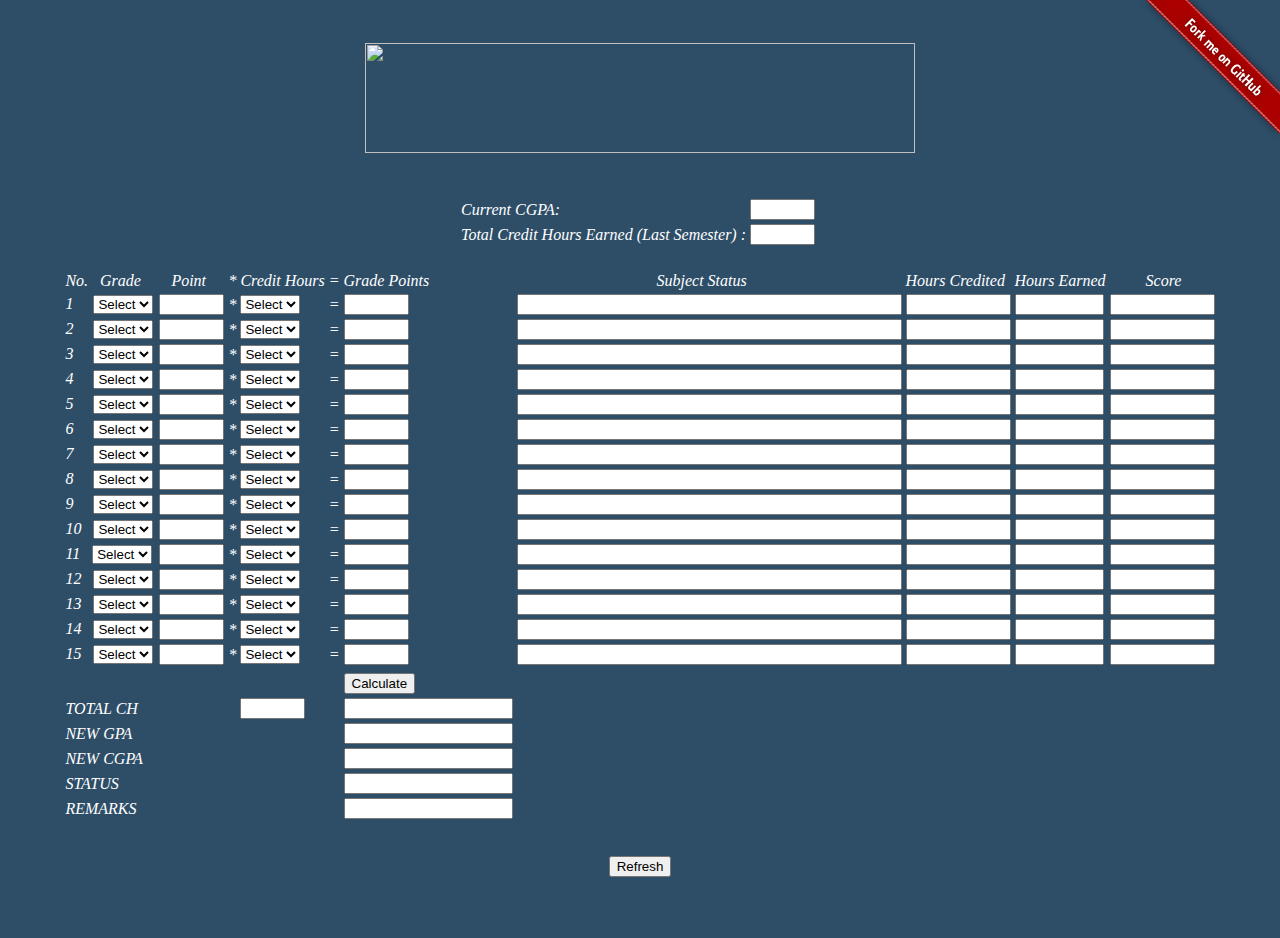
==== index.html @ fe978555 "Testing new meta 2" ====
<!--Copyright zamzameir ©2018--><!DOCTYPE html><html><head><title>IIUM CGPA CALC</title><meta name="description" content="website"><meta property="og:title" content="iiumcgpa" /><meta property="og:url" content="https://zamzameir.github.io/iiumcgpa/" /><meta property="og:description" content="description of your website/webpage"><meta property="og:image" content="https://zamzameir.github.io/images/icon.ico"><meta property="og:type" content="webpage" /><meta property="og:locale" content="en_UK" /><link rel="shortcut icon" href="https://zamzameir.github.io/iiumcgpa/images/icon.ico"/><style>body,html{height:100%;margin:0;padding:1%}.bg{background-color:#2E4E68;height:100%;background-position:center;background-repeat:no-repeat;background-size:cover}</style></head><body class="bg"><a href="https://github.com/zamzameir/iiumcgpa/" target="_blank"><img style="position: absolute; top: 0; right: 0; border: 0; z-index: 999999;" src="https://zamzameir.github.io/iiumcgpa/images/ribbon.png" alt="Fork me on GitHub"></a><center><font color="#ffffff"><em><form class="formborder" name="gpa_info" action="" method="post"><br><img src="https://zamzameir.github.io/iiumcgpa/images/banner_white.png" alt="" border="0" width="550" height="110"><br><br><br><table class="tableborderzero"><tbody><tr><td class="tableborderzero"><table class="tableborderzero"><tbody><tr><td class="tableborderzero">Current CGPA: </td><td class="tableborderzero"><input size="5" name="gpa"> </td></tr><tr><td class="tableborderzero">Total Credit Hours Earned (Last Semester) : </td><td class="tableborderzero"><input size="5" name="doned"> </td></tr></tbody></table></td><td class="tableborderzero"></td></tr></tbody></table></form><br></em><form class="formborder" name="forrm" action="" method="post"><em><table class="tableborderzero"><tbody><tr><td class="tableborderzero" width="90">No.&nbsp;&nbsp; Grade </td><td class="tableborderzero">&nbsp;&nbsp;&nbsp;Point </td><td class="tableborderzero">* </td><td class="tableborderzero">Credit Hours </td><td class="tableborderzero">=</td><td class="tableborderzero">Grade Points </td><td class="tableborderzero">&nbsp;&nbsp;&nbsp;&nbsp;&nbsp;&nbsp;&nbsp;&nbsp;&nbsp;&nbsp;&nbsp;&nbsp;&nbsp;&nbsp;&nbsp;&nbsp;&nbsp;&nbsp;&nbsp;&nbsp;&nbsp;&nbsp;&nbsp;&nbsp;&nbsp;&nbsp;&nbsp;&nbsp;&nbsp;&nbsp;&nbsp;&nbsp;&nbsp;&nbsp;&nbsp;Subject Status </td><td class="tableborderzero">Hours Credited </td><td class="tableborderzero">Hours Earned </td><td class="tableborderzero">&nbsp;&nbsp;&nbsp;&nbsp;&nbsp;&nbsp;&nbsp;&nbsp;&nbsp;Score </td></tr><tr><td class="tableborderzero" width="90">1 &nbsp;&nbsp;&nbsp; <select onchange="update_gp(1, this.options[this.selectedIndex].value)" name="grade_1"> <option value="" selected="">Select</option> <option value="4.00">A</option> <option value="3.67">A-</option> <option value="3.33">B+</option> <option value="3.00">B</option> <option value="2.67">B-</option> <option value="2.33">C+</option> <option value="2.00">C</option> <option value="1.67">D</option> <option value="1.33">D-</option> <option value="1.00">E</option> <option value="0.00">F</option></select> </td><td class="tableborderzero"><input size="5" name="grade_gp_1"> </td><td class="tableborderzero">* </td><td class="tableborderzero"><select onchange="update_hours(1, this.options[this.selectedIndex].value)" name="points_1"> <option value="-0.5" selected="">Select</option> <option value="0.5">0.5</option> <option value="1.0">1</option> <option value="2.0">2</option> <option value="3.0">3</option> <option value="4.0">4</option> <option value="5.0">5</option> <option value="6.0">6</option> <option value="9.0">9</option></select></td><td class="tableborderzero">=</td><td class="tableborderzero"><input size="5" name="gp_1"> </td><td class="tableborderzero"><input size="45" name="status_1"> </td><td class="tableborderzero"><input size="10" name="credited_1"> </td><td class="tableborderzero"><input size="8" name="earned_1"> </td><td class="tableborderzero"><input size="10" name="score_1"> </td></tr><tr><td class="tableborderzero" width="90">2 &nbsp;&nbsp;&nbsp; <select onchange="update_gp(2, this.options[this.selectedIndex].value)" name="grade_2"> <option value="" selected="">Select</option> <option value="4.00">A</option> <option value="3.67">A-</option> <option value="3.33">B+</option> <option value="3.00">B</option> <option value="2.67">B-</option> <option value="2.33">C+</option> <option value="2.00">C</option> <option value="1.67">D</option> <option value="1.33">D-</option> <option value="1.00">E</option> <option value="0.00">F</option></select> </td><td class="tableborderzero"><input size="5" name="grade_gp_2"> </td><td class="tableborderzero">* </td><td class="tableborderzero"><select onchange="update_hours(2, this.options[this.selectedIndex].value)" name="points_2"> <option value="-0.5" selected="">Select</option> <option value="0.5">0.5</option> <option value="1.0">1</option> <option value="2.0">2</option> <option value="3.0">3</option> <option value="4.0">4</option> <option value="5.0">5</option> <option value="6.0">6</option> <option value="9.0">9</option></select></td><td class="tableborderzero">=</td><td class="tableborderzero"><input size="5" name="gp_2"> </td><td class="tableborderzero"><input size="45" name="status_2"> </td><td class="tableborderzero"><input size="10" name="credited_2"> </td><td class="tableborderzero"><input size="8" name="earned_2"> </td><td class="tableborderzero"><input size="10" name="score_2"> </td></tr><tr><td class="tableborderzero" width="90">3 &nbsp;&nbsp;&nbsp; <select onchange="update_gp(3, this.options[this.selectedIndex].value)" name="grade_3"> <option value="" selected="">Select</option> <option value="4.00">A</option> <option value="3.67">A-</option> <option value="3.33">B+</option> <option value="3.00">B</option> <option value="2.67">B-</option> <option value="2.33">C+</option> <option value="2.00">C</option> <option value="1.67">D</option> <option value="1.33">D-</option> <option value="1.00">E</option> <option value="0.00">F</option></select> </td><td class="tableborderzero"><input size="5" name="grade_gp_3"> </td><td class="tableborderzero">* </td><td class="tableborderzero"><select onchange="update_hours(3, this.options[this.selectedIndex].value)" name="points_3"> <option value="-0.5" selected="">Select</option> <option value="0.5">0.5</option> <option value="1.0">1</option> <option value="2.0">2</option> <option value="3.0">3</option> <option value="4.0">4</option> <option value="5.0">5</option> <option value="6.0">6</option> <option value="9.0">9</option></select></td><td class="tableborderzero">=</td><td class="tableborderzero"><input size="5" name="gp_3"> </td><td class="tableborderzero"><input size="45" name="status_3"> </td><td class="tableborderzero"><input size="10" name="credited_3"> </td><td class="tableborderzero"><input size="8" name="earned_3"> </td><td class="tableborderzero"><input size="10" name="score_3"> </td></tr><tr><td class="tableborderzero" width="90">4 &nbsp;&nbsp;&nbsp; <select onchange="update_gp(4, this.options[this.selectedIndex].value)" name="grade_4"> <option value="" selected="">Select</option> <option value="4.00">A</option> <option value="3.67">A-</option> <option value="3.33">B+</option> <option value="3.00">B</option> <option value="2.67">B-</option> <option value="2.33">C+</option> <option value="2.00">C</option> <option value="1.67">D</option> <option value="1.33">D-</option> <option value="1.00">E</option> <option value="0.00">F</option></select> </td><td class="tableborderzero"><input size="5" name="grade_gp_4"> </td><td class="tableborderzero">* </td><td class="tableborderzero"><select onchange="update_hours(4, this.options[this.selectedIndex].value)" name="points_4"> <option value="-0.5" selected="">Select</option> <option value="0.5">0.5</option> <option value="1.0">1</option> <option value="2.0">2</option> <option value="3.0">3</option> <option value="4.0">4</option> <option value="5.0">5</option> <option value="6.0">6</option> <option value="9.0">9</option></select></td><td class="tableborderzero">=</td><td class="tableborderzero"><input size="5" name="gp_4"> </td><td class="tableborderzero"><input size="45" name="status_4"> </td><td class="tableborderzero"><input size="10" name="credited_4"> </td><td class="tableborderzero"><input size="8" name="earned_4"> </td><td class="tableborderzero"><input size="10" name="score_4"> </td></tr><tr><td class="tableborderzero" width="90">5 &nbsp;&nbsp;&nbsp; <select onchange="update_gp(5, this.options[this.selectedIndex].value)" name="grade_5"> <option value="" selected="">Select</option> <option value="4.00">A</option> <option value="3.67">A-</option> <option value="3.33">B+</option> <option value="3.00">B</option> <option value="2.67">B-</option> <option value="2.33">C+</option> <option value="2.00">C</option> <option value="1.67">D</option> <option value="1.33">D-</option> <option value="1.00">E</option> <option value="0.00">F</option></select> </td><td class="tableborderzero"><input size="5" name="grade_gp_5"> </td><td class="tableborderzero">* </td><td class="tableborderzero"><select onchange="update_hours(5, this.options[this.selectedIndex].value)" name="points_5"> <option value="-0.5" selected="">Select</option> <option value="0.5">0.5</option> <option value="1.0">1</option> <option value="2.0">2</option> <option value="3.0">3</option> <option value="4.0">4</option> <option value="5.0">5</option> <option value="6.0">6</option> <option value="9.0">9</option></select></td><td class="tableborderzero">=</td><td class="tableborderzero"><input size="5" name="gp_5"> </td><td class="tableborderzero"><input size="45" name="status_5"> </td><td class="tableborderzero"><input size="10" name="credited_5"> </td><td class="tableborderzero"><input size="8" name="earned_5"> </td><td class="tableborderzero"><input size="10" name="score_5"> </td></tr><tr><td class="tableborderzero" width="90">6 &nbsp;&nbsp;&nbsp; <select onchange="update_gp(6, this.options[this.selectedIndex].value)" name="grade_6"> <option value="" selected="">Select</option> <option value="4.00">A</option> <option value="3.67">A-</option> <option value="3.33">B+</option> <option value="3.00">B</option> <option value="2.67">B-</option> <option value="2.33">C+</option> <option value="2.00">C</option> <option value="1.67">D</option> <option value="1.33">D-</option> <option value="1.00">E</option> <option value="0.00">F</option></select> </td><td class="tableborderzero"><input size="5" name="grade_gp_6"> </td><td class="tableborderzero">* </td><td class="tableborderzero"><select onchange="update_hours(6, this.options[this.selectedIndex].value)" name="points_6"> <option value="-0.5" selected="">Select</option> <option value="0.5">0.5</option> <option value="1.0">1</option> <option value="2.0">2</option> <option value="3.0">3</option> <option value="4.0">4</option> <option value="5.0">5</option> <option value="6.0">6</option> <option value="9.0">9</option></select></td><td class="tableborderzero">=</td><td class="tableborderzero"><input size="5" name="gp_6"> </td><td class="tableborderzero"><input size="45" name="status_6"> </td><td class="tableborderzero"><input size="10" name="credited_6"> </td><td class="tableborderzero"><input size="8" name="earned_6"> </td><td class="tableborderzero"><input size="10" name="score_6"> </td></tr><tr><td class="tableborderzero" width="90">7 &nbsp;&nbsp;&nbsp; <select onchange="update_gp(7, this.options[this.selectedIndex].value)" name="grade_7"> <option value="" selected="">Select</option> <option value="4.00">A</option> <option value="3.67">A-</option> <option value="3.33">B+</option> <option value="3.00">B</option> <option value="2.67">B-</option> <option value="2.33">C+</option> <option value="2.00">C</option> <option value="1.67">D</option> <option value="1.33">D-</option> <option value="1.00">E</option> <option value="0.00">F</option></select> </td><td class="tableborderzero"><input size="5" name="grade_gp_7"> </td><td class="tableborderzero">* </td><td class="tableborderzero"><select onchange="update_hours(7, this.options[this.selectedIndex].value)" name="points_7"> <option value="-0.5" selected="">Select</option> <option value="0.5">0.5</option> <option value="1.0">1</option> <option value="2.0">2</option> <option value="3.0">3</option> <option value="4.0">4</option> <option value="5.0">5</option> <option value="6.0">6</option> <option value="9.0">9</option></select></td><td class="tableborderzero">=</td><td class="tableborderzero"><input size="5" name="gp_7"> </td><td class="tableborderzero"><input size="45" name="status_7"> </td><td class="tableborderzero"><input size="10" name="credited_7"> </td><td class="tableborderzero"><input size="8" name="earned_7"> </td><td class="tableborderzero"><input size="10" name="score_7"> </td></tr><tr><td class="tableborderzero" width="90">8 &nbsp;&nbsp;&nbsp; <select onchange="update_gp(8, this.options[this.selectedIndex].value)" name="grade_8"> <option value="" selected="">Select</option> <option value="4.00">A</option> <option value="3.67">A-</option> <option value="3.33">B+</option> <option value="3.00">B</option> <option value="2.67">B-</option> <option value="2.33">C+</option> <option value="2.00">C</option> <option value="1.67">D</option> <option value="1.33">D-</option> <option value="1.00">E</option> <option value="0.00">F</option></select> </td><td class="tableborderzero"><input size="5" name="grade_gp_8"> </td><td class="tableborderzero">* </td><td class="tableborderzero"><select onchange="update_hours(8, this.options[this.selectedIndex].value)" name="points_8"> <option value="-0.5" selected="">Select</option> <option value="0.5">0.5</option> <option value="1.0">1</option> <option value="2.0">2</option> <option value="3.0">3</option> <option value="4.0">4</option> <option value="5.0">5</option> <option value="6.0">6</option> <option value="9.0">9</option></select></td><td class="tableborderzero">=</td><td class="tableborderzero"><input size="5" name="gp_8"> </td><td class="tableborderzero"><input size="45" name="status_8"> </td><td class="tableborderzero"><input size="10" name="credited_8"> </td><td class="tableborderzero"><input size="8" name="earned_8"> </td><td class="tableborderzero"><input size="10" name="score_8"> </td></tr><tr><td class="tableborderzero" width="90">9 &nbsp;&nbsp;&nbsp; <select onchange="update_gp(9, this.options[this.selectedIndex].value)" name="grade_9"> <option value="" selected="">Select</option> <option value="4.00">A</option> <option value="3.67">A-</option> <option value="3.33">B+</option> <option value="3.00">B</option> <option value="2.67">B-</option> <option value="2.33">C+</option> <option value="2.00">C</option> <option value="1.67">D</option> <option value="1.33">D-</option> <option value="1.00">E</option> <option value="0.00">F</option></select> </td><td class="tableborderzero"><input size="5" name="grade_gp_9"> </td><td class="tableborderzero">* </td><td class="tableborderzero"><select onchange="update_hours(9, this.options[this.selectedIndex].value)" name="points_9"> <option value="-0.5" selected="">Select</option> <option value="0.5">0.5</option> <option value="1.0">1</option> <option value="2.0">2</option> <option value="3.0">3</option> <option value="4.0">4</option> <option value="5.0">5</option> <option value="6.0">6</option> <option value="9.0">9</option></select></td><td class="tableborderzero">=</td><td class="tableborderzero"><input size="5" name="gp_9"> </td><td class="tableborderzero"><input size="45" name="status_9"> </td><td class="tableborderzero"><input size="10" name="credited_9"> </td><td class="tableborderzero"><input size="8" name="earned_9"> </td><td class="tableborderzero"><input size="10" name="score_9"> </td></tr><tr><td class="tableborderzero" width="90">10 &nbsp; <select onchange="update_gp(10, this.options[this.selectedIndex].value)" name="grade_10"> <option value="" selected="">Select</option> <option value="4.00">A</option> <option value="3.67">A-</option> <option value="3.33">B+</option> <option value="3.00">B</option> <option value="2.67">B-</option> <option value="2.33">C+</option> <option value="2.00">C</option> <option value="1.67">D</option> <option value="1.33">D-</option> <option value="1.00">E</option> <option value="0.00">F</option></select> </td><td class="tableborderzero"><input size="5" name="grade_gp_10"> </td><td class="tableborderzero"> * </td><td class="tableborderzero"><select onchange="update_hours(10, this.options[this.selectedIndex].value)" name="points_10"> <option value="-0.5" selected="">Select</option> <option value="0.5">0.5</option> <option value="1.0">1</option> <option value="2.0">2</option> <option value="3.0">3</option> <option value="4.0">4</option> <option value="5.0">5</option> <option value="6.0">6</option> <option value="9.0">9</option></select></td><td class="tableborderzero">=</td><td class="tableborderzero"><input size="5" name="gp_10"> </td><td class="tableborderzero"><input size="45" name="status_10"> </td><td class="tableborderzero"><input size="10" name="credited_10"> </td><td class="tableborderzero"><input size="8" name="earned_10"> </td><td class="tableborderzero"><input size="10" name="score_10"> </td></tr><tr><td class="tableborderzero" width="90">11 &nbsp; <select onchange="update_gp(11, this.options[this.selectedIndex].value)" name="grade_11"> <option value="" selected="">Select</option> <option value="4.00">A</option> <option value="3.67">A-</option> <option value="3.33">B+</option> <option value="3.00">B</option> <option value="2.67">B-</option> <option value="2.33">C+</option> <option value="2.00">C</option> <option value="1.67">D</option> <option value="1.33">D-</option> <option value="1.00">E</option> <option value="0.00">F</option></select> </td><td class="tableborderzero"><input size="5" name="grade_gp_11"> </td><td class="tableborderzero"> * </td><td class="tableborderzero"><select onchange="update_hours(11, this.options[this.selectedIndex].value)" name="points_11"> <option value="-0.5" selected="">Select</option> <option value="0.5">0.5</option> <option value="1.0">1</option> <option value="2.0">2</option> <option value="3.0">3</option> <option value="4.0">4</option> <option value="5.0">5</option> <option value="6.0">6</option> <option value="9.0">9</option></select></td><td class="tableborderzero">=</td><td class="tableborderzero"><input size="5" name="gp_11"> </td><td class="tableborderzero"><input size="45" name="status_11"> </td><td class="tableborderzero"><input size="10" name="credited_11"> </td><td class="tableborderzero"><input size="8" name="earned_11"> </td><td class="tableborderzero"><input size="10" name="score_11"> </td></tr><tr><td class="tableborderzero" width="90">12 &nbsp; <select onchange="update_gp(12, this.options[this.selectedIndex].value)" name="grade_12"> <option value="" selected="">Select</option> <option value="4.00">A</option> <option value="3.67">A-</option> <option value="3.33">B+</option> <option value="3.00">B</option> <option value="2.67">B-</option> <option value="2.33">C+</option> <option value="2.00">C</option> <option value="1.67">D</option> <option value="1.33">D-</option> <option value="1.00">E</option> <option value="0.00">F</option></select> </td><td class="tableborderzero"><input size="5" name="grade_gp_12"> </td><td class="tableborderzero"> * </td><td class="tableborderzero"><select onchange="update_hours(12, this.options[this.selectedIndex].value)" name="points_12"> <option value="-0.5" selected="">Select</option> <option value="0.5">0.5</option> <option value="1.0">1</option> <option value="2.0">2</option> <option value="3.0">3</option> <option value="4.0">4</option> <option value="5.0">5</option> <option value="6.0">6</option> <option value="9.0">9</option></select></td><td class="tableborderzero">=</td><td class="tableborderzero"><input size="5" name="gp_12"> </td><td class="tableborderzero"><input size="45" name="status_12"> </td><td class="tableborderzero"><input size="10" name="credited_12"> </td><td class="tableborderzero"><input size="8" name="earned_12"> </td><td class="tableborderzero"><input size="10" name="score_12"> </td></tr><tr><td class="tableborderzero" width="90">13 &nbsp; <select onchange="update_gp(13, this.options[this.selectedIndex].value)" name="grade_13"> <option value="" selected="">Select</option> <option value="4.00">A</option> <option value="3.67">A-</option> <option value="3.33">B+</option> <option value="3.00">B</option> <option value="2.67">B-</option> <option value="2.33">C+</option> <option value="2.00">C</option> <option value="1.67">D</option> <option value="1.33">D-</option> <option value="1.00">E</option> <option value="0.00">F</option></select> </td><td class="tableborderzero"><input size="5" name="grade_gp_13"> </td><td class="tableborderzero"> * </td><td class="tableborderzero"><select onchange="update_hours(13, this.options[this.selectedIndex].value)" name="points_13"> <option value="-0.5" selected="">Select</option> <option value="0.5">0.5</option> <option value="1.0">1</option> <option value="2.0">2</option> <option value="3.0">3</option> <option value="4.0">4</option> <option value="5.0">5</option> <option value="6.0">6</option> <option value="9.0">9</option></select></td><td class="tableborderzero">=</td><td class="tableborderzero"><input size="5" name="gp_13"> </td><td class="tableborderzero"><input size="45" name="status_13"> </td><td class="tableborderzero"><input size="10" name="credited_13"> </td><td class="tableborderzero"><input size="8" name="earned_13"> </td><td class="tableborderzero"><input size="10" name="score_13"> </td></tr><tr><td class="tableborderzero" width="90">14 &nbsp; <select onchange="update_gp(14, this.options[this.selectedIndex].value)" name="grade_14"> <option value="" selected="">Select</option> <option value="4.00">A</option> <option value="3.67">A-</option> <option value="3.33">B+</option> <option value="3.00">B</option> <option value="2.67">B-</option> <option value="2.33">C+</option> <option value="2.00">C</option> <option value="1.67">D</option> <option value="1.33">D-</option> <option value="1.00">E</option> <option value="0.00">F</option></select> </td><td class="tableborderzero"><input size="5" name="grade_gp_14"> </td><td class="tableborderzero"> * </td><td class="tableborderzero"><select onchange="update_hours(14, this.options[this.selectedIndex].value)" name="points_14"> <option value="-0.5" selected="">Select</option> <option value="0.5">0.5</option> <option value="1.0">1</option> <option value="2.0">2</option> <option value="3.0">3</option> <option value="4.0">4</option> <option value="5.0">5</option> <option value="6.0">6</option> <option value="9.0">9</option></select></td><td class="tableborderzero">=</td><td class="tableborderzero"><input size="5" name="gp_14"> </td><td class="tableborderzero"><input size="45" name="status_14"> </td><td class="tableborderzero"><input size="10" name="credited_14"> </td><td class="tableborderzero"><input size="8" name="earned_14"> </td><td class="tableborderzero"><input size="10" name="score_14"> </td></tr><tr><td class="tableborderzero" width="90">15 &nbsp; <select onchange="update_gp(15, this.options[this.selectedIndex].value)" name="grade_15"> <option value="" selected="">Select</option> <option value="4.00">A</option> <option value="3.67">A-</option> <option value="3.33">B+</option> <option value="3.00">B</option> <option value="2.67">B-</option> <option value="2.33">C+</option> <option value="2.00">C</option> <option value="1.67">D</option> <option value="1.33">D-</option> <option value="1.00">E</option> <option value="0.00">F</option></select> </td><td class="tableborderzero"><input size="5" name="grade_gp_15"> </td><td class="tableborderzero"> * </td><td class="tableborderzero"><select onchange="update_hours(15, this.options[this.selectedIndex].value)" name="points_15"> <option value="-0.5" selected="">Select</option> <option value="0.5">0.5</option> <option value="1.0">1</option> <option value="2.0">2</option> <option value="3.0">3</option> <option value="4.0">4</option> <option value="5.0">5</option> <option value="6.0">6</option> <option value="9.0">9</option></select></td><td class="tableborderzero">=</td><td class="tableborderzero"><input size="5" name="gp_15"> </td><td class="tableborderzero"><input size="45" name="status_15"> </td><td class="tableborderzero"><input size="10" name="credited_15"> </td><td class="tableborderzero"><input size="8" name="earned_15"> </td><td class="tableborderzero"><input size="10" name="score_15"> </td></tr><tr><td class="tableborderzero" width="90"></td></tr><tr><td></td><td></td><td></td><td></td><td></td><td class="tableborderzero" width="90"><font color="#000000"><input onclick="update_gpas()" type="button" value="Calculate" font=""></font></td></tr><tr><td class="tableborderzero" width="90">TOTAL CH </td><td class="tableborderzero"></td><td class="tableborderzero"></td><td class="tableborderzero"><input size="5" name="sum_credit_hours"> </td><td class="tableborderzero"></td><td class="tableborderzero"><input size="18" name="sum_grade_points"> </td></tr><tr><td class="tableborderzero" width="90">NEW GPA </td><td class="tableborderzero"></td><td class="tableborderzero"></td><td class="tableborderzero"></td><td class="tableborderzero"></td><td class="tableborderzero"><input size="18" name="term_gpa"> </td></tr><tr><td class="tableborderzero" width="90">NEW CGPA </td><td class="tableborderzero"></td><td class="tableborderzero"></td><td class="tableborderzero"></td><td class="tableborderzero"></td><td class="tableborderzero"><input size="18" name="cumulative_gpa"> </td></tr><tr><td class="tableborderzero" width="90">STATUS </td><td class="tableborderzero"></td><td class="tableborderzero"></td><td class="tableborderzero"></td><td class="tableborderzero"></td><td class="tableborderzero"><input size="18" name="status"> </td></tr><tr><td class="tableborderzero" width="90">REMARKS </td><td class="tableborderzero"></td><td class="tableborderzero"></td><td class="tableborderzero"></td><td class="tableborderzero"></td><td class="tableborderzero"><input size="18" name="remarks"> </td></tr></tbody></table></em><em><p></p><script>function update_gp(e,m){var r="grade_gp_"+e;document.forms.forrm.elements[r].value=m,update_hours(e)}function update_hours(e){var m,r,o,t,s,n;o="points_"+e,m="gp_"+e,t="grade_gp_"+e,r="status_"+e,creditedfield="credited_"+e,earnedfield="earned_"+e,scorefield="score_"+e,n=document.forms.forrm.elements[o].options[document.forms.forrm.elements[o].selectedIndex].value,4==(s=document.forms.forrm.elements[t].value)?(document.forms.forrm.elements[scorefield].value="80 - 100",document.forms.forrm.elements[r].value="PASSED - EXCELLENT"):3.67==s?(document.forms.forrm.elements[scorefield].value="75 - 79",document.forms.forrm.elements[r].value="PASSED - EXTREMELY GOOD"):3.33==s?(document.forms.forrm.elements[scorefield].value="70 - 74",document.forms.forrm.elements[r].value="PASSED - VERY GOOD"):3==s?(document.forms.forrm.elements[scorefield].value="65 - 69",document.forms.forrm.elements[r].value="PASSED - GOOD"):2.67==s?(document.forms.forrm.elements[scorefield].value="60 - 64",document.forms.forrm.elements[r].value="CONDITIONAL PASS - FAIRLY GOOD"):2.33==s?(document.forms.forrm.elements[scorefield].value="55 - 59",document.forms.forrm.elements[r].value="CONDITIONAL PASS - SATISFACTORY"):2==s?(document.forms.forrm.elements[scorefield].value="50 - 54",document.forms.forrm.elements[r].value="CONDITIONAL PASS - QUITE SATISFACTORY"):1.67==s?(document.forms.forrm.elements[scorefield].value="45 - 49",document.forms.forrm.elements[r].value="FAILED / REPEAT - POOR"):1.33==s?(document.forms.forrm.elements[scorefield].value="40 - 44",document.forms.forrm.elements[r].value="FAILED / REPEAT - VERY POOR"):1==s?(document.forms.forrm.elements[scorefield].value="35 - 39",document.forms.forrm.elements[r].value="FAILED / REPEAT - EXTREMELY POOR"):0==s&&(document.forms.forrm.elements[scorefield].value="0 - 34",document.forms.forrm.elements[r].value="FAILED / REPEAT"),-.5!=n?""==s?(document.forms.forrm.elements[m].value="",document.forms.forrm.elements[r].value="",document.forms.forrm.elements[creditedfield].value="",document.forms.forrm.elements[earnedfield].value="",document.forms.forrm.elements[scorefield].value=""):""!=s&&(s>1.67&&s<=4?(document.forms.forrm.elements[m].value=Math.round(s*n*100)/100,document.forms.forrm.elements[creditedfield].value="YES",document.forms.forrm.elements[earnedfield].value="YES"):s<=1.67&&(document.forms.forrm.elements[m].value=Math.round(s*n*100)/100,document.forms.forrm.elements[creditedfield].value="YES",document.forms.forrm.elements[earnedfield].value="NO")):-.5==n&&(""==s?(document.forms.forrm.elements[m].value="",document.forms.forrm.elements[r].value="",document.forms.forrm.elements[creditedfield].value="",document.forms.forrm.elements[earnedfield].value="",document.forms.forrm.elements[scorefield].value=""):""!=s&&(s>1.67&&s<=4?(document.forms.forrm.elements[m].value="",document.forms.forrm.elements[creditedfield].value="YES",document.forms.forrm.elements[earnedfield].value="YES"):s<=1.67&&(document.forms.forrm.elements[m].value="",document.forms.forrm.elements[creditedfield].value="YES",document.forms.forrm.elements[earnedfield].value="NO")))}function update_gpas(){var e,m="",r="",o=0,t=0,s=0,n=0,f=0,l=1*document.forms.gpa_info.elements.doned.value,u=1*document.forms.gpa_info.elements.gpa.value;for(f=1;f<=15;)e="grade_"+f,update_gp(f,document.forms.forrm.elements[e].options[document.forms.forrm.elements[e].selectedIndex].value),m="gp_"+f,r="points_"+f,t=document.forms.forrm.elements[r].options[document.forms.forrm.elements[r].selectedIndex].value,""!=(o=document.forms.forrm.elements[m].value)&&""!=t&&(s+=1*t),n+=1*o,f++;document.forms.forrm.elements.sum_credit_hours.value=s,document.forms.forrm.elements.sum_grade_points.value=n,s>0?(document.forms.forrm.elements.term_gpa.value=Math.round(n/s*1e3)/1e3,s>=15?Math.round(n/s*1e3)/1e3>=3.5?(document.forms.forrm.elements.status.value="PASS",document.forms.forrm.elements.remarks.value="DEAN'S LIST"):Math.round(n/s*1e3)/1e3>=2?(document.forms.forrm.elements.status.value="PASS",document.forms.forrm.elements.remarks.value="N/A"):Math.round(n/s*1e3)/1e3<2&&(document.forms.forrm.elements.status.value="CONDITIONAL PASS",document.forms.forrm.elements.remarks.value="N/A"):s>0&&s<15&&(Math.round(n/s*1e3)/1e3>=2?(document.forms.forrm.elements.status.value="PASS",document.forms.forrm.elements.remarks.value="N/A"):Math.round(n/s*1e3)/1e3<2&&(document.forms.forrm.elements.status.value="CONDITIONAL PASS",document.forms.forrm.elements.remarks.value="N/A"))):(document.forms.forrm.elements.term_gpa.value="",document.forms.forrm.elements.remarks.value=""),document.forms.forrm.elements.cumulative_gpa.value=Math.round(1e3*(n+u*l)/(l+s))/1e3,Math.round(1e3*(n+u*l)/(l+s))/1e3<2&&(document.forms.forrm.elements.status.value="DISMISS",document.forms.forrm.elements.remarks.value="N/A")}</script><br><input onclick="window.location.reload()" type="button" value="Refresh" font=""></font></center></body></html>
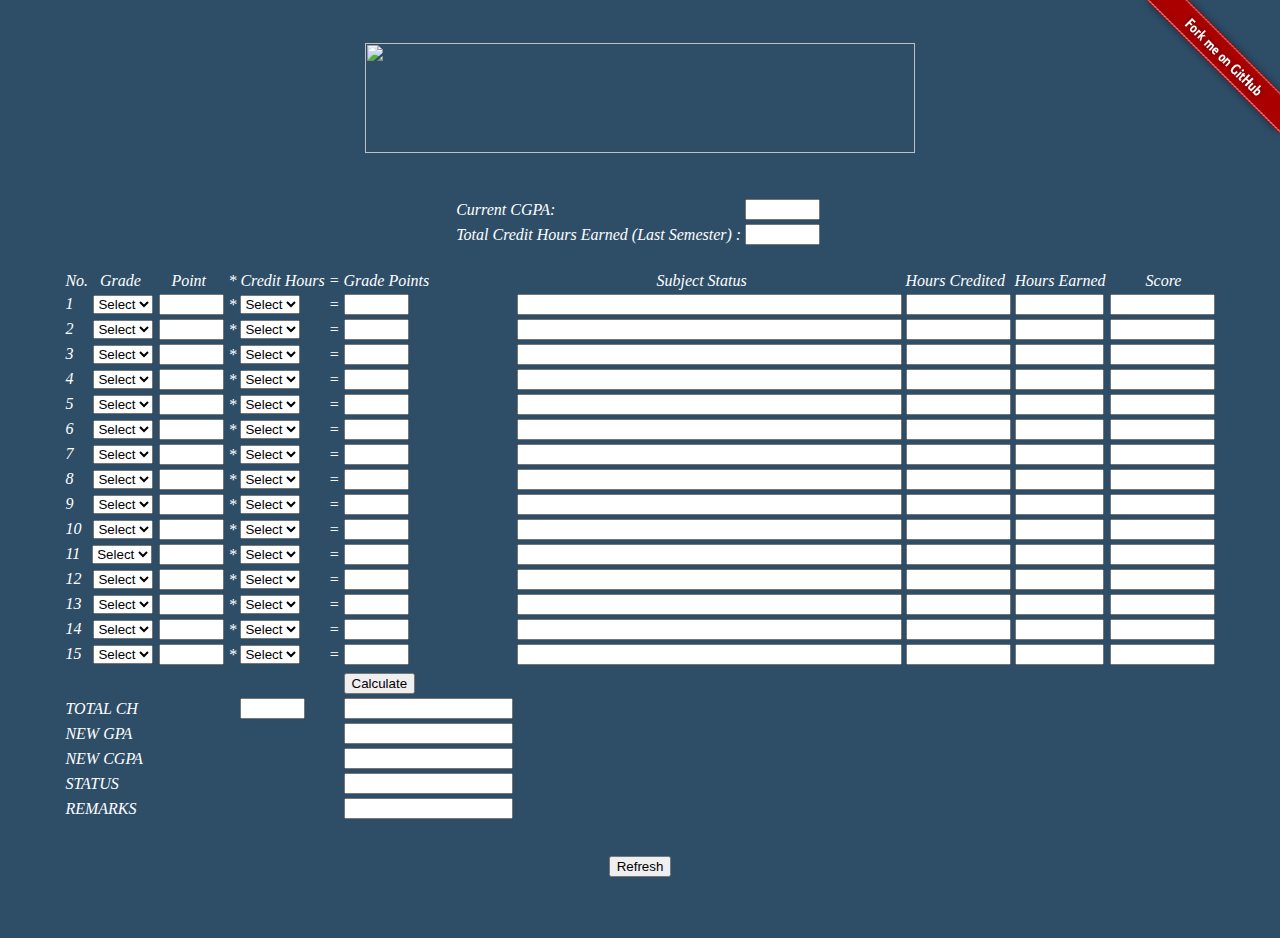
==== commit 07f37960: "New social media preview meta-tag description" ====
--- a/index.html
+++ b/index.html
@@ -1 +1 @@
-<!--Copyright zamzameir ©2018--><!DOCTYPE html><html><head><title>IIUM CGPA CALC</title><meta name="description" content="website"><meta property="og:title" content="iiumcgpa" /><meta property="og:url" content="https://zamzameir.github.io/iiumcgpa/" /><meta property="og:description" content="description of your website/webpage"><meta property="og:image" content="https://zamzameir.github.io/images/icon.ico"><meta property="og:type" content="webpage" /><meta property="og:locale" content="en_UK" /><link rel="shortcut icon" href="https://zamzameir.github.io/iiumcgpa/images/icon.ico"/><style>body,html{height:100%;margin:0;padding:1%}.bg{background-color:#2E4E68;height:100%;background-position:center;background-repeat:no-repeat;background-size:cover}</style></head><body class="bg"><a href="https://github.com/zamzameir/iiumcgpa/" target="_blank"><img style="position: absolute; top: 0; right: 0; border: 0; z-index: 999999;" src="https://zamzameir.github.io/iiumcgpa/images/ribbon.png" alt="Fork me on GitHub"></a><center><font color="#ffffff"><em><form class="formborder" name="gpa_info" action="" method="post"><br><img src="https://zamzameir.github.io/iiumcgpa/images/banner_white.png" alt="" border="0" width="550" height="110"><br><br><br><table class="tableborderzero"><tbody><tr><td class="tableborderzero"><table class="tableborderzero"><tbody><tr><td class="tableborderzero">Current CGPA: </td><td class="tableborderzero"><input size="5" name="gpa"> </td></tr><tr><td class="tableborderzero">Total Credit Hours Earned (Last Semester) : </td><td class="tableborderzero"><input size="5" name="doned"> </td></tr></tbody></table></td><td class="tableborderzero"></td></tr></tbody></table></form><br></em><form class="formborder" name="forrm" action="" method="post"><em><table class="tableborderzero"><tbody><tr><td class="tableborderzero" width="90">No.&nbsp;&nbsp; Grade </td><td class="tableborderzero">&nbsp;&nbsp;&nbsp;Point </td><td class="tableborderzero">* </td><td class="tableborderzero">Credit Hours </td><td class="tableborderzero">=</td><td class="tableborderzero">Grade Points </td><td class="tableborderzero">&nbsp;&nbsp;&nbsp;&nbsp;&nbsp;&nbsp;&nbsp;&nbsp;&nbsp;&nbsp;&nbsp;&nbsp;&nbsp;&nbsp;&nbsp;&nbsp;&nbsp;&nbsp;&nbsp;&nbsp;&nbsp;&nbsp;&nbsp;&nbsp;&nbsp;&nbsp;&nbsp;&nbsp;&nbsp;&nbsp;&nbsp;&nbsp;&nbsp;&nbsp;&nbsp;Subject Status </td><td class="tableborderzero">Hours Credited </td><td class="tableborderzero">Hours Earned </td><td class="tableborderzero">&nbsp;&nbsp;&nbsp;&nbsp;&nbsp;&nbsp;&nbsp;&nbsp;&nbsp;Score </td></tr><tr><td class="tableborderzero" width="90">1 &nbsp;&nbsp;&nbsp; <select onchange="update_gp(1, this.options[this.selectedIndex].value)" name="grade_1"> <option value="" selected="">Select</option> <option value="4.00">A</option> <option value="3.67">A-</option> <option value="3.33">B+</option> <option value="3.00">B</option> <option value="2.67">B-</option> <option value="2.33">C+</option> <option value="2.00">C</option> <option value="1.67">D</option> <option value="1.33">D-</option> <option value="1.00">E</option> <option value="0.00">F</option></select> </td><td class="tableborderzero"><input size="5" name="grade_gp_1"> </td><td class="tableborderzero">* </td><td class="tableborderzero"><select onchange="update_hours(1, this.options[this.selectedIndex].value)" name="points_1"> <option value="-0.5" selected="">Select</option> <option value="0.5">0.5</option> <option value="1.0">1</option> <option value="2.0">2</option> <option value="3.0">3</option> <option value="4.0">4</option> <option value="5.0">5</option> <option value="6.0">6</option> <option value="9.0">9</option></select></td><td class="tableborderzero">=</td><td class="tableborderzero"><input size="5" name="gp_1"> </td><td class="tableborderzero"><input size="45" name="status_1"> </td><td class="tableborderzero"><input size="10" name="credited_1"> </td><td class="tableborderzero"><input size="8" name="earned_1"> </td><td class="tableborderzero"><input size="10" name="score_1"> </td></tr><tr><td class="tableborderzero" width="90">2 &nbsp;&nbsp;&nbsp; <select onchange="update_gp(2, this.options[this.selectedIndex].value)" name="grade_2"> <option value="" selected="">Select</option> <option value="4.00">A</option> <option value="3.67">A-</option> <option value="3.33">B+</option> <option value="3.00">B</option> <option value="2.67">B-</option> <option value="2.33">C+</option> <option value="2.00">C</option> <option value="1.67">D</option> <option value="1.33">D-</option> <option value="1.00">E</option> <option value="0.00">F</option></select> </td><td class="tableborderzero"><input size="5" name="grade_gp_2"> </td><td class="tableborderzero">* </td><td class="tableborderzero"><select onchange="update_hours(2, this.options[this.selectedIndex].value)" name="points_2"> <option value="-0.5" selected="">Select</option> <option value="0.5">0.5</option> <option value="1.0">1</option> <option value="2.0">2</option> <option value="3.0">3</option> <option value="4.0">4</option> <option value="5.0">5</option> <option value="6.0">6</option> <option value="9.0">9</option></select></td><td class="tableborderzero">=</td><td class="tableborderzero"><input size="5" name="gp_2"> </td><td class="tableborderzero"><input size="45" name="status_2"> </td><td class="tableborderzero"><input size="10" name="credited_2"> </td><td class="tableborderzero"><input size="8" name="earned_2"> </td><td class="tableborderzero"><input size="10" name="score_2"> </td></tr><tr><td class="tableborderzero" width="90">3 &nbsp;&nbsp;&nbsp; <select onchange="update_gp(3, this.options[this.selectedIndex].value)" name="grade_3"> <option value="" selected="">Select</option> <option value="4.00">A</option> <option value="3.67">A-</option> <option value="3.33">B+</option> <option value="3.00">B</option> <option value="2.67">B-</option> <option value="2.33">C+</option> <option value="2.00">C</option> <option value="1.67">D</option> <option value="1.33">D-</option> <option value="1.00">E</option> <option value="0.00">F</option></select> </td><td class="tableborderzero"><input size="5" name="grade_gp_3"> </td><td class="tableborderzero">* </td><td class="tableborderzero"><select onchange="update_hours(3, this.options[this.selectedIndex].value)" name="points_3"> <option value="-0.5" selected="">Select</option> <option value="0.5">0.5</option> <option value="1.0">1</option> <option value="2.0">2</option> <option value="3.0">3</option> <option value="4.0">4</option> <option value="5.0">5</option> <option value="6.0">6</option> <option value="9.0">9</option></select></td><td class="tableborderzero">=</td><td class="tableborderzero"><input size="5" name="gp_3"> </td><td class="tableborderzero"><input size="45" name="status_3"> </td><td class="tableborderzero"><input size="10" name="credited_3"> </td><td class="tableborderzero"><input size="8" name="earned_3"> </td><td class="tableborderzero"><input size="10" name="score_3"> </td></tr><tr><td class="tableborderzero" width="90">4 &nbsp;&nbsp;&nbsp; <select onchange="update_gp(4, this.options[this.selectedIndex].value)" name="grade_4"> <option value="" selected="">Select</option> <option value="4.00">A</option> <option value="3.67">A-</option> <option value="3.33">B+</option> <option value="3.00">B</option> <option value="2.67">B-</option> <option value="2.33">C+</option> <option value="2.00">C</option> <option value="1.67">D</option> <option value="1.33">D-</option> <option value="1.00">E</option> <option value="0.00">F</option></select> </td><td class="tableborderzero"><input size="5" name="grade_gp_4"> </td><td class="tableborderzero">* </td><td class="tableborderzero"><select onchange="update_hours(4, this.options[this.selectedIndex].value)" name="points_4"> <option value="-0.5" selected="">Select</option> <option value="0.5">0.5</option> <option value="1.0">1</option> <option value="2.0">2</option> <option value="3.0">3</option> <option value="4.0">4</option> <option value="5.0">5</option> <option value="6.0">6</option> <option value="9.0">9</option></select></td><td class="tableborderzero">=</td><td class="tableborderzero"><input size="5" name="gp_4"> </td><td class="tableborderzero"><input size="45" name="status_4"> </td><td class="tableborderzero"><input size="10" name="credited_4"> </td><td class="tableborderzero"><input size="8" name="earned_4"> </td><td class="tableborderzero"><input size="10" name="score_4"> </td></tr><tr><td class="tableborderzero" width="90">5 &nbsp;&nbsp;&nbsp; <select onchange="update_gp(5, this.options[this.selectedIndex].value)" name="grade_5"> <option value="" selected="">Select</option> <option value="4.00">A</option> <option value="3.67">A-</option> <option value="3.33">B+</option> <option value="3.00">B</option> <option value="2.67">B-</option> <option value="2.33">C+</option> <option value="2.00">C</option> <option value="1.67">D</option> <option value="1.33">D-</option> <option value="1.00">E</option> <option value="0.00">F</option></select> </td><td class="tableborderzero"><input size="5" name="grade_gp_5"> </td><td class="tableborderzero">* </td><td class="tableborderzero"><select onchange="update_hours(5, this.options[this.selectedIndex].value)" name="points_5"> <option value="-0.5" selected="">Select</option> <option value="0.5">0.5</option> <option value="1.0">1</option> <option value="2.0">2</option> <option value="3.0">3</option> <option value="4.0">4</option> <option value="5.0">5</option> <option value="6.0">6</option> <option value="9.0">9</option></select></td><td class="tableborderzero">=</td><td class="tableborderzero"><input size="5" name="gp_5"> </td><td class="tableborderzero"><input size="45" name="status_5"> </td><td class="tableborderzero"><input size="10" name="credited_5"> </td><td class="tableborderzero"><input size="8" name="earned_5"> </td><td class="tableborderzero"><input size="10" name="score_5"> </td></tr><tr><td class="tableborderzero" width="90">6 &nbsp;&nbsp;&nbsp; <select onchange="update_gp(6, this.options[this.selectedIndex].value)" name="grade_6"> <option value="" selected="">Select</option> <option value="4.00">A</option> <option value="3.67">A-</option> <option value="3.33">B+</option> <option value="3.00">B</option> <option value="2.67">B-</option> <option value="2.33">C+</option> <option value="2.00">C</option> <option value="1.67">D</option> <option value="1.33">D-</option> <option value="1.00">E</option> <option value="0.00">F</option></select> </td><td class="tableborderzero"><input size="5" name="grade_gp_6"> </td><td class="tableborderzero">* </td><td class="tableborderzero"><select onchange="update_hours(6, this.options[this.selectedIndex].value)" name="points_6"> <option value="-0.5" selected="">Select</option> <option value="0.5">0.5</option> <option value="1.0">1</option> <option value="2.0">2</option> <option value="3.0">3</option> <option value="4.0">4</option> <option value="5.0">5</option> <option value="6.0">6</option> <option value="9.0">9</option></select></td><td class="tableborderzero">=</td><td class="tableborderzero"><input size="5" name="gp_6"> </td><td class="tableborderzero"><input size="45" name="status_6"> </td><td class="tableborderzero"><input size="10" name="credited_6"> </td><td class="tableborderzero"><input size="8" name="earned_6"> </td><td class="tableborderzero"><input size="10" name="score_6"> </td></tr><tr><td class="tableborderzero" width="90">7 &nbsp;&nbsp;&nbsp; <select onchange="update_gp(7, this.options[this.selectedIndex].value)" name="grade_7"> <option value="" selected="">Select</option> <option value="4.00">A</option> <option value="3.67">A-</option> <option value="3.33">B+</option> <option value="3.00">B</option> <option value="2.67">B-</option> <option value="2.33">C+</option> <option value="2.00">C</option> <option value="1.67">D</option> <option value="1.33">D-</option> <option value="1.00">E</option> <option value="0.00">F</option></select> </td><td class="tableborderzero"><input size="5" name="grade_gp_7"> </td><td class="tableborderzero">* </td><td class="tableborderzero"><select onchange="update_hours(7, this.options[this.selectedIndex].value)" name="points_7"> <option value="-0.5" selected="">Select</option> <option value="0.5">0.5</option> <option value="1.0">1</option> <option value="2.0">2</option> <option value="3.0">3</option> <option value="4.0">4</option> <option value="5.0">5</option> <option value="6.0">6</option> <option value="9.0">9</option></select></td><td class="tableborderzero">=</td><td class="tableborderzero"><input size="5" name="gp_7"> </td><td class="tableborderzero"><input size="45" name="status_7"> </td><td class="tableborderzero"><input size="10" name="credited_7"> </td><td class="tableborderzero"><input size="8" name="earned_7"> </td><td class="tableborderzero"><input size="10" name="score_7"> </td></tr><tr><td class="tableborderzero" width="90">8 &nbsp;&nbsp;&nbsp; <select onchange="update_gp(8, this.options[this.selectedIndex].value)" name="grade_8"> <option value="" selected="">Select</option> <option value="4.00">A</option> <option value="3.67">A-</option> <option value="3.33">B+</option> <option value="3.00">B</option> <option value="2.67">B-</option> <option value="2.33">C+</option> <option value="2.00">C</option> <option value="1.67">D</option> <option value="1.33">D-</option> <option value="1.00">E</option> <option value="0.00">F</option></select> </td><td class="tableborderzero"><input size="5" name="grade_gp_8"> </td><td class="tableborderzero">* </td><td class="tableborderzero"><select onchange="update_hours(8, this.options[this.selectedIndex].value)" name="points_8"> <option value="-0.5" selected="">Select</option> <option value="0.5">0.5</option> <option value="1.0">1</option> <option value="2.0">2</option> <option value="3.0">3</option> <option value="4.0">4</option> <option value="5.0">5</option> <option value="6.0">6</option> <option value="9.0">9</option></select></td><td class="tableborderzero">=</td><td class="tableborderzero"><input size="5" name="gp_8"> </td><td class="tableborderzero"><input size="45" name="status_8"> </td><td class="tableborderzero"><input size="10" name="credited_8"> </td><td class="tableborderzero"><input size="8" name="earned_8"> </td><td class="tableborderzero"><input size="10" name="score_8"> </td></tr><tr><td class="tableborderzero" width="90">9 &nbsp;&nbsp;&nbsp; <select onchange="update_gp(9, this.options[this.selectedIndex].value)" name="grade_9"> <option value="" selected="">Select</option> <option value="4.00">A</option> <option value="3.67">A-</option> <option value="3.33">B+</option> <option value="3.00">B</option> <option value="2.67">B-</option> <option value="2.33">C+</option> <option value="2.00">C</option> <option value="1.67">D</option> <option value="1.33">D-</option> <option value="1.00">E</option> <option value="0.00">F</option></select> </td><td class="tableborderzero"><input size="5" name="grade_gp_9"> </td><td class="tableborderzero">* </td><td class="tableborderzero"><select onchange="update_hours(9, this.options[this.selectedIndex].value)" name="points_9"> <option value="-0.5" selected="">Select</option> <option value="0.5">0.5</option> <option value="1.0">1</option> <option value="2.0">2</option> <option value="3.0">3</option> <option value="4.0">4</option> <option value="5.0">5</option> <option value="6.0">6</option> <option value="9.0">9</option></select></td><td class="tableborderzero">=</td><td class="tableborderzero"><input size="5" name="gp_9"> </td><td class="tableborderzero"><input size="45" name="status_9"> </td><td class="tableborderzero"><input size="10" name="credited_9"> </td><td class="tableborderzero"><input size="8" name="earned_9"> </td><td class="tableborderzero"><input size="10" name="score_9"> </td></tr><tr><td class="tableborderzero" width="90">10 &nbsp; <select onchange="update_gp(10, this.options[this.selectedIndex].value)" name="grade_10"> <option value="" selected="">Select</option> <option value="4.00">A</option> <option value="3.67">A-</option> <option value="3.33">B+</option> <option value="3.00">B</option> <option value="2.67">B-</option> <option value="2.33">C+</option> <option value="2.00">C</option> <option value="1.67">D</option> <option value="1.33">D-</option> <option value="1.00">E</option> <option value="0.00">F</option></select> </td><td class="tableborderzero"><input size="5" name="grade_gp_10"> </td><td class="tableborderzero"> * </td><td class="tableborderzero"><select onchange="update_hours(10, this.options[this.selectedIndex].value)" name="points_10"> <option value="-0.5" selected="">Select</option> <option value="0.5">0.5</option> <option value="1.0">1</option> <option value="2.0">2</option> <option value="3.0">3</option> <option value="4.0">4</option> <option value="5.0">5</option> <option value="6.0">6</option> <option value="9.0">9</option></select></td><td class="tableborderzero">=</td><td class="tableborderzero"><input size="5" name="gp_10"> </td><td class="tableborderzero"><input size="45" name="status_10"> </td><td class="tableborderzero"><input size="10" name="credited_10"> </td><td class="tableborderzero"><input size="8" name="earned_10"> </td><td class="tableborderzero"><input size="10" name="score_10"> </td></tr><tr><td class="tableborderzero" width="90">11 &nbsp; <select onchange="update_gp(11, this.options[this.selectedIndex].value)" name="grade_11"> <option value="" selected="">Select</option> <option value="4.00">A</option> <option value="3.67">A-</option> <option value="3.33">B+</option> <option value="3.00">B</option> <option value="2.67">B-</option> <option value="2.33">C+</option> <option value="2.00">C</option> <option value="1.67">D</option> <option value="1.33">D-</option> <option value="1.00">E</option> <option value="0.00">F</option></select> </td><td class="tableborderzero"><input size="5" name="grade_gp_11"> </td><td class="tableborderzero"> * </td><td class="tableborderzero"><select onchange="update_hours(11, this.options[this.selectedIndex].value)" name="points_11"> <option value="-0.5" selected="">Select</option> <option value="0.5">0.5</option> <option value="1.0">1</option> <option value="2.0">2</option> <option value="3.0">3</option> <option value="4.0">4</option> <option value="5.0">5</option> <option value="6.0">6</option> <option value="9.0">9</option></select></td><td class="tableborderzero">=</td><td class="tableborderzero"><input size="5" name="gp_11"> </td><td class="tableborderzero"><input size="45" name="status_11"> </td><td class="tableborderzero"><input size="10" name="credited_11"> </td><td class="tableborderzero"><input size="8" name="earned_11"> </td><td class="tableborderzero"><input size="10" name="score_11"> </td></tr><tr><td class="tableborderzero" width="90">12 &nbsp; <select onchange="update_gp(12, this.options[this.selectedIndex].value)" name="grade_12"> <option value="" selected="">Select</option> <option value="4.00">A</option> <option value="3.67">A-</option> <option value="3.33">B+</option> <option value="3.00">B</option> <option value="2.67">B-</option> <option value="2.33">C+</option> <option value="2.00">C</option> <option value="1.67">D</option> <option value="1.33">D-</option> <option value="1.00">E</option> <option value="0.00">F</option></select> </td><td class="tableborderzero"><input size="5" name="grade_gp_12"> </td><td class="tableborderzero"> * </td><td class="tableborderzero"><select onchange="update_hours(12, this.options[this.selectedIndex].value)" name="points_12"> <option value="-0.5" selected="">Select</option> <option value="0.5">0.5</option> <option value="1.0">1</option> <option value="2.0">2</option> <option value="3.0">3</option> <option value="4.0">4</option> <option value="5.0">5</option> <option value="6.0">6</option> <option value="9.0">9</option></select></td><td class="tableborderzero">=</td><td class="tableborderzero"><input size="5" name="gp_12"> </td><td class="tableborderzero"><input size="45" name="status_12"> </td><td class="tableborderzero"><input size="10" name="credited_12"> </td><td class="tableborderzero"><input size="8" name="earned_12"> </td><td class="tableborderzero"><input size="10" name="score_12"> </td></tr><tr><td class="tableborderzero" width="90">13 &nbsp; <select onchange="update_gp(13, this.options[this.selectedIndex].value)" name="grade_13"> <option value="" selected="">Select</option> <option value="4.00">A</option> <option value="3.67">A-</option> <option value="3.33">B+</option> <option value="3.00">B</option> <option value="2.67">B-</option> <option value="2.33">C+</option> <option value="2.00">C</option> <option value="1.67">D</option> <option value="1.33">D-</option> <option value="1.00">E</option> <option value="0.00">F</option></select> </td><td class="tableborderzero"><input size="5" name="grade_gp_13"> </td><td class="tableborderzero"> * </td><td class="tableborderzero"><select onchange="update_hours(13, this.options[this.selectedIndex].value)" name="points_13"> <option value="-0.5" selected="">Select</option> <option value="0.5">0.5</option> <option value="1.0">1</option> <option value="2.0">2</option> <option value="3.0">3</option> <option value="4.0">4</option> <option value="5.0">5</option> <option value="6.0">6</option> <option value="9.0">9</option></select></td><td class="tableborderzero">=</td><td class="tableborderzero"><input size="5" name="gp_13"> </td><td class="tableborderzero"><input size="45" name="status_13"> </td><td class="tableborderzero"><input size="10" name="credited_13"> </td><td class="tableborderzero"><input size="8" name="earned_13"> </td><td class="tableborderzero"><input size="10" name="score_13"> </td></tr><tr><td class="tableborderzero" width="90">14 &nbsp; <select onchange="update_gp(14, this.options[this.selectedIndex].value)" name="grade_14"> <option value="" selected="">Select</option> <option value="4.00">A</option> <option value="3.67">A-</option> <option value="3.33">B+</option> <option value="3.00">B</option> <option value="2.67">B-</option> <option value="2.33">C+</option> <option value="2.00">C</option> <option value="1.67">D</option> <option value="1.33">D-</option> <option value="1.00">E</option> <option value="0.00">F</option></select> </td><td class="tableborderzero"><input size="5" name="grade_gp_14"> </td><td class="tableborderzero"> * </td><td class="tableborderzero"><select onchange="update_hours(14, this.options[this.selectedIndex].value)" name="points_14"> <option value="-0.5" selected="">Select</option> <option value="0.5">0.5</option> <option value="1.0">1</option> <option value="2.0">2</option> <option value="3.0">3</option> <option value="4.0">4</option> <option value="5.0">5</option> <option value="6.0">6</option> <option value="9.0">9</option></select></td><td class="tableborderzero">=</td><td class="tableborderzero"><input size="5" name="gp_14"> </td><td class="tableborderzero"><input size="45" name="status_14"> </td><td class="tableborderzero"><input size="10" name="credited_14"> </td><td class="tableborderzero"><input size="8" name="earned_14"> </td><td class="tableborderzero"><input size="10" name="score_14"> </td></tr><tr><td class="tableborderzero" width="90">15 &nbsp; <select onchange="update_gp(15, this.options[this.selectedIndex].value)" name="grade_15"> <option value="" selected="">Select</option> <option value="4.00">A</option> <option value="3.67">A-</option> <option value="3.33">B+</option> <option value="3.00">B</option> <option value="2.67">B-</option> <option value="2.33">C+</option> <option value="2.00">C</option> <option value="1.67">D</option> <option value="1.33">D-</option> <option value="1.00">E</option> <option value="0.00">F</option></select> </td><td class="tableborderzero"><input size="5" name="grade_gp_15"> </td><td class="tableborderzero"> * </td><td class="tableborderzero"><select onchange="update_hours(15, this.options[this.selectedIndex].value)" name="points_15"> <option value="-0.5" selected="">Select</option> <option value="0.5">0.5</option> <option value="1.0">1</option> <option value="2.0">2</option> <option value="3.0">3</option> <option value="4.0">4</option> <option value="5.0">5</option> <option value="6.0">6</option> <option value="9.0">9</option></select></td><td class="tableborderzero">=</td><td class="tableborderzero"><input size="5" name="gp_15"> </td><td class="tableborderzero"><input size="45" name="status_15"> </td><td class="tableborderzero"><input size="10" name="credited_15"> </td><td class="tableborderzero"><input size="8" name="earned_15"> </td><td class="tableborderzero"><input size="10" name="score_15"> </td></tr><tr><td class="tableborderzero" width="90"></td></tr><tr><td></td><td></td><td></td><td></td><td></td><td class="tableborderzero" width="90"><font color="#000000"><input onclick="update_gpas()" type="button" value="Calculate" font=""></font></td></tr><tr><td class="tableborderzero" width="90">TOTAL CH </td><td class="tableborderzero"></td><td class="tableborderzero"></td><td class="tableborderzero"><input size="5" name="sum_credit_hours"> </td><td class="tableborderzero"></td><td class="tableborderzero"><input size="18" name="sum_grade_points"> </td></tr><tr><td class="tableborderzero" width="90">NEW GPA </td><td class="tableborderzero"></td><td class="tableborderzero"></td><td class="tableborderzero"></td><td class="tableborderzero"></td><td class="tableborderzero"><input size="18" name="term_gpa"> </td></tr><tr><td class="tableborderzero" width="90">NEW CGPA </td><td class="tableborderzero"></td><td class="tableborderzero"></td><td class="tableborderzero"></td><td class="tableborderzero"></td><td class="tableborderzero"><input size="18" name="cumulative_gpa"> </td></tr><tr><td class="tableborderzero" width="90">STATUS </td><td class="tableborderzero"></td><td class="tableborderzero"></td><td class="tableborderzero"></td><td class="tableborderzero"></td><td class="tableborderzero"><input size="18" name="status"> </td></tr><tr><td class="tableborderzero" width="90">REMARKS </td><td class="tableborderzero"></td><td class="tableborderzero"></td><td class="tableborderzero"></td><td class="tableborderzero"></td><td class="tableborderzero"><input size="18" name="remarks"> </td></tr></tbody></table></em><em><p></p><script>function update_gp(e,m){var r="grade_gp_"+e;document.forms.forrm.elements[r].value=m,update_hours(e)}function update_hours(e){var m,r,o,t,s,n;o="points_"+e,m="gp_"+e,t="grade_gp_"+e,r="status_"+e,creditedfield="credited_"+e,earnedfield="earned_"+e,scorefield="score_"+e,n=document.forms.forrm.elements[o].options[document.forms.forrm.elements[o].selectedIndex].value,4==(s=document.forms.forrm.elements[t].value)?(document.forms.forrm.elements[scorefield].value="80 - 100",document.forms.forrm.elements[r].value="PASSED - EXCELLENT"):3.67==s?(document.forms.forrm.elements[scorefield].value="75 - 79",document.forms.forrm.elements[r].value="PASSED - EXTREMELY GOOD"):3.33==s?(document.forms.forrm.elements[scorefield].value="70 - 74",document.forms.forrm.elements[r].value="PASSED - VERY GOOD"):3==s?(document.forms.forrm.elements[scorefield].value="65 - 69",document.forms.forrm.elements[r].value="PASSED - GOOD"):2.67==s?(document.forms.forrm.elements[scorefield].value="60 - 64",document.forms.forrm.elements[r].value="CONDITIONAL PASS - FAIRLY GOOD"):2.33==s?(document.forms.forrm.elements[scorefield].value="55 - 59",document.forms.forrm.elements[r].value="CONDITIONAL PASS - SATISFACTORY"):2==s?(document.forms.forrm.elements[scorefield].value="50 - 54",document.forms.forrm.elements[r].value="CONDITIONAL PASS - QUITE SATISFACTORY"):1.67==s?(document.forms.forrm.elements[scorefield].value="45 - 49",document.forms.forrm.elements[r].value="FAILED / REPEAT - POOR"):1.33==s?(document.forms.forrm.elements[scorefield].value="40 - 44",document.forms.forrm.elements[r].value="FAILED / REPEAT - VERY POOR"):1==s?(document.forms.forrm.elements[scorefield].value="35 - 39",document.forms.forrm.elements[r].value="FAILED / REPEAT - EXTREMELY POOR"):0==s&&(document.forms.forrm.elements[scorefield].value="0 - 34",document.forms.forrm.elements[r].value="FAILED / REPEAT"),-.5!=n?""==s?(document.forms.forrm.elements[m].value="",document.forms.forrm.elements[r].value="",document.forms.forrm.elements[creditedfield].value="",document.forms.forrm.elements[earnedfield].value="",document.forms.forrm.elements[scorefield].value=""):""!=s&&(s>1.67&&s<=4?(document.forms.forrm.elements[m].value=Math.round(s*n*100)/100,document.forms.forrm.elements[creditedfield].value="YES",document.forms.forrm.elements[earnedfield].value="YES"):s<=1.67&&(document.forms.forrm.elements[m].value=Math.round(s*n*100)/100,document.forms.forrm.elements[creditedfield].value="YES",document.forms.forrm.elements[earnedfield].value="NO")):-.5==n&&(""==s?(document.forms.forrm.elements[m].value="",document.forms.forrm.elements[r].value="",document.forms.forrm.elements[creditedfield].value="",document.forms.forrm.elements[earnedfield].value="",document.forms.forrm.elements[scorefield].value=""):""!=s&&(s>1.67&&s<=4?(document.forms.forrm.elements[m].value="",document.forms.forrm.elements[creditedfield].value="YES",document.forms.forrm.elements[earnedfield].value="YES"):s<=1.67&&(document.forms.forrm.elements[m].value="",document.forms.forrm.elements[creditedfield].value="YES",document.forms.forrm.elements[earnedfield].value="NO")))}function update_gpas(){var e,m="",r="",o=0,t=0,s=0,n=0,f=0,l=1*document.forms.gpa_info.elements.doned.value,u=1*document.forms.gpa_info.elements.gpa.value;for(f=1;f<=15;)e="grade_"+f,update_gp(f,document.forms.forrm.elements[e].options[document.forms.forrm.elements[e].selectedIndex].value),m="gp_"+f,r="points_"+f,t=document.forms.forrm.elements[r].options[document.forms.forrm.elements[r].selectedIndex].value,""!=(o=document.forms.forrm.elements[m].value)&&""!=t&&(s+=1*t),n+=1*o,f++;document.forms.forrm.elements.sum_credit_hours.value=s,document.forms.forrm.elements.sum_grade_points.value=n,s>0?(document.forms.forrm.elements.term_gpa.value=Math.round(n/s*1e3)/1e3,s>=15?Math.round(n/s*1e3)/1e3>=3.5?(document.forms.forrm.elements.status.value="PASS",document.forms.forrm.elements.remarks.value="DEAN'S LIST"):Math.round(n/s*1e3)/1e3>=2?(document.forms.forrm.elements.status.value="PASS",document.forms.forrm.elements.remarks.value="N/A"):Math.round(n/s*1e3)/1e3<2&&(document.forms.forrm.elements.status.value="CONDITIONAL PASS",document.forms.forrm.elements.remarks.value="N/A"):s>0&&s<15&&(Math.round(n/s*1e3)/1e3>=2?(document.forms.forrm.elements.status.value="PASS",document.forms.forrm.elements.remarks.value="N/A"):Math.round(n/s*1e3)/1e3<2&&(document.forms.forrm.elements.status.value="CONDITIONAL PASS",document.forms.forrm.elements.remarks.value="N/A"))):(document.forms.forrm.elements.term_gpa.value="",document.forms.forrm.elements.remarks.value=""),document.forms.forrm.elements.cumulative_gpa.value=Math.round(1e3*(n+u*l)/(l+s))/1e3,Math.round(1e3*(n+u*l)/(l+s))/1e3<2&&(document.forms.forrm.elements.status.value="DISMISS",document.forms.forrm.elements.remarks.value="N/A")}</script><br><input onclick="window.location.reload()" type="button" value="Refresh" font=""></font></center></body></html>+<!--Copyright zamzameir ©2018--><!DOCTYPE html><html><head><title>IIUM CGPA CALC</title><meta name="description" content="website"><meta property="og:title" content="iiumcgpa" /><meta property="og:url" content="https://zamzameir.github.io/iiumcgpa/" /><meta property="og:description" content="A GPA & CGPA calculator for IIUM"><meta property="og:image" content="https://zamzameir.github.io/iiumcgpa/images/logo.png"><meta property="og:type" content="webpage" /><meta property="og:locale" content="en_UK" /><link rel="shortcut icon" href="https://zamzameir.github.io/iiumcgpa/images/icon.ico"/><link rel="stylesheet" type="text/css" href="style/iiumcgpa.css"></head><body class="bg"><a href="https://github.com/zamzameir/iiumcgpa/" target="_blank"><img style="position: absolute; top: 0; right: 0; border: 0; z-index: 999999;" src="https://zamzameir.github.io/iiumcgpa/images/ribbon.png" alt="Fork me on GitHub"></a><center><font color="#ffffff"><em><form class="formborder" name="gpa_info" action="" method="post"><br><img src="https://zamzameir.github.io/iiumcgpa/images/banner_white.png" alt="" border="0" width="550" height="110"><br><br><br><table class="tableborderzero"><tbody><tr><td class="tableborderzero"><table class="tableborderzero"><tbody><tr><td class="tableborderzero">Current CGPA: </td><td class="tableborderzero"><input type="number" min="0" max="4" onkeyup="if(this.value > 4) this.value = null;" step="any" name="gpa" style="width: 5em" required> </td></tr><tr><td class="tableborderzero">Total Credit Hours Earned (Last Semester) : </td><td class="tableborderzero"><input type="number" min="0" step="any" name="doned" style="width: 5em" required> </td></tr></tbody></table></td><td class="tableborderzero"></td></tr></tbody></table></form><br></em><form class="formborder" name="forrm" action="" method="post"><em><table class="tableborderzero"><tbody><tr><td class="tableborderzero" width="90">No.&nbsp;&nbsp; Grade </td><td class="tableborderzero">&nbsp;&nbsp;&nbsp;Point </td><td class="tableborderzero">* </td><td class="tableborderzero">Credit Hours </td><td class="tableborderzero">=</td><td class="tableborderzero">Grade Points </td><td class="tableborderzero">&nbsp;&nbsp;&nbsp;&nbsp;&nbsp;&nbsp;&nbsp;&nbsp;&nbsp;&nbsp;&nbsp;&nbsp;&nbsp;&nbsp;&nbsp;&nbsp;&nbsp;&nbsp;&nbsp;&nbsp;&nbsp;&nbsp;&nbsp;&nbsp;&nbsp;&nbsp;&nbsp;&nbsp;&nbsp;&nbsp;&nbsp;&nbsp;&nbsp;&nbsp;&nbsp;Subject Status </td><td class="tableborderzero">Hours Credited </td><td class="tableborderzero">Hours Earned </td><td class="tableborderzero">&nbsp;&nbsp;&nbsp;&nbsp;&nbsp;&nbsp;&nbsp;&nbsp;&nbsp;Score </td></tr><tr><td class="tableborderzero" width="90">1 &nbsp;&nbsp;&nbsp; <select onchange="update_gp(1, this.options[this.selectedIndex].value)" name="grade_1"> <option value="" class="btn" selected="">Select</option> <option value="4.00">A</option> <option value="3.67">A-</option> <option value="3.33">B+</option> <option value="3.00">B</option> <option value="2.67">B-</option> <option value="2.33">C+</option> <option value="2.00">C</option> <option value="1.67">D</option> <option value="1.33">D-</option> <option value="1.00">E</option> <option value="0.00">F</option></select> </td><td class="tableborderzero"><input size="5" readonly="readonly" name="grade_gp_1"> </td><td class="tableborderzero">* </td><td class="tableborderzero"><select onchange="update_hours(1, this.options[this.selectedIndex].value)" name="points_1"> <option value="-0.5" selected="">Select</option> <option value="0.5">0.5</option> <option value="1.0">1</option> <option value="2.0">2</option> <option value="3.0">3</option> <option value="4.0">4</option> <option value="5.0">5</option> <option value="6.0">6</option> <option value="9.0">9</option></select></td><td class="tableborderzero">=</td><td class="tableborderzero"><input size="5" readonly="readonly" name="gp_1"> </td><td class="tableborderzero"><input size="45" readonly="readonly" name="status_1"> </td><td class="tableborderzero"><input size="10" readonly="readonly" name="credited_1"> </td><td class="tableborderzero"><input size="8" readonly="readonly" name="earned_1"> </td><td class="tableborderzero"><input size="10" readonly="readonly" name="score_1"> </td></tr><tr><td class="tableborderzero" width="90">2 &nbsp;&nbsp;&nbsp; <select onchange="update_gp(2, this.options[this.selectedIndex].value)" name="grade_2"> <option value="" selected="">Select</option> <option value="4.00">A</option> <option value="3.67">A-</option> <option value="3.33">B+</option> <option value="3.00">B</option> <option value="2.67">B-</option> <option value="2.33">C+</option> <option value="2.00">C</option> <option value="1.67">D</option> <option value="1.33">D-</option> <option value="1.00">E</option> <option value="0.00">F</option></select> </td><td class="tableborderzero"><input size="5" readonly="readonly" name="grade_gp_2"> </td><td class="tableborderzero">* </td><td class="tableborderzero"><select onchange="update_hours(2, this.options[this.selectedIndex].value)" name="points_2"> <option value="-0.5" selected="">Select</option> <option value="0.5">0.5</option> <option value="1.0">1</option> <option value="2.0">2</option> <option value="3.0">3</option> <option value="4.0">4</option> <option value="5.0">5</option> <option value="6.0">6</option> <option value="9.0">9</option></select></td><td class="tableborderzero">=</td><td class="tableborderzero"><input size="5" readonly="readonly" name="gp_2"> </td><td class="tableborderzero"><input size="45" readonly="readonly" name="status_2"> </td><td class="tableborderzero"><input size="10" readonly="readonly" name="credited_2"> </td><td class="tableborderzero"><input size="8" readonly="readonly" name="earned_2"> </td><td class="tableborderzero"><input size="10" readonly="readonly" name="score_2"> </td></tr><tr><td class="tableborderzero" width="90">3 &nbsp;&nbsp;&nbsp; <select onchange="update_gp(3, this.options[this.selectedIndex].value)" name="grade_3"> <option value="" selected="">Select</option> <option value="4.00">A</option> <option value="3.67">A-</option> <option value="3.33">B+</option> <option value="3.00">B</option> <option value="2.67">B-</option> <option value="2.33">C+</option> <option value="2.00">C</option> <option value="1.67">D</option> <option value="1.33">D-</option> <option value="1.00">E</option> <option value="0.00">F</option></select> </td><td class="tableborderzero"><input size="5" readonly="readonly" name="grade_gp_3"> </td><td class="tableborderzero">* </td><td class="tableborderzero"><select onchange="update_hours(3, this.options[this.selectedIndex].value)" name="points_3"> <option value="-0.5" selected="">Select</option> <option value="0.5">0.5</option> <option value="1.0">1</option> <option value="2.0">2</option> <option value="3.0">3</option> <option value="4.0">4</option> <option value="5.0">5</option> <option value="6.0">6</option> <option value="9.0">9</option></select></td><td class="tableborderzero">=</td><td class="tableborderzero"><input size="5" readonly="readonly" name="gp_3"> </td><td class="tableborderzero"><input size="45" readonly="readonly" name="status_3"> </td><td class="tableborderzero"><input size="10" readonly="readonly" name="credited_3"> </td><td class="tableborderzero"><input size="8" readonly="readonly" name="earned_3"> </td><td class="tableborderzero"><input size="10" readonly="readonly" name="score_3"> </td></tr><tr><td class="tableborderzero" width="90">4 &nbsp;&nbsp;&nbsp; <select onchange="update_gp(4, this.options[this.selectedIndex].value)" name="grade_4"> <option value="" selected="">Select</option> <option value="4.00">A</option> <option value="3.67">A-</option> <option value="3.33">B+</option> <option value="3.00">B</option> <option value="2.67">B-</option> <option value="2.33">C+</option> <option value="2.00">C</option> <option value="1.67">D</option> <option value="1.33">D-</option> <option value="1.00">E</option> <option value="0.00">F</option></select> </td><td class="tableborderzero"><input size="5" readonly="readonly" name="grade_gp_4"> </td><td class="tableborderzero">* </td><td class="tableborderzero"><select onchange="update_hours(4, this.options[this.selectedIndex].value)" name="points_4"> <option value="-0.5" selected="">Select</option> <option value="0.5">0.5</option> <option value="1.0">1</option> <option value="2.0">2</option> <option value="3.0">3</option> <option value="4.0">4</option> <option value="5.0">5</option> <option value="6.0">6</option> <option value="9.0">9</option></select></td><td class="tableborderzero">=</td><td class="tableborderzero"><input size="5" readonly="readonly" name="gp_4"> </td><td class="tableborderzero"><input size="45" readonly="readonly" name="status_4"> </td><td class="tableborderzero"><input size="10" readonly="readonly" name="credited_4"> </td><td class="tableborderzero"><input size="8" readonly="readonly" name="earned_4"> </td><td class="tableborderzero"><input size="10" readonly="readonly" name="score_4"> </td></tr><tr><td class="tableborderzero" width="90">5 &nbsp;&nbsp;&nbsp; <select onchange="update_gp(5, this.options[this.selectedIndex].value)" name="grade_5"> <option value="" selected="">Select</option> <option value="4.00">A</option> <option value="3.67">A-</option> <option value="3.33">B+</option> <option value="3.00">B</option> <option value="2.67">B-</option> <option value="2.33">C+</option> <option value="2.00">C</option> <option value="1.67">D</option> <option value="1.33">D-</option> <option value="1.00">E</option> <option value="0.00">F</option></select> </td><td class="tableborderzero"><input size="5" readonly="readonly" name="grade_gp_5"> </td><td class="tableborderzero">* </td><td class="tableborderzero"><select onchange="update_hours(5, this.options[this.selectedIndex].value)" name="points_5"> <option value="-0.5" selected="">Select</option> <option value="0.5">0.5</option> <option value="1.0">1</option> <option value="2.0">2</option> <option value="3.0">3</option> <option value="4.0">4</option> <option value="5.0">5</option> <option value="6.0">6</option> <option value="9.0">9</option></select></td><td class="tableborderzero">=</td><td class="tableborderzero"><input size="5" readonly="readonly" name="gp_5"> </td><td class="tableborderzero"><input size="45" readonly="readonly" name="status_5"> </td><td class="tableborderzero"><input size="10" readonly="readonly" name="credited_5"> </td><td class="tableborderzero"><input size="8" readonly="readonly" name="earned_5"> </td><td class="tableborderzero"><input size="10" readonly="readonly" name="score_5"> </td></tr><tr><td class="tableborderzero" width="90">6 &nbsp;&nbsp;&nbsp; <select onchange="update_gp(6, this.options[this.selectedIndex].value)" name="grade_6"> <option value="" selected="">Select</option> <option value="4.00">A</option> <option value="3.67">A-</option> <option value="3.33">B+</option> <option value="3.00">B</option> <option value="2.67">B-</option> <option value="2.33">C+</option> <option value="2.00">C</option> <option value="1.67">D</option> <option value="1.33">D-</option> <option value="1.00">E</option> <option value="0.00">F</option></select> </td><td class="tableborderzero"><input size="5" readonly="readonly" name="grade_gp_6"> </td><td class="tableborderzero">* </td><td class="tableborderzero"><select onchange="update_hours(6, this.options[this.selectedIndex].value)" name="points_6"> <option value="-0.5" selected="">Select</option> <option value="0.5">0.5</option> <option value="1.0">1</option> <option value="2.0">2</option> <option value="3.0">3</option> <option value="4.0">4</option> <option value="5.0">5</option> <option value="6.0">6</option> <option value="9.0">9</option></select></td><td class="tableborderzero">=</td><td class="tableborderzero"><input size="5" readonly="readonly" name="gp_6"> </td><td class="tableborderzero"><input size="45" readonly="readonly" name="status_6"> </td><td class="tableborderzero"><input size="10" readonly="readonly" name="credited_6"> </td><td class="tableborderzero"><input size="8" readonly="readonly" name="earned_6"> </td><td class="tableborderzero"><input size="10" readonly="readonly" name="score_6"> </td></tr><tr><td class="tableborderzero" width="90">7 &nbsp;&nbsp;&nbsp; <select onchange="update_gp(7, this.options[this.selectedIndex].value)" name="grade_7"> <option value="" selected="">Select</option> <option value="4.00">A</option> <option value="3.67">A-</option> <option value="3.33">B+</option> <option value="3.00">B</option> <option value="2.67">B-</option> <option value="2.33">C+</option> <option value="2.00">C</option> <option value="1.67">D</option> <option value="1.33">D-</option> <option value="1.00">E</option> <option value="0.00">F</option></select> </td><td class="tableborderzero"><input size="5" readonly="readonly" name="grade_gp_7"> </td><td class="tableborderzero">* </td><td class="tableborderzero"><select onchange="update_hours(7, this.options[this.selectedIndex].value)" name="points_7"> <option value="-0.5" selected="">Select</option> <option value="0.5">0.5</option> <option value="1.0">1</option> <option value="2.0">2</option> <option value="3.0">3</option> <option value="4.0">4</option> <option value="5.0">5</option> <option value="6.0">6</option> <option value="9.0">9</option></select></td><td class="tableborderzero">=</td><td class="tableborderzero"><input size="5" readonly="readonly" name="gp_7"> </td><td class="tableborderzero"><input size="45" readonly="readonly" name="status_7"> </td><td class="tableborderzero"><input size="10" readonly="readonly" name="credited_7"> </td><td class="tableborderzero"><input size="8" readonly="readonly" name="earned_7"> </td><td class="tableborderzero"><input size="10" readonly="readonly" name="score_7"> </td></tr><tr><td class="tableborderzero" width="90">8 &nbsp;&nbsp;&nbsp; <select onchange="update_gp(8, this.options[this.selectedIndex].value)" name="grade_8"> <option value="" selected="">Select</option> <option value="4.00">A</option> <option value="3.67">A-</option> <option value="3.33">B+</option> <option value="3.00">B</option> <option value="2.67">B-</option> <option value="2.33">C+</option> <option value="2.00">C</option> <option value="1.67">D</option> <option value="1.33">D-</option> <option value="1.00">E</option> <option value="0.00">F</option></select> </td><td class="tableborderzero"><input size="5" readonly="readonly" name="grade_gp_8"> </td><td class="tableborderzero">* </td><td class="tableborderzero"><select onchange="update_hours(8, this.options[this.selectedIndex].value)" name="points_8"> <option value="-0.5" selected="">Select</option> <option value="0.5">0.5</option> <option value="1.0">1</option> <option value="2.0">2</option> <option value="3.0">3</option> <option value="4.0">4</option> <option value="5.0">5</option> <option value="6.0">6</option> <option value="9.0">9</option></select></td><td class="tableborderzero">=</td><td class="tableborderzero"><input size="5" readonly="readonly" name="gp_8"> </td><td class="tableborderzero"><input size="45" readonly="readonly" name="status_8"> </td><td class="tableborderzero"><input size="10" readonly="readonly" name="credited_8"> </td><td class="tableborderzero"><input size="8" readonly="readonly" name="earned_8"> </td><td class="tableborderzero"><input size="10" readonly="readonly" name="score_8"> </td></tr><tr><td class="tableborderzero" width="90">9 &nbsp;&nbsp;&nbsp; <select onchange="update_gp(9, this.options[this.selectedIndex].value)" name="grade_9"> <option value="" selected="">Select</option> <option value="4.00">A</option> <option value="3.67">A-</option> <option value="3.33">B+</option> <option value="3.00">B</option> <option value="2.67">B-</option> <option value="2.33">C+</option> <option value="2.00">C</option> <option value="1.67">D</option> <option value="1.33">D-</option> <option value="1.00">E</option> <option value="0.00">F</option></select> </td><td class="tableborderzero"><input size="5" readonly="readonly" name="grade_gp_9"> </td><td class="tableborderzero">* </td><td class="tableborderzero"><select onchange="update_hours(9, this.options[this.selectedIndex].value)" name="points_9"> <option value="-0.5" selected="">Select</option> <option value="0.5">0.5</option> <option value="1.0">1</option> <option value="2.0">2</option> <option value="3.0">3</option> <option value="4.0">4</option> <option value="5.0">5</option> <option value="6.0">6</option> <option value="9.0">9</option></select></td><td class="tableborderzero">=</td><td class="tableborderzero"><input size="5" readonly="readonly" name="gp_9"> </td><td class="tableborderzero"><input size="45" readonly="readonly" name="status_9"> </td><td class="tableborderzero"><input size="10" readonly="readonly" name="credited_9"> </td><td class="tableborderzero"><input size="8" readonly="readonly" name="earned_9"> </td><td class="tableborderzero"><input size="10" readonly="readonly" name="score_9"> </td></tr><tr><td class="tableborderzero" width="90">10 &nbsp; <select onchange="update_gp(10, this.options[this.selectedIndex].value)" name="grade_10"> <option value="" selected="">Select</option> <option value="4.00">A</option> <option value="3.67">A-</option> <option value="3.33">B+</option> <option value="3.00">B</option> <option value="2.67">B-</option> <option value="2.33">C+</option> <option value="2.00">C</option> <option value="1.67">D</option> <option value="1.33">D-</option> <option value="1.00">E</option> <option value="0.00">F</option></select> </td><td class="tableborderzero"><input size="5" readonly="readonly" name="grade_gp_10"> </td><td class="tableborderzero"> * </td><td class="tableborderzero"><select onchange="update_hours(10, this.options[this.selectedIndex].value)" name="points_10"> <option value="-0.5" selected="">Select</option> <option value="0.5">0.5</option> <option value="1.0">1</option> <option value="2.0">2</option> <option value="3.0">3</option> <option value="4.0">4</option> <option value="5.0">5</option> <option value="6.0">6</option> <option value="9.0">9</option></select></td><td class="tableborderzero">=</td><td class="tableborderzero"><input size="5" readonly="readonly" name="gp_10"> </td><td class="tableborderzero"><input size="45" readonly="readonly" name="status_10"> </td><td class="tableborderzero"><input size="10" readonly="readonly" name="credited_10"> </td><td class="tableborderzero"><input size="8" readonly="readonly" name="earned_10"> </td><td class="tableborderzero"><input size="10" readonly="readonly" name="score_10"> </td></tr><tr><td class="tableborderzero" width="90">11 &nbsp; <select onchange="update_gp(11, this.options[this.selectedIndex].value)" name="grade_11"> <option value="" selected="">Select</option> <option value="4.00">A</option> <option value="3.67">A-</option> <option value="3.33">B+</option> <option value="3.00">B</option> <option value="2.67">B-</option> <option value="2.33">C+</option> <option value="2.00">C</option> <option value="1.67">D</option> <option value="1.33">D-</option> <option value="1.00">E</option> <option value="0.00">F</option></select> </td><td class="tableborderzero"><input size="5" readonly="readonly" name="grade_gp_11"> </td><td class="tableborderzero"> * </td><td class="tableborderzero"><select onchange="update_hours(11, this.options[this.selectedIndex].value)" name="points_11"> <option value="-0.5" selected="">Select</option> <option value="0.5">0.5</option> <option value="1.0">1</option> <option value="2.0">2</option> <option value="3.0">3</option> <option value="4.0">4</option> <option value="5.0">5</option> <option value="6.0">6</option> <option value="9.0">9</option></select></td><td class="tableborderzero">=</td><td class="tableborderzero"><input size="5" readonly="readonly" name="gp_11"> </td><td class="tableborderzero"><input size="45" readonly="readonly" name="status_11"> </td><td class="tableborderzero"><input size="10" readonly="readonly" name="credited_11"> </td><td class="tableborderzero"><input size="8" readonly="readonly" name="earned_11"> </td><td class="tableborderzero"><input size="10" readonly="readonly" name="score_11"> </td></tr><tr><td class="tableborderzero" width="90">12 &nbsp; <select onchange="update_gp(12, this.options[this.selectedIndex].value)" name="grade_12"> <option value="" selected="">Select</option> <option value="4.00">A</option> <option value="3.67">A-</option> <option value="3.33">B+</option> <option value="3.00">B</option> <option value="2.67">B-</option> <option value="2.33">C+</option> <option value="2.00">C</option> <option value="1.67">D</option> <option value="1.33">D-</option> <option value="1.00">E</option> <option value="0.00">F</option></select> </td><td class="tableborderzero"><input size="5" readonly="readonly" name="grade_gp_12"> </td><td class="tableborderzero"> * </td><td class="tableborderzero"><select onchange="update_hours(12, this.options[this.selectedIndex].value)" name="points_12"> <option value="-0.5" selected="">Select</option> <option value="0.5">0.5</option> <option value="1.0">1</option> <option value="2.0">2</option> <option value="3.0">3</option> <option value="4.0">4</option> <option value="5.0">5</option> <option value="6.0">6</option> <option value="9.0">9</option></select></td><td class="tableborderzero">=</td><td class="tableborderzero"><input size="5" readonly="readonly" name="gp_12"> </td><td class="tableborderzero"><input size="45" readonly="readonly" name="status_12"> </td><td class="tableborderzero"><input size="10" readonly="readonly" name="credited_12"> </td><td class="tableborderzero"><input size="8" readonly="readonly" name="earned_12"> </td><td class="tableborderzero"><input size="10" readonly="readonly" name="score_12"> </td></tr><tr><td class="tableborderzero" width="90">13 &nbsp; <select onchange="update_gp(13, this.options[this.selectedIndex].value)" name="grade_13"> <option value="" selected="">Select</option> <option value="4.00">A</option> <option value="3.67">A-</option> <option value="3.33">B+</option> <option value="3.00">B</option> <option value="2.67">B-</option> <option value="2.33">C+</option> <option value="2.00">C</option> <option value="1.67">D</option> <option value="1.33">D-</option> <option value="1.00">E</option> <option value="0.00">F</option></select> </td><td class="tableborderzero"><input size="5" readonly="readonly" name="grade_gp_13"> </td><td class="tableborderzero"> * </td><td class="tableborderzero"><select onchange="update_hours(13, this.options[this.selectedIndex].value)" name="points_13"> <option value="-0.5" selected="">Select</option> <option value="0.5">0.5</option> <option value="1.0">1</option> <option value="2.0">2</option> <option value="3.0">3</option> <option value="4.0">4</option> <option value="5.0">5</option> <option value="6.0">6</option> <option value="9.0">9</option></select></td><td class="tableborderzero">=</td><td class="tableborderzero"><input size="5" readonly="readonly" name="gp_13"> </td><td class="tableborderzero"><input size="45" readonly="readonly" name="status_13"> </td><td class="tableborderzero"><input size="10" readonly="readonly" name="credited_13"> </td><td class="tableborderzero"><input size="8" readonly="readonly" name="earned_13"> </td><td class="tableborderzero"><input size="10" readonly="readonly" name="score_13"> </td></tr><tr><td class="tableborderzero" width="90">14 &nbsp; <select onchange="update_gp(14, this.options[this.selectedIndex].value)" name="grade_14"> <option value="" selected="">Select</option> <option value="4.00">A</option> <option value="3.67">A-</option> <option value="3.33">B+</option> <option value="3.00">B</option> <option value="2.67">B-</option> <option value="2.33">C+</option> <option value="2.00">C</option> <option value="1.67">D</option> <option value="1.33">D-</option> <option value="1.00">E</option> <option value="0.00">F</option></select> </td><td class="tableborderzero"><input size="5" readonly="readonly" name="grade_gp_14"> </td><td class="tableborderzero"> * </td><td class="tableborderzero"><select onchange="update_hours(14, this.options[this.selectedIndex].value)" name="points_14"> <option value="-0.5" selected="">Select</option> <option value="0.5">0.5</option> <option value="1.0">1</option> <option value="2.0">2</option> <option value="3.0">3</option> <option value="4.0">4</option> <option value="5.0">5</option> <option value="6.0">6</option> <option value="9.0">9</option></select></td><td class="tableborderzero">=</td><td class="tableborderzero"><input size="5" readonly="readonly" name="gp_14"> </td><td class="tableborderzero"><input size="45" readonly="readonly" name="status_14"> </td><td class="tableborderzero"><input size="10" readonly="readonly" name="credited_14"> </td><td class="tableborderzero"><input size="8" readonly="readonly" name="earned_14"> </td><td class="tableborderzero"><input size="10" readonly="readonly" name="score_14"> </td></tr><tr><td class="tableborderzero" width="90">15 &nbsp; <select onchange="update_gp(15, this.options[this.selectedIndex].value)" name="grade_15"> <option value="" selected="">Select</option> <option value="4.00">A</option> <option value="3.67">A-</option> <option value="3.33">B+</option> <option value="3.00">B</option> <option value="2.67">B-</option> <option value="2.33">C+</option> <option value="2.00">C</option> <option value="1.67">D</option> <option value="1.33">D-</option> <option value="1.00">E</option> <option value="0.00">F</option></select> </td><td class="tableborderzero"><input size="5" readonly="readonly" name="grade_gp_15"> </td><td class="tableborderzero"> * </td><td class="tableborderzero"><select onchange="update_hours(15, this.options[this.selectedIndex].value)" name="points_15"> <option value="-0.5" selected="">Select</option> <option value="0.5">0.5</option> <option value="1.0">1</option> <option value="2.0">2</option> <option value="3.0">3</option> <option value="4.0">4</option> <option value="5.0">5</option> <option value="6.0">6</option> <option value="9.0">9</option></select></td><td class="tableborderzero">=</td><td class="tableborderzero"><input size="5" readonly="readonly" name="gp_15"> </td><td class="tableborderzero"><input size="45" readonly="readonly" name="status_15"> </td><td class="tableborderzero"><input size="10" readonly="readonly" name="credited_15"> </td><td class="tableborderzero"><input size="8" readonly="readonly" readonly="readonly" name="earned_15"> </td><td class="tableborderzero"><input size="10" readonly="readonly" readonly="readonly" name="score_15"> </td></tr><tr><td class="tableborderzero" width="90"></td></tr><tr><td></td><td></td><td></td><td></td><td></td><td class="tableborderzero" width="90"><font color="#000000"><input onclick="update_gpas()" type="button" class="btn" value="Calculate" font=""></font></td></tr><tr><td class="tableborderzero" width="90">TOTAL CH </td><td class="tableborderzero"></td><td class="tableborderzero"></td><td class="tableborderzero"><input size="5" readonly="readonly" name="sum_credit_hours"> </td><td class="tableborderzero"></td><td class="tableborderzero"><input size="18" readonly="readonly" name="sum_grade_points"> </td></tr><tr><td class="tableborderzero" width="90">NEW GPA </td><td class="tableborderzero"></td><td class="tableborderzero"></td><td class="tableborderzero"></td><td class="tableborderzero"></td><td class="tableborderzero"><input size="18" readonly="readonly" name="term_gpa"> </td></tr><tr><td class="tableborderzero" width="90">NEW CGPA </td><td class="tableborderzero"></td><td class="tableborderzero"></td><td class="tableborderzero"></td><td class="tableborderzero"></td><td class="tableborderzero"><input size="18" readonly="readonly" name="cumulative_gpa"> </td></tr><tr><td class="tableborderzero" width="90">STATUS </td><td class="tableborderzero"></td><td class="tableborderzero"></td><td class="tableborderzero"></td><td class="tableborderzero"></td><td class="tableborderzero"><input size="18" readonly="readonly" name="status"> </td></tr><tr><td class="tableborderzero" width="90">REMARKS </td><td class="tableborderzero"></td><td class="tableborderzero"></td><td class="tableborderzero"></td><td class="tableborderzero"></td><td class="tableborderzero"><input size="18" readonly="readonly" name="remarks"> </td></tr></tbody></table></em><em><p></p><script type="text/javascript" src="script/iiumcgpa.js"></script><br><input onclick="window.location.reload(true)" type="button" value="Refresh" class="btn" font=""></font></center></body></html>--- a/style/iiumcgpa.css
+++ b/style/iiumcgpa.css
@@ -0,0 +1 @@
+body,html{height:100%;margin:0;padding:1%}.bg{background-color:#2E4E68;height:100%;background-position:center;background-repeat:no-repeat;background-size:cover}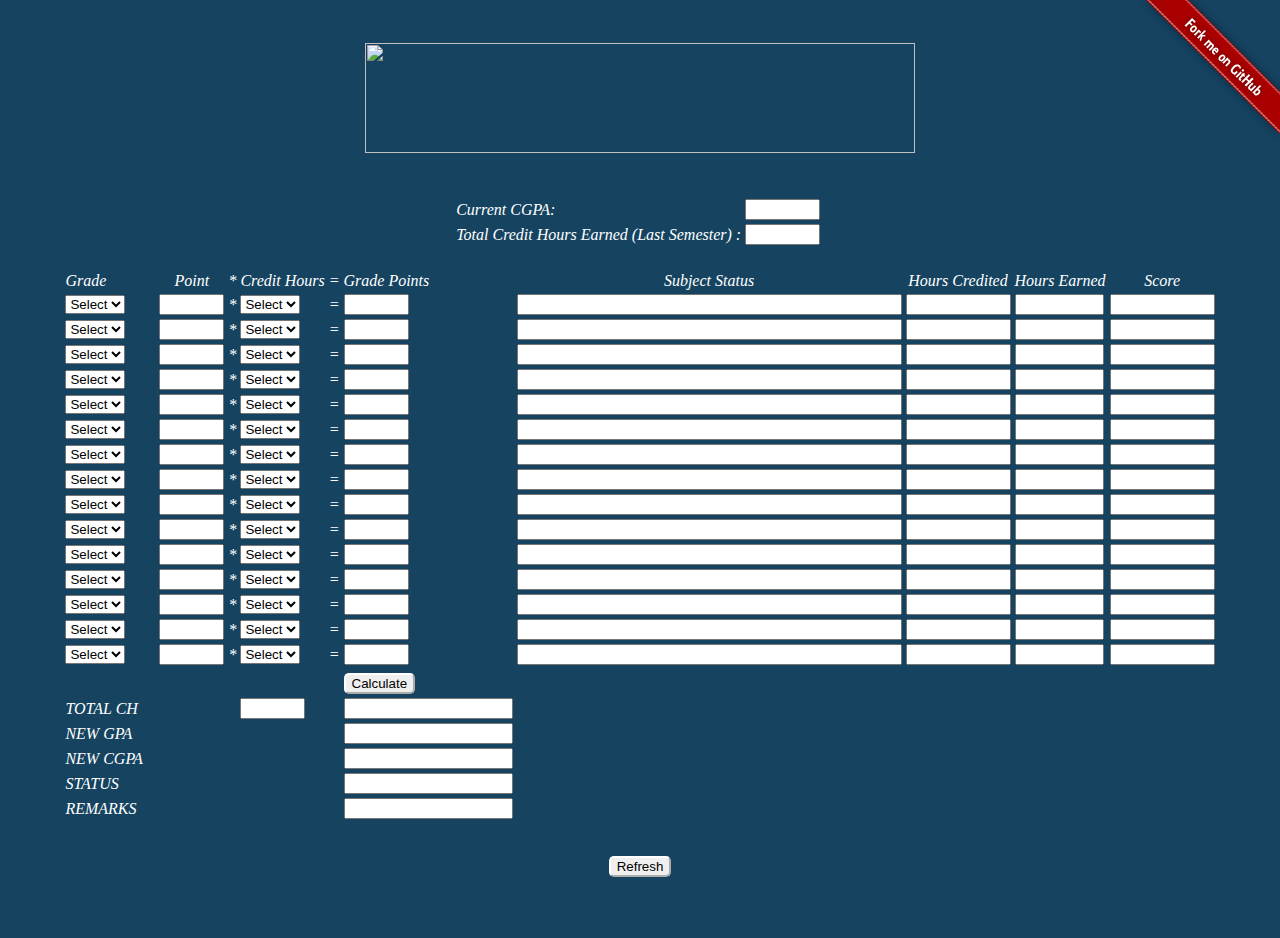
==== commit dc5e7677: "Padding bottom ft bg color" ====
--- a/index.html
+++ b/index.html
@@ -1 +1 @@
-<!--Copyright zamzameir ©2018--><!DOCTYPE html><html><head><title>IIUM CGPA CALC</title><meta name="description" content="website"><meta property="og:title" content="iiumcgpa" /><meta property="og:url" content="https://zamzameir.github.io/iiumcgpa/" /><meta property="og:description" content="A GPA & CGPA calculator for IIUM"><meta property="og:image" content="https://zamzameir.github.io/iiumcgpa/images/logo.png"><meta property="og:type" content="webpage" /><meta property="og:locale" content="en_UK" /><link rel="shortcut icon" href="https://zamzameir.github.io/iiumcgpa/images/icon.ico"/><link rel="stylesheet" type="text/css" href="style/iiumcgpa.css"></head><body class="bg"><a href="https://github.com/zamzameir/iiumcgpa/" target="_blank"><img style="position: absolute; top: 0; right: 0; border: 0; z-index: 999999;" src="https://zamzameir.github.io/iiumcgpa/images/ribbon.png" alt="Fork me on GitHub"></a><center><font color="#ffffff"><em><form class="formborder" name="gpa_info" action="" method="post"><br><img src="https://zamzameir.github.io/iiumcgpa/images/banner_white.png" alt="" border="0" width="550" height="110"><br><br><br><table class="tableborderzero"><tbody><tr><td class="tableborderzero"><table class="tableborderzero"><tbody><tr><td class="tableborderzero">Current CGPA: </td><td class="tableborderzero"><input type="number" min="0" max="4" onkeyup="if(this.value > 4) this.value = null;" step="any" name="gpa" style="width: 5em" required> </td></tr><tr><td class="tableborderzero">Total Credit Hours Earned (Last Semester) : </td><td class="tableborderzero"><input type="number" min="0" step="any" name="doned" style="width: 5em" required> </td></tr></tbody></table></td><td class="tableborderzero"></td></tr></tbody></table></form><br></em><form class="formborder" name="forrm" action="" method="post"><em><table class="tableborderzero"><tbody><tr><td class="tableborderzero" width="90">No.&nbsp;&nbsp; Grade </td><td class="tableborderzero">&nbsp;&nbsp;&nbsp;Point </td><td class="tableborderzero">* </td><td class="tableborderzero">Credit Hours </td><td class="tableborderzero">=</td><td class="tableborderzero">Grade Points </td><td class="tableborderzero">&nbsp;&nbsp;&nbsp;&nbsp;&nbsp;&nbsp;&nbsp;&nbsp;&nbsp;&nbsp;&nbsp;&nbsp;&nbsp;&nbsp;&nbsp;&nbsp;&nbsp;&nbsp;&nbsp;&nbsp;&nbsp;&nbsp;&nbsp;&nbsp;&nbsp;&nbsp;&nbsp;&nbsp;&nbsp;&nbsp;&nbsp;&nbsp;&nbsp;&nbsp;&nbsp;Subject Status </td><td class="tableborderzero">Hours Credited </td><td class="tableborderzero">Hours Earned </td><td class="tableborderzero">&nbsp;&nbsp;&nbsp;&nbsp;&nbsp;&nbsp;&nbsp;&nbsp;&nbsp;Score </td></tr><tr><td class="tableborderzero" width="90">1 &nbsp;&nbsp;&nbsp; <select onchange="update_gp(1, this.options[this.selectedIndex].value)" name="grade_1"> <option value="" class="btn" selected="">Select</option> <option value="4.00">A</option> <option value="3.67">A-</option> <option value="3.33">B+</option> <option value="3.00">B</option> <option value="2.67">B-</option> <option value="2.33">C+</option> <option value="2.00">C</option> <option value="1.67">D</option> <option value="1.33">D-</option> <option value="1.00">E</option> <option value="0.00">F</option></select> </td><td class="tableborderzero"><input size="5" readonly="readonly" name="grade_gp_1"> </td><td class="tableborderzero">* </td><td class="tableborderzero"><select onchange="update_hours(1, this.options[this.selectedIndex].value)" name="points_1"> <option value="-0.5" selected="">Select</option> <option value="0.5">0.5</option> <option value="1.0">1</option> <option value="2.0">2</option> <option value="3.0">3</option> <option value="4.0">4</option> <option value="5.0">5</option> <option value="6.0">6</option> <option value="9.0">9</option></select></td><td class="tableborderzero">=</td><td class="tableborderzero"><input size="5" readonly="readonly" name="gp_1"> </td><td class="tableborderzero"><input size="45" readonly="readonly" name="status_1"> </td><td class="tableborderzero"><input size="10" readonly="readonly" name="credited_1"> </td><td class="tableborderzero"><input size="8" readonly="readonly" name="earned_1"> </td><td class="tableborderzero"><input size="10" readonly="readonly" name="score_1"> </td></tr><tr><td class="tableborderzero" width="90">2 &nbsp;&nbsp;&nbsp; <select onchange="update_gp(2, this.options[this.selectedIndex].value)" name="grade_2"> <option value="" selected="">Select</option> <option value="4.00">A</option> <option value="3.67">A-</option> <option value="3.33">B+</option> <option value="3.00">B</option> <option value="2.67">B-</option> <option value="2.33">C+</option> <option value="2.00">C</option> <option value="1.67">D</option> <option value="1.33">D-</option> <option value="1.00">E</option> <option value="0.00">F</option></select> </td><td class="tableborderzero"><input size="5" readonly="readonly" name="grade_gp_2"> </td><td class="tableborderzero">* </td><td class="tableborderzero"><select onchange="update_hours(2, this.options[this.selectedIndex].value)" name="points_2"> <option value="-0.5" selected="">Select</option> <option value="0.5">0.5</option> <option value="1.0">1</option> <option value="2.0">2</option> <option value="3.0">3</option> <option value="4.0">4</option> <option value="5.0">5</option> <option value="6.0">6</option> <option value="9.0">9</option></select></td><td class="tableborderzero">=</td><td class="tableborderzero"><input size="5" readonly="readonly" name="gp_2"> </td><td class="tableborderzero"><input size="45" readonly="readonly" name="status_2"> </td><td class="tableborderzero"><input size="10" readonly="readonly" name="credited_2"> </td><td class="tableborderzero"><input size="8" readonly="readonly" name="earned_2"> </td><td class="tableborderzero"><input size="10" readonly="readonly" name="score_2"> </td></tr><tr><td class="tableborderzero" width="90">3 &nbsp;&nbsp;&nbsp; <select onchange="update_gp(3, this.options[this.selectedIndex].value)" name="grade_3"> <option value="" selected="">Select</option> <option value="4.00">A</option> <option value="3.67">A-</option> <option value="3.33">B+</option> <option value="3.00">B</option> <option value="2.67">B-</option> <option value="2.33">C+</option> <option value="2.00">C</option> <option value="1.67">D</option> <option value="1.33">D-</option> <option value="1.00">E</option> <option value="0.00">F</option></select> </td><td class="tableborderzero"><input size="5" readonly="readonly" name="grade_gp_3"> </td><td class="tableborderzero">* </td><td class="tableborderzero"><select onchange="update_hours(3, this.options[this.selectedIndex].value)" name="points_3"> <option value="-0.5" selected="">Select</option> <option value="0.5">0.5</option> <option value="1.0">1</option> <option value="2.0">2</option> <option value="3.0">3</option> <option value="4.0">4</option> <option value="5.0">5</option> <option value="6.0">6</option> <option value="9.0">9</option></select></td><td class="tableborderzero">=</td><td class="tableborderzero"><input size="5" readonly="readonly" name="gp_3"> </td><td class="tableborderzero"><input size="45" readonly="readonly" name="status_3"> </td><td class="tableborderzero"><input size="10" readonly="readonly" name="credited_3"> </td><td class="tableborderzero"><input size="8" readonly="readonly" name="earned_3"> </td><td class="tableborderzero"><input size="10" readonly="readonly" name="score_3"> </td></tr><tr><td class="tableborderzero" width="90">4 &nbsp;&nbsp;&nbsp; <select onchange="update_gp(4, this.options[this.selectedIndex].value)" name="grade_4"> <option value="" selected="">Select</option> <option value="4.00">A</option> <option value="3.67">A-</option> <option value="3.33">B+</option> <option value="3.00">B</option> <option value="2.67">B-</option> <option value="2.33">C+</option> <option value="2.00">C</option> <option value="1.67">D</option> <option value="1.33">D-</option> <option value="1.00">E</option> <option value="0.00">F</option></select> </td><td class="tableborderzero"><input size="5" readonly="readonly" name="grade_gp_4"> </td><td class="tableborderzero">* </td><td class="tableborderzero"><select onchange="update_hours(4, this.options[this.selectedIndex].value)" name="points_4"> <option value="-0.5" selected="">Select</option> <option value="0.5">0.5</option> <option value="1.0">1</option> <option value="2.0">2</option> <option value="3.0">3</option> <option value="4.0">4</option> <option value="5.0">5</option> <option value="6.0">6</option> <option value="9.0">9</option></select></td><td class="tableborderzero">=</td><td class="tableborderzero"><input size="5" readonly="readonly" name="gp_4"> </td><td class="tableborderzero"><input size="45" readonly="readonly" name="status_4"> </td><td class="tableborderzero"><input size="10" readonly="readonly" name="credited_4"> </td><td class="tableborderzero"><input size="8" readonly="readonly" name="earned_4"> </td><td class="tableborderzero"><input size="10" readonly="readonly" name="score_4"> </td></tr><tr><td class="tableborderzero" width="90">5 &nbsp;&nbsp;&nbsp; <select onchange="update_gp(5, this.options[this.selectedIndex].value)" name="grade_5"> <option value="" selected="">Select</option> <option value="4.00">A</option> <option value="3.67">A-</option> <option value="3.33">B+</option> <option value="3.00">B</option> <option value="2.67">B-</option> <option value="2.33">C+</option> <option value="2.00">C</option> <option value="1.67">D</option> <option value="1.33">D-</option> <option value="1.00">E</option> <option value="0.00">F</option></select> </td><td class="tableborderzero"><input size="5" readonly="readonly" name="grade_gp_5"> </td><td class="tableborderzero">* </td><td class="tableborderzero"><select onchange="update_hours(5, this.options[this.selectedIndex].value)" name="points_5"> <option value="-0.5" selected="">Select</option> <option value="0.5">0.5</option> <option value="1.0">1</option> <option value="2.0">2</option> <option value="3.0">3</option> <option value="4.0">4</option> <option value="5.0">5</option> <option value="6.0">6</option> <option value="9.0">9</option></select></td><td class="tableborderzero">=</td><td class="tableborderzero"><input size="5" readonly="readonly" name="gp_5"> </td><td class="tableborderzero"><input size="45" readonly="readonly" name="status_5"> </td><td class="tableborderzero"><input size="10" readonly="readonly" name="credited_5"> </td><td class="tableborderzero"><input size="8" readonly="readonly" name="earned_5"> </td><td class="tableborderzero"><input size="10" readonly="readonly" name="score_5"> </td></tr><tr><td class="tableborderzero" width="90">6 &nbsp;&nbsp;&nbsp; <select onchange="update_gp(6, this.options[this.selectedIndex].value)" name="grade_6"> <option value="" selected="">Select</option> <option value="4.00">A</option> <option value="3.67">A-</option> <option value="3.33">B+</option> <option value="3.00">B</option> <option value="2.67">B-</option> <option value="2.33">C+</option> <option value="2.00">C</option> <option value="1.67">D</option> <option value="1.33">D-</option> <option value="1.00">E</option> <option value="0.00">F</option></select> </td><td class="tableborderzero"><input size="5" readonly="readonly" name="grade_gp_6"> </td><td class="tableborderzero">* </td><td class="tableborderzero"><select onchange="update_hours(6, this.options[this.selectedIndex].value)" name="points_6"> <option value="-0.5" selected="">Select</option> <option value="0.5">0.5</option> <option value="1.0">1</option> <option value="2.0">2</option> <option value="3.0">3</option> <option value="4.0">4</option> <option value="5.0">5</option> <option value="6.0">6</option> <option value="9.0">9</option></select></td><td class="tableborderzero">=</td><td class="tableborderzero"><input size="5" readonly="readonly" name="gp_6"> </td><td class="tableborderzero"><input size="45" readonly="readonly" name="status_6"> </td><td class="tableborderzero"><input size="10" readonly="readonly" name="credited_6"> </td><td class="tableborderzero"><input size="8" readonly="readonly" name="earned_6"> </td><td class="tableborderzero"><input size="10" readonly="readonly" name="score_6"> </td></tr><tr><td class="tableborderzero" width="90">7 &nbsp;&nbsp;&nbsp; <select onchange="update_gp(7, this.options[this.selectedIndex].value)" name="grade_7"> <option value="" selected="">Select</option> <option value="4.00">A</option> <option value="3.67">A-</option> <option value="3.33">B+</option> <option value="3.00">B</option> <option value="2.67">B-</option> <option value="2.33">C+</option> <option value="2.00">C</option> <option value="1.67">D</option> <option value="1.33">D-</option> <option value="1.00">E</option> <option value="0.00">F</option></select> </td><td class="tableborderzero"><input size="5" readonly="readonly" name="grade_gp_7"> </td><td class="tableborderzero">* </td><td class="tableborderzero"><select onchange="update_hours(7, this.options[this.selectedIndex].value)" name="points_7"> <option value="-0.5" selected="">Select</option> <option value="0.5">0.5</option> <option value="1.0">1</option> <option value="2.0">2</option> <option value="3.0">3</option> <option value="4.0">4</option> <option value="5.0">5</option> <option value="6.0">6</option> <option value="9.0">9</option></select></td><td class="tableborderzero">=</td><td class="tableborderzero"><input size="5" readonly="readonly" name="gp_7"> </td><td class="tableborderzero"><input size="45" readonly="readonly" name="status_7"> </td><td class="tableborderzero"><input size="10" readonly="readonly" name="credited_7"> </td><td class="tableborderzero"><input size="8" readonly="readonly" name="earned_7"> </td><td class="tableborderzero"><input size="10" readonly="readonly" name="score_7"> </td></tr><tr><td class="tableborderzero" width="90">8 &nbsp;&nbsp;&nbsp; <select onchange="update_gp(8, this.options[this.selectedIndex].value)" name="grade_8"> <option value="" selected="">Select</option> <option value="4.00">A</option> <option value="3.67">A-</option> <option value="3.33">B+</option> <option value="3.00">B</option> <option value="2.67">B-</option> <option value="2.33">C+</option> <option value="2.00">C</option> <option value="1.67">D</option> <option value="1.33">D-</option> <option value="1.00">E</option> <option value="0.00">F</option></select> </td><td class="tableborderzero"><input size="5" readonly="readonly" name="grade_gp_8"> </td><td class="tableborderzero">* </td><td class="tableborderzero"><select onchange="update_hours(8, this.options[this.selectedIndex].value)" name="points_8"> <option value="-0.5" selected="">Select</option> <option value="0.5">0.5</option> <option value="1.0">1</option> <option value="2.0">2</option> <option value="3.0">3</option> <option value="4.0">4</option> <option value="5.0">5</option> <option value="6.0">6</option> <option value="9.0">9</option></select></td><td class="tableborderzero">=</td><td class="tableborderzero"><input size="5" readonly="readonly" name="gp_8"> </td><td class="tableborderzero"><input size="45" readonly="readonly" name="status_8"> </td><td class="tableborderzero"><input size="10" readonly="readonly" name="credited_8"> </td><td class="tableborderzero"><input size="8" readonly="readonly" name="earned_8"> </td><td class="tableborderzero"><input size="10" readonly="readonly" name="score_8"> </td></tr><tr><td class="tableborderzero" width="90">9 &nbsp;&nbsp;&nbsp; <select onchange="update_gp(9, this.options[this.selectedIndex].value)" name="grade_9"> <option value="" selected="">Select</option> <option value="4.00">A</option> <option value="3.67">A-</option> <option value="3.33">B+</option> <option value="3.00">B</option> <option value="2.67">B-</option> <option value="2.33">C+</option> <option value="2.00">C</option> <option value="1.67">D</option> <option value="1.33">D-</option> <option value="1.00">E</option> <option value="0.00">F</option></select> </td><td class="tableborderzero"><input size="5" readonly="readonly" name="grade_gp_9"> </td><td class="tableborderzero">* </td><td class="tableborderzero"><select onchange="update_hours(9, this.options[this.selectedIndex].value)" name="points_9"> <option value="-0.5" selected="">Select</option> <option value="0.5">0.5</option> <option value="1.0">1</option> <option value="2.0">2</option> <option value="3.0">3</option> <option value="4.0">4</option> <option value="5.0">5</option> <option value="6.0">6</option> <option value="9.0">9</option></select></td><td class="tableborderzero">=</td><td class="tableborderzero"><input size="5" readonly="readonly" name="gp_9"> </td><td class="tableborderzero"><input size="45" readonly="readonly" name="status_9"> </td><td class="tableborderzero"><input size="10" readonly="readonly" name="credited_9"> </td><td class="tableborderzero"><input size="8" readonly="readonly" name="earned_9"> </td><td class="tableborderzero"><input size="10" readonly="readonly" name="score_9"> </td></tr><tr><td class="tableborderzero" width="90">10 &nbsp; <select onchange="update_gp(10, this.options[this.selectedIndex].value)" name="grade_10"> <option value="" selected="">Select</option> <option value="4.00">A</option> <option value="3.67">A-</option> <option value="3.33">B+</option> <option value="3.00">B</option> <option value="2.67">B-</option> <option value="2.33">C+</option> <option value="2.00">C</option> <option value="1.67">D</option> <option value="1.33">D-</option> <option value="1.00">E</option> <option value="0.00">F</option></select> </td><td class="tableborderzero"><input size="5" readonly="readonly" name="grade_gp_10"> </td><td class="tableborderzero"> * </td><td class="tableborderzero"><select onchange="update_hours(10, this.options[this.selectedIndex].value)" name="points_10"> <option value="-0.5" selected="">Select</option> <option value="0.5">0.5</option> <option value="1.0">1</option> <option value="2.0">2</option> <option value="3.0">3</option> <option value="4.0">4</option> <option value="5.0">5</option> <option value="6.0">6</option> <option value="9.0">9</option></select></td><td class="tableborderzero">=</td><td class="tableborderzero"><input size="5" readonly="readonly" name="gp_10"> </td><td class="tableborderzero"><input size="45" readonly="readonly" name="status_10"> </td><td class="tableborderzero"><input size="10" readonly="readonly" name="credited_10"> </td><td class="tableborderzero"><input size="8" readonly="readonly" name="earned_10"> </td><td class="tableborderzero"><input size="10" readonly="readonly" name="score_10"> </td></tr><tr><td class="tableborderzero" width="90">11 &nbsp; <select onchange="update_gp(11, this.options[this.selectedIndex].value)" name="grade_11"> <option value="" selected="">Select</option> <option value="4.00">A</option> <option value="3.67">A-</option> <option value="3.33">B+</option> <option value="3.00">B</option> <option value="2.67">B-</option> <option value="2.33">C+</option> <option value="2.00">C</option> <option value="1.67">D</option> <option value="1.33">D-</option> <option value="1.00">E</option> <option value="0.00">F</option></select> </td><td class="tableborderzero"><input size="5" readonly="readonly" name="grade_gp_11"> </td><td class="tableborderzero"> * </td><td class="tableborderzero"><select onchange="update_hours(11, this.options[this.selectedIndex].value)" name="points_11"> <option value="-0.5" selected="">Select</option> <option value="0.5">0.5</option> <option value="1.0">1</option> <option value="2.0">2</option> <option value="3.0">3</option> <option value="4.0">4</option> <option value="5.0">5</option> <option value="6.0">6</option> <option value="9.0">9</option></select></td><td class="tableborderzero">=</td><td class="tableborderzero"><input size="5" readonly="readonly" name="gp_11"> </td><td class="tableborderzero"><input size="45" readonly="readonly" name="status_11"> </td><td class="tableborderzero"><input size="10" readonly="readonly" name="credited_11"> </td><td class="tableborderzero"><input size="8" readonly="readonly" name="earned_11"> </td><td class="tableborderzero"><input size="10" readonly="readonly" name="score_11"> </td></tr><tr><td class="tableborderzero" width="90">12 &nbsp; <select onchange="update_gp(12, this.options[this.selectedIndex].value)" name="grade_12"> <option value="" selected="">Select</option> <option value="4.00">A</option> <option value="3.67">A-</option> <option value="3.33">B+</option> <option value="3.00">B</option> <option value="2.67">B-</option> <option value="2.33">C+</option> <option value="2.00">C</option> <option value="1.67">D</option> <option value="1.33">D-</option> <option value="1.00">E</option> <option value="0.00">F</option></select> </td><td class="tableborderzero"><input size="5" readonly="readonly" name="grade_gp_12"> </td><td class="tableborderzero"> * </td><td class="tableborderzero"><select onchange="update_hours(12, this.options[this.selectedIndex].value)" name="points_12"> <option value="-0.5" selected="">Select</option> <option value="0.5">0.5</option> <option value="1.0">1</option> <option value="2.0">2</option> <option value="3.0">3</option> <option value="4.0">4</option> <option value="5.0">5</option> <option value="6.0">6</option> <option value="9.0">9</option></select></td><td class="tableborderzero">=</td><td class="tableborderzero"><input size="5" readonly="readonly" name="gp_12"> </td><td class="tableborderzero"><input size="45" readonly="readonly" name="status_12"> </td><td class="tableborderzero"><input size="10" readonly="readonly" name="credited_12"> </td><td class="tableborderzero"><input size="8" readonly="readonly" name="earned_12"> </td><td class="tableborderzero"><input size="10" readonly="readonly" name="score_12"> </td></tr><tr><td class="tableborderzero" width="90">13 &nbsp; <select onchange="update_gp(13, this.options[this.selectedIndex].value)" name="grade_13"> <option value="" selected="">Select</option> <option value="4.00">A</option> <option value="3.67">A-</option> <option value="3.33">B+</option> <option value="3.00">B</option> <option value="2.67">B-</option> <option value="2.33">C+</option> <option value="2.00">C</option> <option value="1.67">D</option> <option value="1.33">D-</option> <option value="1.00">E</option> <option value="0.00">F</option></select> </td><td class="tableborderzero"><input size="5" readonly="readonly" name="grade_gp_13"> </td><td class="tableborderzero"> * </td><td class="tableborderzero"><select onchange="update_hours(13, this.options[this.selectedIndex].value)" name="points_13"> <option value="-0.5" selected="">Select</option> <option value="0.5">0.5</option> <option value="1.0">1</option> <option value="2.0">2</option> <option value="3.0">3</option> <option value="4.0">4</option> <option value="5.0">5</option> <option value="6.0">6</option> <option value="9.0">9</option></select></td><td class="tableborderzero">=</td><td class="tableborderzero"><input size="5" readonly="readonly" name="gp_13"> </td><td class="tableborderzero"><input size="45" readonly="readonly" name="status_13"> </td><td class="tableborderzero"><input size="10" readonly="readonly" name="credited_13"> </td><td class="tableborderzero"><input size="8" readonly="readonly" name="earned_13"> </td><td class="tableborderzero"><input size="10" readonly="readonly" name="score_13"> </td></tr><tr><td class="tableborderzero" width="90">14 &nbsp; <select onchange="update_gp(14, this.options[this.selectedIndex].value)" name="grade_14"> <option value="" selected="">Select</option> <option value="4.00">A</option> <option value="3.67">A-</option> <option value="3.33">B+</option> <option value="3.00">B</option> <option value="2.67">B-</option> <option value="2.33">C+</option> <option value="2.00">C</option> <option value="1.67">D</option> <option value="1.33">D-</option> <option value="1.00">E</option> <option value="0.00">F</option></select> </td><td class="tableborderzero"><input size="5" readonly="readonly" name="grade_gp_14"> </td><td class="tableborderzero"> * </td><td class="tableborderzero"><select onchange="update_hours(14, this.options[this.selectedIndex].value)" name="points_14"> <option value="-0.5" selected="">Select</option> <option value="0.5">0.5</option> <option value="1.0">1</option> <option value="2.0">2</option> <option value="3.0">3</option> <option value="4.0">4</option> <option value="5.0">5</option> <option value="6.0">6</option> <option value="9.0">9</option></select></td><td class="tableborderzero">=</td><td class="tableborderzero"><input size="5" readonly="readonly" name="gp_14"> </td><td class="tableborderzero"><input size="45" readonly="readonly" name="status_14"> </td><td class="tableborderzero"><input size="10" readonly="readonly" name="credited_14"> </td><td class="tableborderzero"><input size="8" readonly="readonly" name="earned_14"> </td><td class="tableborderzero"><input size="10" readonly="readonly" name="score_14"> </td></tr><tr><td class="tableborderzero" width="90">15 &nbsp; <select onchange="update_gp(15, this.options[this.selectedIndex].value)" name="grade_15"> <option value="" selected="">Select</option> <option value="4.00">A</option> <option value="3.67">A-</option> <option value="3.33">B+</option> <option value="3.00">B</option> <option value="2.67">B-</option> <option value="2.33">C+</option> <option value="2.00">C</option> <option value="1.67">D</option> <option value="1.33">D-</option> <option value="1.00">E</option> <option value="0.00">F</option></select> </td><td class="tableborderzero"><input size="5" readonly="readonly" name="grade_gp_15"> </td><td class="tableborderzero"> * </td><td class="tableborderzero"><select onchange="update_hours(15, this.options[this.selectedIndex].value)" name="points_15"> <option value="-0.5" selected="">Select</option> <option value="0.5">0.5</option> <option value="1.0">1</option> <option value="2.0">2</option> <option value="3.0">3</option> <option value="4.0">4</option> <option value="5.0">5</option> <option value="6.0">6</option> <option value="9.0">9</option></select></td><td class="tableborderzero">=</td><td class="tableborderzero"><input size="5" readonly="readonly" name="gp_15"> </td><td class="tableborderzero"><input size="45" readonly="readonly" name="status_15"> </td><td class="tableborderzero"><input size="10" readonly="readonly" name="credited_15"> </td><td class="tableborderzero"><input size="8" readonly="readonly" readonly="readonly" name="earned_15"> </td><td class="tableborderzero"><input size="10" readonly="readonly" readonly="readonly" name="score_15"> </td></tr><tr><td class="tableborderzero" width="90"></td></tr><tr><td></td><td></td><td></td><td></td><td></td><td class="tableborderzero" width="90"><font color="#000000"><input onclick="update_gpas()" type="button" class="btn" value="Calculate" font=""></font></td></tr><tr><td class="tableborderzero" width="90">TOTAL CH </td><td class="tableborderzero"></td><td class="tableborderzero"></td><td class="tableborderzero"><input size="5" readonly="readonly" name="sum_credit_hours"> </td><td class="tableborderzero"></td><td class="tableborderzero"><input size="18" readonly="readonly" name="sum_grade_points"> </td></tr><tr><td class="tableborderzero" width="90">NEW GPA </td><td class="tableborderzero"></td><td class="tableborderzero"></td><td class="tableborderzero"></td><td class="tableborderzero"></td><td class="tableborderzero"><input size="18" readonly="readonly" name="term_gpa"> </td></tr><tr><td class="tableborderzero" width="90">NEW CGPA </td><td class="tableborderzero"></td><td class="tableborderzero"></td><td class="tableborderzero"></td><td class="tableborderzero"></td><td class="tableborderzero"><input size="18" readonly="readonly" name="cumulative_gpa"> </td></tr><tr><td class="tableborderzero" width="90">STATUS </td><td class="tableborderzero"></td><td class="tableborderzero"></td><td class="tableborderzero"></td><td class="tableborderzero"></td><td class="tableborderzero"><input size="18" readonly="readonly" name="status"> </td></tr><tr><td class="tableborderzero" width="90">REMARKS </td><td class="tableborderzero"></td><td class="tableborderzero"></td><td class="tableborderzero"></td><td class="tableborderzero"></td><td class="tableborderzero"><input size="18" readonly="readonly" name="remarks"> </td></tr></tbody></table></em><em><p></p><script type="text/javascript" src="script/iiumcgpa.js"></script><br><input onclick="window.location.reload(true)" type="button" value="Refresh" class="btn" font=""></font></center></body></html>+<!--Copyright zamzameir ©2018--><!DOCTYPE html><html><head><title>IIUM CGPA</title><meta name="author" content="zamzameir"><meta name="description" content="website"><meta property="og:title" content="iiumcgpa" /><meta property="og:url" content="https://zamzameir.github.io/iiumcgpa/" /><meta property="og:description" content="A GPA & CGPA calculator for IIUM"><meta property="og:image" content="https://zamzameir.github.io/iiumcgpa/images/logo.png"><meta property="og:type" content="webpage" /><meta property="og:locale" content="en_UK" /><meta name="apple-mobile-web-app-capable" content="yes"><meta name="apple-mobile-web-app-status-bar-style" content="black"><meta name="apple-mobile-web-app-title" content="Template PWA"><link rel="apple-touch-icon" href="images/logo.png"><meta name="msapplication-TileImage" content="images/.png"><meta name="msapplication-TileColor" content="#2E4E68"><link rel="shortcut icon" href="images/icon.ico"/><link rel="stylesheet" type="text/css" href="style/iiumcgpa.css"></head><body class="bg"><a href="https://github.com/zamzameir/iiumcgpa/" target="_blank"><img style="position: absolute; top: 0; right: 0; border: 0; z-index: 999999;" src="images/ribbon.png" alt="Fork me on GitHub"></a><center><font color="#ffffff"><em><form class="formborder" name="gpa_info" action="" method="post"><br><img src="images/banner_white.png" alt="" border="0" width="550" height="110"><br><br><br><table class="tableborderzero"><tbody><tr><td class="tableborderzero"><table class="tableborderzero"><tbody><tr><td class="tableborderzero">Current CGPA: </td><td class="tableborderzero"><input type="number" min="0" max="4" onkeyup="if(this.value > 4) this.value = null;" step="any" name="gpa" style="width: 5em" required> </td></tr><tr><td class="tableborderzero">Total Credit Hours Earned (Last Semester) : </td><td class="tableborderzero"><input type="number" min="0" step="any" name="doned" style="width: 5em" required> </td></tr></tbody></table></td><td class="tableborderzero"></td></tr></tbody></table></form><br></em><form class="formborder" name="forrm" action="" method="post"><em><table class="tableborderzero"><tbody><tr><td class="tableborderzero" width="90">Grade </td><td class="tableborderzero" style="text-align: center">Point </td><td class="tableborderzero">* </td><td class="tableborderzero" style="text-align: center">Credit Hours </td><td class="tableborderzero">=</td><td class="tableborderzero">Grade Points </td><td class="tableborderzero" style="text-align: center">Subject Status </td><td class="tableborderzero" style="text-align: center">Hours Credited </td><td class="tableborderzero" style="text-align: center">Hours Earned </td><td class="tableborderzero" style="text-align: center">Score </td></tr><tr><td class="tableborderzero" width="90"><select onchange="update_gp(1, this.options[this.selectedIndex].value)" name="grade_1"> <option value="" class="btn" selected="">Select</option> <option value="4.00">A</option> <option value="3.67">A-</option> <option value="3.33">B+</option> <option value="3.00">B</option> <option value="2.67">B-</option> <option value="2.33">C+</option> <option value="2.00">C</option> <option value="1.67">D</option> <option value="1.33">D-</option> <option value="1.00">E</option> <option value="0.00">F</option></select> </td><td class="tableborderzero"><input size="5" readonly="readonly" name="grade_gp_1"> </td><td class="tableborderzero">* </td><td class="tableborderzero"><select onchange="update_hours(1, this.options[this.selectedIndex].value)" name="points_1"> <option value="-0.5" selected="">Select</option> <option value="0.5">0.5</option> <option value="1.0">1</option> <option value="2.0">2</option> <option value="3.0">3</option> <option value="4.0">4</option> <option value="5.0">5</option> <option value="6.0">6</option> <option value="9.0">9</option></select></td><td class="tableborderzero">=</td><td class="tableborderzero"><input size="5" readonly="readonly" name="gp_1"> </td><td class="tableborderzero"><input size="45" readonly="readonly" name="status_1"> </td><td class="tableborderzero"><input size="10" readonly="readonly" name="credited_1"> </td><td class="tableborderzero"><input size="8" readonly="readonly" name="earned_1"> </td><td class="tableborderzero"><input size="10" readonly="readonly" name="score_1"> </td></tr><tr><td class="tableborderzero" width="90"><select onchange="update_gp(2, this.options[this.selectedIndex].value)" name="grade_2"> <option value="" selected="">Select</option> <option value="4.00">A</option> <option value="3.67">A-</option> <option value="3.33">B+</option> <option value="3.00">B</option> <option value="2.67">B-</option> <option value="2.33">C+</option> <option value="2.00">C</option> <option value="1.67">D</option> <option value="1.33">D-</option> <option value="1.00">E</option> <option value="0.00">F</option></select> </td><td class="tableborderzero"><input size="5" readonly="readonly" name="grade_gp_2"> </td><td class="tableborderzero">* </td><td class="tableborderzero"><select onchange="update_hours(2, this.options[this.selectedIndex].value)" name="points_2"> <option value="-0.5" selected="">Select</option> <option value="0.5">0.5</option> <option value="1.0">1</option> <option value="2.0">2</option> <option value="3.0">3</option> <option value="4.0">4</option> <option value="5.0">5</option> <option value="6.0">6</option> <option value="9.0">9</option></select></td><td class="tableborderzero">=</td><td class="tableborderzero"><input size="5" readonly="readonly" name="gp_2"> </td><td class="tableborderzero"><input size="45" readonly="readonly" name="status_2"> </td><td class="tableborderzero"><input size="10" readonly="readonly" name="credited_2"> </td><td class="tableborderzero"><input size="8" readonly="readonly" name="earned_2"> </td><td class="tableborderzero"><input size="10" readonly="readonly" name="score_2"> </td></tr><tr><td class="tableborderzero" width="90"><select onchange="update_gp(3, this.options[this.selectedIndex].value)" name="grade_3"> <option value="" selected="">Select</option> <option value="4.00">A</option> <option value="3.67">A-</option> <option value="3.33">B+</option> <option value="3.00">B</option> <option value="2.67">B-</option> <option value="2.33">C+</option> <option value="2.00">C</option> <option value="1.67">D</option> <option value="1.33">D-</option> <option value="1.00">E</option> <option value="0.00">F</option></select> </td><td class="tableborderzero"><input size="5" readonly="readonly" name="grade_gp_3"> </td><td class="tableborderzero">* </td><td class="tableborderzero"><select onchange="update_hours(3, this.options[this.selectedIndex].value)" name="points_3"> <option value="-0.5" selected="">Select</option> <option value="0.5">0.5</option> <option value="1.0">1</option> <option value="2.0">2</option> <option value="3.0">3</option> <option value="4.0">4</option> <option value="5.0">5</option> <option value="6.0">6</option> <option value="9.0">9</option></select></td><td class="tableborderzero">=</td><td class="tableborderzero"><input size="5" readonly="readonly" name="gp_3"> </td><td class="tableborderzero"><input size="45" readonly="readonly" name="status_3"> </td><td class="tableborderzero"><input size="10" readonly="readonly" name="credited_3"> </td><td class="tableborderzero"><input size="8" readonly="readonly" name="earned_3"> </td><td class="tableborderzero"><input size="10" readonly="readonly" name="score_3"> </td></tr><tr><td class="tableborderzero" width="90"><select onchange="update_gp(4, this.options[this.selectedIndex].value)" name="grade_4"> <option value="" selected="">Select</option> <option value="4.00">A</option> <option value="3.67">A-</option> <option value="3.33">B+</option> <option value="3.00">B</option> <option value="2.67">B-</option> <option value="2.33">C+</option> <option value="2.00">C</option> <option value="1.67">D</option> <option value="1.33">D-</option> <option value="1.00">E</option> <option value="0.00">F</option></select> </td><td class="tableborderzero"><input size="5" readonly="readonly" name="grade_gp_4"> </td><td class="tableborderzero">* </td><td class="tableborderzero"><select onchange="update_hours(4, this.options[this.selectedIndex].value)" name="points_4"> <option value="-0.5" selected="">Select</option> <option value="0.5">0.5</option> <option value="1.0">1</option> <option value="2.0">2</option> <option value="3.0">3</option> <option value="4.0">4</option> <option value="5.0">5</option> <option value="6.0">6</option> <option value="9.0">9</option></select></td><td class="tableborderzero">=</td><td class="tableborderzero"><input size="5" readonly="readonly" name="gp_4"> </td><td class="tableborderzero"><input size="45" readonly="readonly" name="status_4"> </td><td class="tableborderzero"><input size="10" readonly="readonly" name="credited_4"> </td><td class="tableborderzero"><input size="8" readonly="readonly" name="earned_4"> </td><td class="tableborderzero"><input size="10" readonly="readonly" name="score_4"> </td></tr><tr><td class="tableborderzero" width="90"><select onchange="update_gp(5, this.options[this.selectedIndex].value)" name="grade_5"> <option value="" selected="">Select</option> <option value="4.00">A</option> <option value="3.67">A-</option> <option value="3.33">B+</option> <option value="3.00">B</option> <option value="2.67">B-</option> <option value="2.33">C+</option> <option value="2.00">C</option> <option value="1.67">D</option> <option value="1.33">D-</option> <option value="1.00">E</option> <option value="0.00">F</option></select> </td><td class="tableborderzero"><input size="5" readonly="readonly" name="grade_gp_5"> </td><td class="tableborderzero">* </td><td class="tableborderzero"><select onchange="update_hours(5, this.options[this.selectedIndex].value)" name="points_5"> <option value="-0.5" selected="">Select</option> <option value="0.5">0.5</option> <option value="1.0">1</option> <option value="2.0">2</option> <option value="3.0">3</option> <option value="4.0">4</option> <option value="5.0">5</option> <option value="6.0">6</option> <option value="9.0">9</option></select></td><td class="tableborderzero">=</td><td class="tableborderzero"><input size="5" readonly="readonly" name="gp_5"> </td><td class="tableborderzero"><input size="45" readonly="readonly" name="status_5"> </td><td class="tableborderzero"><input size="10" readonly="readonly" name="credited_5"> </td><td class="tableborderzero"><input size="8" readonly="readonly" name="earned_5"> </td><td class="tableborderzero"><input size="10" readonly="readonly" name="score_5"> </td></tr><tr><td class="tableborderzero" width="90"><select onchange="update_gp(6, this.options[this.selectedIndex].value)" name="grade_6"> <option value="" selected="">Select</option> <option value="4.00">A</option> <option value="3.67">A-</option> <option value="3.33">B+</option> <option value="3.00">B</option> <option value="2.67">B-</option> <option value="2.33">C+</option> <option value="2.00">C</option> <option value="1.67">D</option> <option value="1.33">D-</option> <option value="1.00">E</option> <option value="0.00">F</option></select> </td><td class="tableborderzero"><input size="5" readonly="readonly" name="grade_gp_6"> </td><td class="tableborderzero">* </td><td class="tableborderzero"><select onchange="update_hours(6, this.options[this.selectedIndex].value)" name="points_6"> <option value="-0.5" selected="">Select</option> <option value="0.5">0.5</option> <option value="1.0">1</option> <option value="2.0">2</option> <option value="3.0">3</option> <option value="4.0">4</option> <option value="5.0">5</option> <option value="6.0">6</option> <option value="9.0">9</option></select></td><td class="tableborderzero">=</td><td class="tableborderzero"><input size="5" readonly="readonly" name="gp_6"> </td><td class="tableborderzero"><input size="45" readonly="readonly" name="status_6"> </td><td class="tableborderzero"><input size="10" readonly="readonly" name="credited_6"> </td><td class="tableborderzero"><input size="8" readonly="readonly" name="earned_6"> </td><td class="tableborderzero"><input size="10" readonly="readonly" name="score_6"> </td></tr><tr><td class="tableborderzero" width="90"><select onchange="update_gp(7, this.options[this.selectedIndex].value)" name="grade_7"> <option value="" selected="">Select</option> <option value="4.00">A</option> <option value="3.67">A-</option> <option value="3.33">B+</option> <option value="3.00">B</option> <option value="2.67">B-</option> <option value="2.33">C+</option> <option value="2.00">C</option> <option value="1.67">D</option> <option value="1.33">D-</option> <option value="1.00">E</option> <option value="0.00">F</option></select> </td><td class="tableborderzero"><input size="5" readonly="readonly" name="grade_gp_7"> </td><td class="tableborderzero">* </td><td class="tableborderzero"><select onchange="update_hours(7, this.options[this.selectedIndex].value)" name="points_7"> <option value="-0.5" selected="">Select</option> <option value="0.5">0.5</option> <option value="1.0">1</option> <option value="2.0">2</option> <option value="3.0">3</option> <option value="4.0">4</option> <option value="5.0">5</option> <option value="6.0">6</option> <option value="9.0">9</option></select></td><td class="tableborderzero">=</td><td class="tableborderzero"><input size="5" readonly="readonly" name="gp_7"> </td><td class="tableborderzero"><input size="45" readonly="readonly" name="status_7"> </td><td class="tableborderzero"><input size="10" readonly="readonly" name="credited_7"> </td><td class="tableborderzero"><input size="8" readonly="readonly" name="earned_7"> </td><td class="tableborderzero"><input size="10" readonly="readonly" name="score_7"> </td></tr><tr><td class="tableborderzero" width="90"><select onchange="update_gp(8, this.options[this.selectedIndex].value)" name="grade_8"> <option value="" selected="">Select</option> <option value="4.00">A</option> <option value="3.67">A-</option> <option value="3.33">B+</option> <option value="3.00">B</option> <option value="2.67">B-</option> <option value="2.33">C+</option> <option value="2.00">C</option> <option value="1.67">D</option> <option value="1.33">D-</option> <option value="1.00">E</option> <option value="0.00">F</option></select> </td><td class="tableborderzero"><input size="5" readonly="readonly" name="grade_gp_8"> </td><td class="tableborderzero">* </td><td class="tableborderzero"><select onchange="update_hours(8, this.options[this.selectedIndex].value)" name="points_8"> <option value="-0.5" selected="">Select</option> <option value="0.5">0.5</option> <option value="1.0">1</option> <option value="2.0">2</option> <option value="3.0">3</option> <option value="4.0">4</option> <option value="5.0">5</option> <option value="6.0">6</option> <option value="9.0">9</option></select></td><td class="tableborderzero">=</td><td class="tableborderzero"><input size="5" readonly="readonly" name="gp_8"> </td><td class="tableborderzero"><input size="45" readonly="readonly" name="status_8"> </td><td class="tableborderzero"><input size="10" readonly="readonly" name="credited_8"> </td><td class="tableborderzero"><input size="8" readonly="readonly" name="earned_8"> </td><td class="tableborderzero"><input size="10" readonly="readonly" name="score_8"> </td></tr><tr><td class="tableborderzero" width="90"><select onchange="update_gp(9, this.options[this.selectedIndex].value)" name="grade_9"> <option value="" selected="">Select</option> <option value="4.00">A</option> <option value="3.67">A-</option> <option value="3.33">B+</option> <option value="3.00">B</option> <option value="2.67">B-</option> <option value="2.33">C+</option> <option value="2.00">C</option> <option value="1.67">D</option> <option value="1.33">D-</option> <option value="1.00">E</option> <option value="0.00">F</option></select> </td><td class="tableborderzero"><input size="5" readonly="readonly" name="grade_gp_9"> </td><td class="tableborderzero">* </td><td class="tableborderzero"><select onchange="update_hours(9, this.options[this.selectedIndex].value)" name="points_9"> <option value="-0.5" selected="">Select</option> <option value="0.5">0.5</option> <option value="1.0">1</option> <option value="2.0">2</option> <option value="3.0">3</option> <option value="4.0">4</option> <option value="5.0">5</option> <option value="6.0">6</option> <option value="9.0">9</option></select></td><td class="tableborderzero">=</td><td class="tableborderzero"><input size="5" readonly="readonly" name="gp_9"> </td><td class="tableborderzero"><input size="45" readonly="readonly" name="status_9"> </td><td class="tableborderzero"><input size="10" readonly="readonly" name="credited_9"> </td><td class="tableborderzero"><input size="8" readonly="readonly" name="earned_9"> </td><td class="tableborderzero"><input size="10" readonly="readonly" name="score_9"> </td></tr><tr><td class="tableborderzero" width="90"><select onchange="update_gp(10, this.options[this.selectedIndex].value)" name="grade_10"> <option value="" selected="">Select</option> <option value="4.00">A</option> <option value="3.67">A-</option> <option value="3.33">B+</option> <option value="3.00">B</option> <option value="2.67">B-</option> <option value="2.33">C+</option> <option value="2.00">C</option> <option value="1.67">D</option> <option value="1.33">D-</option> <option value="1.00">E</option> <option value="0.00">F</option></select> </td><td class="tableborderzero"><input size="5" readonly="readonly" name="grade_gp_10"> </td><td class="tableborderzero"> * </td><td class="tableborderzero"><select onchange="update_hours(10, this.options[this.selectedIndex].value)" name="points_10"> <option value="-0.5" selected="">Select</option> <option value="0.5">0.5</option> <option value="1.0">1</option> <option value="2.0">2</option> <option value="3.0">3</option> <option value="4.0">4</option> <option value="5.0">5</option> <option value="6.0">6</option> <option value="9.0">9</option></select></td><td class="tableborderzero">=</td><td class="tableborderzero"><input size="5" readonly="readonly" name="gp_10"> </td><td class="tableborderzero"><input size="45" readonly="readonly" name="status_10"> </td><td class="tableborderzero"><input size="10" readonly="readonly" name="credited_10"> </td><td class="tableborderzero"><input size="8" readonly="readonly" name="earned_10"> </td><td class="tableborderzero"><input size="10" readonly="readonly" name="score_10"> </td></tr><tr><td class="tableborderzero" width="90"><select onchange="update_gp(11, this.options[this.selectedIndex].value)" name="grade_11"> <option value="" selected="">Select</option> <option value="4.00">A</option> <option value="3.67">A-</option> <option value="3.33">B+</option> <option value="3.00">B</option> <option value="2.67">B-</option> <option value="2.33">C+</option> <option value="2.00">C</option> <option value="1.67">D</option> <option value="1.33">D-</option> <option value="1.00">E</option> <option value="0.00">F</option></select> </td><td class="tableborderzero"><input size="5" readonly="readonly" name="grade_gp_11"> </td><td class="tableborderzero"> * </td><td class="tableborderzero"><select onchange="update_hours(11, this.options[this.selectedIndex].value)" name="points_11"> <option value="-0.5" selected="">Select</option> <option value="0.5">0.5</option> <option value="1.0">1</option> <option value="2.0">2</option> <option value="3.0">3</option> <option value="4.0">4</option> <option value="5.0">5</option> <option value="6.0">6</option> <option value="9.0">9</option></select></td><td class="tableborderzero">=</td><td class="tableborderzero"><input size="5" readonly="readonly" name="gp_11"> </td><td class="tableborderzero"><input size="45" readonly="readonly" name="status_11"> </td><td class="tableborderzero"><input size="10" readonly="readonly" name="credited_11"> </td><td class="tableborderzero"><input size="8" readonly="readonly" name="earned_11"> </td><td class="tableborderzero"><input size="10" readonly="readonly" name="score_11"> </td></tr><tr><td class="tableborderzero" width="90"><select onchange="update_gp(12, this.options[this.selectedIndex].value)" name="grade_12"> <option value="" selected="">Select</option> <option value="4.00">A</option> <option value="3.67">A-</option> <option value="3.33">B+</option> <option value="3.00">B</option> <option value="2.67">B-</option> <option value="2.33">C+</option> <option value="2.00">C</option> <option value="1.67">D</option> <option value="1.33">D-</option> <option value="1.00">E</option> <option value="0.00">F</option></select> </td><td class="tableborderzero"><input size="5" readonly="readonly" name="grade_gp_12"> </td><td class="tableborderzero"> * </td><td class="tableborderzero"><select onchange="update_hours(12, this.options[this.selectedIndex].value)" name="points_12"> <option value="-0.5" selected="">Select</option> <option value="0.5">0.5</option> <option value="1.0">1</option> <option value="2.0">2</option> <option value="3.0">3</option> <option value="4.0">4</option> <option value="5.0">5</option> <option value="6.0">6</option> <option value="9.0">9</option></select></td><td class="tableborderzero">=</td><td class="tableborderzero"><input size="5" readonly="readonly" name="gp_12"> </td><td class="tableborderzero"><input size="45" readonly="readonly" name="status_12"> </td><td class="tableborderzero"><input size="10" readonly="readonly" name="credited_12"> </td><td class="tableborderzero"><input size="8" readonly="readonly" name="earned_12"> </td><td class="tableborderzero"><input size="10" readonly="readonly" name="score_12"> </td></tr><tr><td class="tableborderzero" width="90"><select onchange="update_gp(13, this.options[this.selectedIndex].value)" name="grade_13"> <option value="" selected="">Select</option> <option value="4.00">A</option> <option value="3.67">A-</option> <option value="3.33">B+</option> <option value="3.00">B</option> <option value="2.67">B-</option> <option value="2.33">C+</option> <option value="2.00">C</option> <option value="1.67">D</option> <option value="1.33">D-</option> <option value="1.00">E</option> <option value="0.00">F</option></select> </td><td class="tableborderzero"><input size="5" readonly="readonly" name="grade_gp_13"> </td><td class="tableborderzero"> * </td><td class="tableborderzero"><select onchange="update_hours(13, this.options[this.selectedIndex].value)" name="points_13"> <option value="-0.5" selected="">Select</option> <option value="0.5">0.5</option> <option value="1.0">1</option> <option value="2.0">2</option> <option value="3.0">3</option> <option value="4.0">4</option> <option value="5.0">5</option> <option value="6.0">6</option> <option value="9.0">9</option></select></td><td class="tableborderzero">=</td><td class="tableborderzero"><input size="5" readonly="readonly" name="gp_13"> </td><td class="tableborderzero"><input size="45" readonly="readonly" name="status_13"> </td><td class="tableborderzero"><input size="10" readonly="readonly" name="credited_13"> </td><td class="tableborderzero"><input size="8" readonly="readonly" name="earned_13"> </td><td class="tableborderzero"><input size="10" readonly="readonly" name="score_13"> </td></tr><tr><td class="tableborderzero" width="90"><select onchange="update_gp(14, this.options[this.selectedIndex].value)" name="grade_14"> <option value="" selected="">Select</option> <option value="4.00">A</option> <option value="3.67">A-</option> <option value="3.33">B+</option> <option value="3.00">B</option> <option value="2.67">B-</option> <option value="2.33">C+</option> <option value="2.00">C</option> <option value="1.67">D</option> <option value="1.33">D-</option> <option value="1.00">E</option> <option value="0.00">F</option></select> </td><td class="tableborderzero"><input size="5" readonly="readonly" name="grade_gp_14"> </td><td class="tableborderzero"> * </td><td class="tableborderzero"><select onchange="update_hours(14, this.options[this.selectedIndex].value)" name="points_14"> <option value="-0.5" selected="">Select</option> <option value="0.5">0.5</option> <option value="1.0">1</option> <option value="2.0">2</option> <option value="3.0">3</option> <option value="4.0">4</option> <option value="5.0">5</option> <option value="6.0">6</option> <option value="9.0">9</option></select></td><td class="tableborderzero">=</td><td class="tableborderzero"><input size="5" readonly="readonly" name="gp_14"> </td><td class="tableborderzero"><input size="45" readonly="readonly" name="status_14"> </td><td class="tableborderzero"><input size="10" readonly="readonly" name="credited_14"> </td><td class="tableborderzero"><input size="8" readonly="readonly" name="earned_14"> </td><td class="tableborderzero"><input size="10" readonly="readonly" name="score_14"> </td></tr><tr><td class="tableborderzero" width="90"><select onchange="update_gp(15, this.options[this.selectedIndex].value)" name="grade_15"> <option value="" selected="">Select</option> <option value="4.00">A</option> <option value="3.67">A-</option> <option value="3.33">B+</option> <option value="3.00">B</option> <option value="2.67">B-</option> <option value="2.33">C+</option> <option value="2.00">C</option> <option value="1.67">D</option> <option value="1.33">D-</option> <option value="1.00">E</option> <option value="0.00">F</option></select> </td><td class="tableborderzero"><input size="5" readonly="readonly" name="grade_gp_15"> </td><td class="tableborderzero"> * </td><td class="tableborderzero"><select onchange="update_hours(15, this.options[this.selectedIndex].value)" name="points_15"> <option value="-0.5" selected="">Select</option> <option value="0.5">0.5</option> <option value="1.0">1</option> <option value="2.0">2</option> <option value="3.0">3</option> <option value="4.0">4</option> <option value="5.0">5</option> <option value="6.0">6</option> <option value="9.0">9</option></select></td><td class="tableborderzero">=</td><td class="tableborderzero"><input size="5" readonly="readonly" name="gp_15"> </td><td class="tableborderzero"><input size="45" readonly="readonly" name="status_15"> </td><td class="tableborderzero"><input size="10" readonly="readonly" name="credited_15"> </td><td class="tableborderzero"><input size="8" readonly="readonly" readonly="readonly" name="earned_15"> </td><td class="tableborderzero"><input size="10" readonly="readonly" readonly="readonly" name="score_15"> </td></tr><tr><td class="tableborderzero" width="90"></td></tr><tr><td></td><td></td><td></td><td></td><td></td><td class="tableborderzero" width="90"><font color="#000000"><input onclick="update_gpas()" type="button" class="btn" value="Calculate" font=""></font></td></tr><tr><td class="tableborderzero" width="90">TOTAL CH </td><td class="tableborderzero"></td><td class="tableborderzero"></td><td class="tableborderzero"><input size="5" readonly="readonly" name="sum_credit_hours"> </td><td class="tableborderzero"></td><td class="tableborderzero"><input size="18" readonly="readonly" name="sum_grade_points"> </td></tr><tr><td class="tableborderzero" width="90">NEW GPA </td><td class="tableborderzero"></td><td class="tableborderzero"></td><td class="tableborderzero"></td><td class="tableborderzero"></td><td class="tableborderzero"><input size="18" readonly="readonly" name="term_gpa"> </td></tr><tr><td class="tableborderzero" width="90">NEW CGPA </td><td class="tableborderzero"></td><td class="tableborderzero"></td><td class="tableborderzero"></td><td class="tableborderzero"></td><td class="tableborderzero"><input size="18" readonly="readonly" name="cumulative_gpa"> </td></tr><tr><td class="tableborderzero" width="90">STATUS </td><td class="tableborderzero"></td><td class="tableborderzero"></td><td class="tableborderzero"></td><td class="tableborderzero"></td><td class="tableborderzero"><input size="18" readonly="readonly" name="status"> </td></tr><tr><td class="tableborderzero" width="90">REMARKS </td><td class="tableborderzero"></td><td class="tableborderzero"></td><td class="tableborderzero"></td><td class="tableborderzero"></td><td class="tableborderzero"><input size="18" readonly="readonly" name="remarks"> </td></tr></tbody></table></em><em><p></p><script type="text/javascript" src="script/iiumcgpa.js"></script><br><input onclick="window.location.reload(true)" type="button" value="Refresh" class="btn" font=""><p style="padding-bottom: 30px;"></p></font></center></body></html>--- a/style/iiumcgpa.css
+++ b/style/iiumcgpa.css
@@ -1 +1 @@
-body,html{height:100%;margin:0;padding:1%}.bg{background-color:#2E4E68;height:100%;background-position:center;background-repeat:no-repeat;background-size:cover}+body,html{height:100%;margin:0;padding:1%}.bg{background-color:#154360;height:100%;background-position:center;background-repeat:no-repeat;background-size:cover}.btn{cursor:pointer;border-color:white;border-radius:5px;position:relative}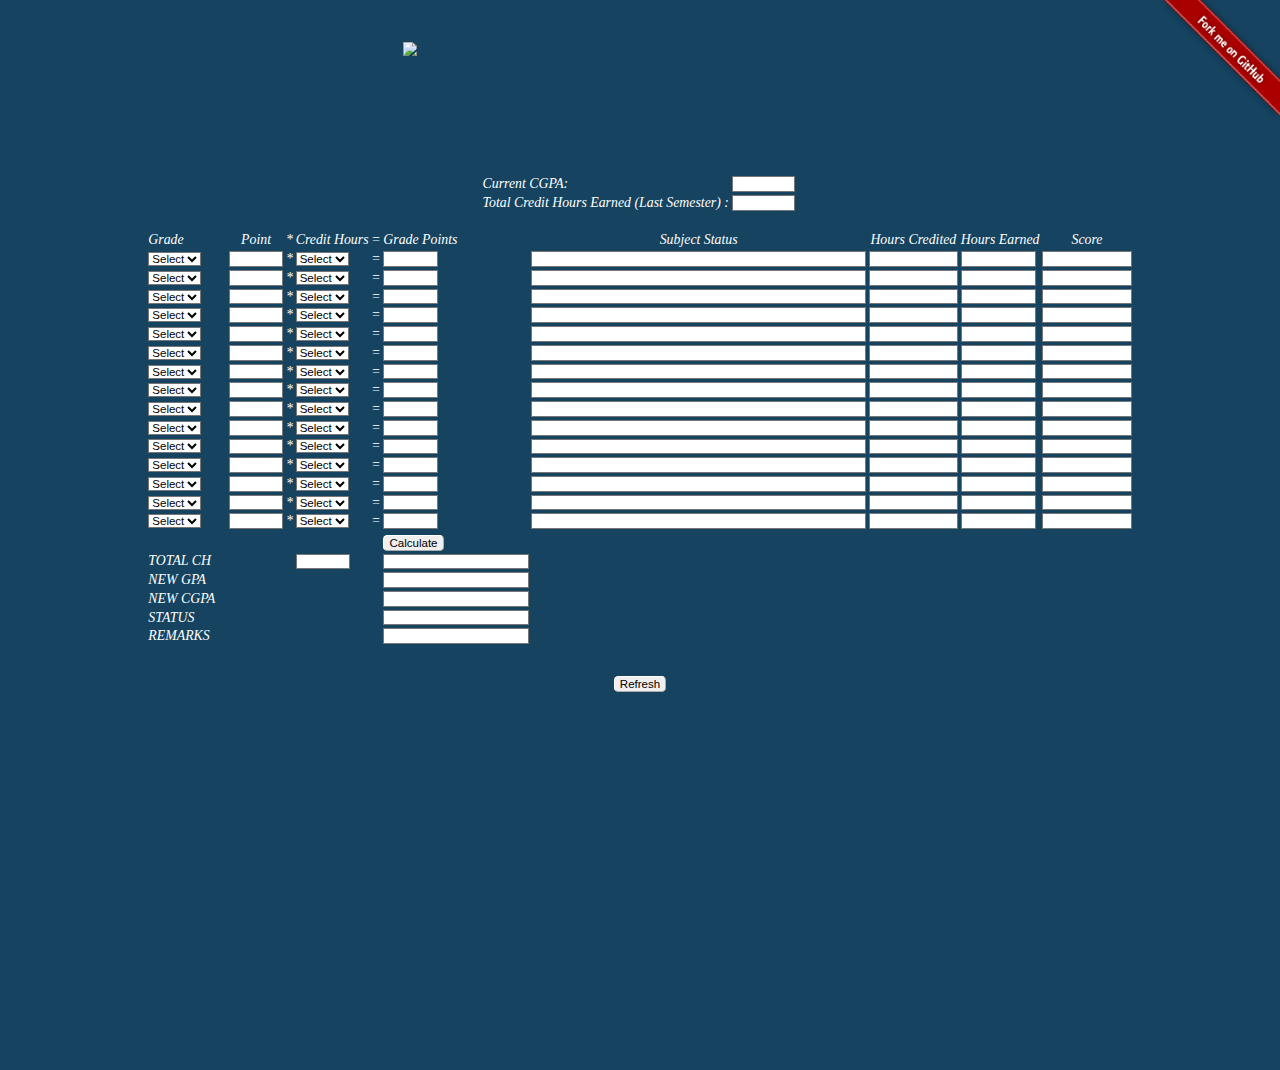
==== commit 8c439a9f: "Front small adjustments" ====
--- a/index.html
+++ b/index.html
@@ -1 +1 @@
-<!--Copyright zamzameir ©2018--><!DOCTYPE html><html><head><title>IIUM CGPA</title><meta name="author" content="zamzameir"><meta name="description" content="website"><meta property="og:title" content="iiumcgpa" /><meta property="og:url" content="https://zamzameir.github.io/iiumcgpa/" /><meta property="og:description" content="A GPA & CGPA calculator for IIUM"><meta property="og:image" content="https://zamzameir.github.io/iiumcgpa/images/logo.png"><meta property="og:type" content="webpage" /><meta property="og:locale" content="en_UK" /><meta name="apple-mobile-web-app-capable" content="yes"><meta name="apple-mobile-web-app-status-bar-style" content="black"><meta name="apple-mobile-web-app-title" content="Template PWA"><link rel="apple-touch-icon" href="images/logo.png"><meta name="msapplication-TileImage" content="images/.png"><meta name="msapplication-TileColor" content="#2E4E68"><link rel="shortcut icon" href="images/icon.ico"/><link rel="stylesheet" type="text/css" href="style/iiumcgpa.css"></head><body class="bg"><a href="https://github.com/zamzameir/iiumcgpa/" target="_blank"><img style="position: absolute; top: 0; right: 0; border: 0; z-index: 999999;" src="images/ribbon.png" alt="Fork me on GitHub"></a><center><font color="#ffffff"><em><form class="formborder" name="gpa_info" action="" method="post"><br><img src="images/banner_white.png" alt="" border="0" width="550" height="110"><br><br><br><table class="tableborderzero"><tbody><tr><td class="tableborderzero"><table class="tableborderzero"><tbody><tr><td class="tableborderzero">Current CGPA: </td><td class="tableborderzero"><input type="number" min="0" max="4" onkeyup="if(this.value > 4) this.value = null;" step="any" name="gpa" style="width: 5em" required> </td></tr><tr><td class="tableborderzero">Total Credit Hours Earned (Last Semester) : </td><td class="tableborderzero"><input type="number" min="0" step="any" name="doned" style="width: 5em" required> </td></tr></tbody></table></td><td class="tableborderzero"></td></tr></tbody></table></form><br></em><form class="formborder" name="forrm" action="" method="post"><em><table class="tableborderzero"><tbody><tr><td class="tableborderzero" width="90">Grade </td><td class="tableborderzero" style="text-align: center">Point </td><td class="tableborderzero">* </td><td class="tableborderzero" style="text-align: center">Credit Hours </td><td class="tableborderzero">=</td><td class="tableborderzero">Grade Points </td><td class="tableborderzero" style="text-align: center">Subject Status </td><td class="tableborderzero" style="text-align: center">Hours Credited </td><td class="tableborderzero" style="text-align: center">Hours Earned </td><td class="tableborderzero" style="text-align: center">Score </td></tr><tr><td class="tableborderzero" width="90"><select onchange="update_gp(1, this.options[this.selectedIndex].value)" name="grade_1"> <option value="" class="btn" selected="">Select</option> <option value="4.00">A</option> <option value="3.67">A-</option> <option value="3.33">B+</option> <option value="3.00">B</option> <option value="2.67">B-</option> <option value="2.33">C+</option> <option value="2.00">C</option> <option value="1.67">D</option> <option value="1.33">D-</option> <option value="1.00">E</option> <option value="0.00">F</option></select> </td><td class="tableborderzero"><input size="5" readonly="readonly" name="grade_gp_1"> </td><td class="tableborderzero">* </td><td class="tableborderzero"><select onchange="update_hours(1, this.options[this.selectedIndex].value)" name="points_1"> <option value="-0.5" selected="">Select</option> <option value="0.5">0.5</option> <option value="1.0">1</option> <option value="2.0">2</option> <option value="3.0">3</option> <option value="4.0">4</option> <option value="5.0">5</option> <option value="6.0">6</option> <option value="9.0">9</option></select></td><td class="tableborderzero">=</td><td class="tableborderzero"><input size="5" readonly="readonly" name="gp_1"> </td><td class="tableborderzero"><input size="45" readonly="readonly" name="status_1"> </td><td class="tableborderzero"><input size="10" readonly="readonly" name="credited_1"> </td><td class="tableborderzero"><input size="8" readonly="readonly" name="earned_1"> </td><td class="tableborderzero"><input size="10" readonly="readonly" name="score_1"> </td></tr><tr><td class="tableborderzero" width="90"><select onchange="update_gp(2, this.options[this.selectedIndex].value)" name="grade_2"> <option value="" selected="">Select</option> <option value="4.00">A</option> <option value="3.67">A-</option> <option value="3.33">B+</option> <option value="3.00">B</option> <option value="2.67">B-</option> <option value="2.33">C+</option> <option value="2.00">C</option> <option value="1.67">D</option> <option value="1.33">D-</option> <option value="1.00">E</option> <option value="0.00">F</option></select> </td><td class="tableborderzero"><input size="5" readonly="readonly" name="grade_gp_2"> </td><td class="tableborderzero">* </td><td class="tableborderzero"><select onchange="update_hours(2, this.options[this.selectedIndex].value)" name="points_2"> <option value="-0.5" selected="">Select</option> <option value="0.5">0.5</option> <option value="1.0">1</option> <option value="2.0">2</option> <option value="3.0">3</option> <option value="4.0">4</option> <option value="5.0">5</option> <option value="6.0">6</option> <option value="9.0">9</option></select></td><td class="tableborderzero">=</td><td class="tableborderzero"><input size="5" readonly="readonly" name="gp_2"> </td><td class="tableborderzero"><input size="45" readonly="readonly" name="status_2"> </td><td class="tableborderzero"><input size="10" readonly="readonly" name="credited_2"> </td><td class="tableborderzero"><input size="8" readonly="readonly" name="earned_2"> </td><td class="tableborderzero"><input size="10" readonly="readonly" name="score_2"> </td></tr><tr><td class="tableborderzero" width="90"><select onchange="update_gp(3, this.options[this.selectedIndex].value)" name="grade_3"> <option value="" selected="">Select</option> <option value="4.00">A</option> <option value="3.67">A-</option> <option value="3.33">B+</option> <option value="3.00">B</option> <option value="2.67">B-</option> <option value="2.33">C+</option> <option value="2.00">C</option> <option value="1.67">D</option> <option value="1.33">D-</option> <option value="1.00">E</option> <option value="0.00">F</option></select> </td><td class="tableborderzero"><input size="5" readonly="readonly" name="grade_gp_3"> </td><td class="tableborderzero">* </td><td class="tableborderzero"><select onchange="update_hours(3, this.options[this.selectedIndex].value)" name="points_3"> <option value="-0.5" selected="">Select</option> <option value="0.5">0.5</option> <option value="1.0">1</option> <option value="2.0">2</option> <option value="3.0">3</option> <option value="4.0">4</option> <option value="5.0">5</option> <option value="6.0">6</option> <option value="9.0">9</option></select></td><td class="tableborderzero">=</td><td class="tableborderzero"><input size="5" readonly="readonly" name="gp_3"> </td><td class="tableborderzero"><input size="45" readonly="readonly" name="status_3"> </td><td class="tableborderzero"><input size="10" readonly="readonly" name="credited_3"> </td><td class="tableborderzero"><input size="8" readonly="readonly" name="earned_3"> </td><td class="tableborderzero"><input size="10" readonly="readonly" name="score_3"> </td></tr><tr><td class="tableborderzero" width="90"><select onchange="update_gp(4, this.options[this.selectedIndex].value)" name="grade_4"> <option value="" selected="">Select</option> <option value="4.00">A</option> <option value="3.67">A-</option> <option value="3.33">B+</option> <option value="3.00">B</option> <option value="2.67">B-</option> <option value="2.33">C+</option> <option value="2.00">C</option> <option value="1.67">D</option> <option value="1.33">D-</option> <option value="1.00">E</option> <option value="0.00">F</option></select> </td><td class="tableborderzero"><input size="5" readonly="readonly" name="grade_gp_4"> </td><td class="tableborderzero">* </td><td class="tableborderzero"><select onchange="update_hours(4, this.options[this.selectedIndex].value)" name="points_4"> <option value="-0.5" selected="">Select</option> <option value="0.5">0.5</option> <option value="1.0">1</option> <option value="2.0">2</option> <option value="3.0">3</option> <option value="4.0">4</option> <option value="5.0">5</option> <option value="6.0">6</option> <option value="9.0">9</option></select></td><td class="tableborderzero">=</td><td class="tableborderzero"><input size="5" readonly="readonly" name="gp_4"> </td><td class="tableborderzero"><input size="45" readonly="readonly" name="status_4"> </td><td class="tableborderzero"><input size="10" readonly="readonly" name="credited_4"> </td><td class="tableborderzero"><input size="8" readonly="readonly" name="earned_4"> </td><td class="tableborderzero"><input size="10" readonly="readonly" name="score_4"> </td></tr><tr><td class="tableborderzero" width="90"><select onchange="update_gp(5, this.options[this.selectedIndex].value)" name="grade_5"> <option value="" selected="">Select</option> <option value="4.00">A</option> <option value="3.67">A-</option> <option value="3.33">B+</option> <option value="3.00">B</option> <option value="2.67">B-</option> <option value="2.33">C+</option> <option value="2.00">C</option> <option value="1.67">D</option> <option value="1.33">D-</option> <option value="1.00">E</option> <option value="0.00">F</option></select> </td><td class="tableborderzero"><input size="5" readonly="readonly" name="grade_gp_5"> </td><td class="tableborderzero">* </td><td class="tableborderzero"><select onchange="update_hours(5, this.options[this.selectedIndex].value)" name="points_5"> <option value="-0.5" selected="">Select</option> <option value="0.5">0.5</option> <option value="1.0">1</option> <option value="2.0">2</option> <option value="3.0">3</option> <option value="4.0">4</option> <option value="5.0">5</option> <option value="6.0">6</option> <option value="9.0">9</option></select></td><td class="tableborderzero">=</td><td class="tableborderzero"><input size="5" readonly="readonly" name="gp_5"> </td><td class="tableborderzero"><input size="45" readonly="readonly" name="status_5"> </td><td class="tableborderzero"><input size="10" readonly="readonly" name="credited_5"> </td><td class="tableborderzero"><input size="8" readonly="readonly" name="earned_5"> </td><td class="tableborderzero"><input size="10" readonly="readonly" name="score_5"> </td></tr><tr><td class="tableborderzero" width="90"><select onchange="update_gp(6, this.options[this.selectedIndex].value)" name="grade_6"> <option value="" selected="">Select</option> <option value="4.00">A</option> <option value="3.67">A-</option> <option value="3.33">B+</option> <option value="3.00">B</option> <option value="2.67">B-</option> <option value="2.33">C+</option> <option value="2.00">C</option> <option value="1.67">D</option> <option value="1.33">D-</option> <option value="1.00">E</option> <option value="0.00">F</option></select> </td><td class="tableborderzero"><input size="5" readonly="readonly" name="grade_gp_6"> </td><td class="tableborderzero">* </td><td class="tableborderzero"><select onchange="update_hours(6, this.options[this.selectedIndex].value)" name="points_6"> <option value="-0.5" selected="">Select</option> <option value="0.5">0.5</option> <option value="1.0">1</option> <option value="2.0">2</option> <option value="3.0">3</option> <option value="4.0">4</option> <option value="5.0">5</option> <option value="6.0">6</option> <option value="9.0">9</option></select></td><td class="tableborderzero">=</td><td class="tableborderzero"><input size="5" readonly="readonly" name="gp_6"> </td><td class="tableborderzero"><input size="45" readonly="readonly" name="status_6"> </td><td class="tableborderzero"><input size="10" readonly="readonly" name="credited_6"> </td><td class="tableborderzero"><input size="8" readonly="readonly" name="earned_6"> </td><td class="tableborderzero"><input size="10" readonly="readonly" name="score_6"> </td></tr><tr><td class="tableborderzero" width="90"><select onchange="update_gp(7, this.options[this.selectedIndex].value)" name="grade_7"> <option value="" selected="">Select</option> <option value="4.00">A</option> <option value="3.67">A-</option> <option value="3.33">B+</option> <option value="3.00">B</option> <option value="2.67">B-</option> <option value="2.33">C+</option> <option value="2.00">C</option> <option value="1.67">D</option> <option value="1.33">D-</option> <option value="1.00">E</option> <option value="0.00">F</option></select> </td><td class="tableborderzero"><input size="5" readonly="readonly" name="grade_gp_7"> </td><td class="tableborderzero">* </td><td class="tableborderzero"><select onchange="update_hours(7, this.options[this.selectedIndex].value)" name="points_7"> <option value="-0.5" selected="">Select</option> <option value="0.5">0.5</option> <option value="1.0">1</option> <option value="2.0">2</option> <option value="3.0">3</option> <option value="4.0">4</option> <option value="5.0">5</option> <option value="6.0">6</option> <option value="9.0">9</option></select></td><td class="tableborderzero">=</td><td class="tableborderzero"><input size="5" readonly="readonly" name="gp_7"> </td><td class="tableborderzero"><input size="45" readonly="readonly" name="status_7"> </td><td class="tableborderzero"><input size="10" readonly="readonly" name="credited_7"> </td><td class="tableborderzero"><input size="8" readonly="readonly" name="earned_7"> </td><td class="tableborderzero"><input size="10" readonly="readonly" name="score_7"> </td></tr><tr><td class="tableborderzero" width="90"><select onchange="update_gp(8, this.options[this.selectedIndex].value)" name="grade_8"> <option value="" selected="">Select</option> <option value="4.00">A</option> <option value="3.67">A-</option> <option value="3.33">B+</option> <option value="3.00">B</option> <option value="2.67">B-</option> <option value="2.33">C+</option> <option value="2.00">C</option> <option value="1.67">D</option> <option value="1.33">D-</option> <option value="1.00">E</option> <option value="0.00">F</option></select> </td><td class="tableborderzero"><input size="5" readonly="readonly" name="grade_gp_8"> </td><td class="tableborderzero">* </td><td class="tableborderzero"><select onchange="update_hours(8, this.options[this.selectedIndex].value)" name="points_8"> <option value="-0.5" selected="">Select</option> <option value="0.5">0.5</option> <option value="1.0">1</option> <option value="2.0">2</option> <option value="3.0">3</option> <option value="4.0">4</option> <option value="5.0">5</option> <option value="6.0">6</option> <option value="9.0">9</option></select></td><td class="tableborderzero">=</td><td class="tableborderzero"><input size="5" readonly="readonly" name="gp_8"> </td><td class="tableborderzero"><input size="45" readonly="readonly" name="status_8"> </td><td class="tableborderzero"><input size="10" readonly="readonly" name="credited_8"> </td><td class="tableborderzero"><input size="8" readonly="readonly" name="earned_8"> </td><td class="tableborderzero"><input size="10" readonly="readonly" name="score_8"> </td></tr><tr><td class="tableborderzero" width="90"><select onchange="update_gp(9, this.options[this.selectedIndex].value)" name="grade_9"> <option value="" selected="">Select</option> <option value="4.00">A</option> <option value="3.67">A-</option> <option value="3.33">B+</option> <option value="3.00">B</option> <option value="2.67">B-</option> <option value="2.33">C+</option> <option value="2.00">C</option> <option value="1.67">D</option> <option value="1.33">D-</option> <option value="1.00">E</option> <option value="0.00">F</option></select> </td><td class="tableborderzero"><input size="5" readonly="readonly" name="grade_gp_9"> </td><td class="tableborderzero">* </td><td class="tableborderzero"><select onchange="update_hours(9, this.options[this.selectedIndex].value)" name="points_9"> <option value="-0.5" selected="">Select</option> <option value="0.5">0.5</option> <option value="1.0">1</option> <option value="2.0">2</option> <option value="3.0">3</option> <option value="4.0">4</option> <option value="5.0">5</option> <option value="6.0">6</option> <option value="9.0">9</option></select></td><td class="tableborderzero">=</td><td class="tableborderzero"><input size="5" readonly="readonly" name="gp_9"> </td><td class="tableborderzero"><input size="45" readonly="readonly" name="status_9"> </td><td class="tableborderzero"><input size="10" readonly="readonly" name="credited_9"> </td><td class="tableborderzero"><input size="8" readonly="readonly" name="earned_9"> </td><td class="tableborderzero"><input size="10" readonly="readonly" name="score_9"> </td></tr><tr><td class="tableborderzero" width="90"><select onchange="update_gp(10, this.options[this.selectedIndex].value)" name="grade_10"> <option value="" selected="">Select</option> <option value="4.00">A</option> <option value="3.67">A-</option> <option value="3.33">B+</option> <option value="3.00">B</option> <option value="2.67">B-</option> <option value="2.33">C+</option> <option value="2.00">C</option> <option value="1.67">D</option> <option value="1.33">D-</option> <option value="1.00">E</option> <option value="0.00">F</option></select> </td><td class="tableborderzero"><input size="5" readonly="readonly" name="grade_gp_10"> </td><td class="tableborderzero"> * </td><td class="tableborderzero"><select onchange="update_hours(10, this.options[this.selectedIndex].value)" name="points_10"> <option value="-0.5" selected="">Select</option> <option value="0.5">0.5</option> <option value="1.0">1</option> <option value="2.0">2</option> <option value="3.0">3</option> <option value="4.0">4</option> <option value="5.0">5</option> <option value="6.0">6</option> <option value="9.0">9</option></select></td><td class="tableborderzero">=</td><td class="tableborderzero"><input size="5" readonly="readonly" name="gp_10"> </td><td class="tableborderzero"><input size="45" readonly="readonly" name="status_10"> </td><td class="tableborderzero"><input size="10" readonly="readonly" name="credited_10"> </td><td class="tableborderzero"><input size="8" readonly="readonly" name="earned_10"> </td><td class="tableborderzero"><input size="10" readonly="readonly" name="score_10"> </td></tr><tr><td class="tableborderzero" width="90"><select onchange="update_gp(11, this.options[this.selectedIndex].value)" name="grade_11"> <option value="" selected="">Select</option> <option value="4.00">A</option> <option value="3.67">A-</option> <option value="3.33">B+</option> <option value="3.00">B</option> <option value="2.67">B-</option> <option value="2.33">C+</option> <option value="2.00">C</option> <option value="1.67">D</option> <option value="1.33">D-</option> <option value="1.00">E</option> <option value="0.00">F</option></select> </td><td class="tableborderzero"><input size="5" readonly="readonly" name="grade_gp_11"> </td><td class="tableborderzero"> * </td><td class="tableborderzero"><select onchange="update_hours(11, this.options[this.selectedIndex].value)" name="points_11"> <option value="-0.5" selected="">Select</option> <option value="0.5">0.5</option> <option value="1.0">1</option> <option value="2.0">2</option> <option value="3.0">3</option> <option value="4.0">4</option> <option value="5.0">5</option> <option value="6.0">6</option> <option value="9.0">9</option></select></td><td class="tableborderzero">=</td><td class="tableborderzero"><input size="5" readonly="readonly" name="gp_11"> </td><td class="tableborderzero"><input size="45" readonly="readonly" name="status_11"> </td><td class="tableborderzero"><input size="10" readonly="readonly" name="credited_11"> </td><td class="tableborderzero"><input size="8" readonly="readonly" name="earned_11"> </td><td class="tableborderzero"><input size="10" readonly="readonly" name="score_11"> </td></tr><tr><td class="tableborderzero" width="90"><select onchange="update_gp(12, this.options[this.selectedIndex].value)" name="grade_12"> <option value="" selected="">Select</option> <option value="4.00">A</option> <option value="3.67">A-</option> <option value="3.33">B+</option> <option value="3.00">B</option> <option value="2.67">B-</option> <option value="2.33">C+</option> <option value="2.00">C</option> <option value="1.67">D</option> <option value="1.33">D-</option> <option value="1.00">E</option> <option value="0.00">F</option></select> </td><td class="tableborderzero"><input size="5" readonly="readonly" name="grade_gp_12"> </td><td class="tableborderzero"> * </td><td class="tableborderzero"><select onchange="update_hours(12, this.options[this.selectedIndex].value)" name="points_12"> <option value="-0.5" selected="">Select</option> <option value="0.5">0.5</option> <option value="1.0">1</option> <option value="2.0">2</option> <option value="3.0">3</option> <option value="4.0">4</option> <option value="5.0">5</option> <option value="6.0">6</option> <option value="9.0">9</option></select></td><td class="tableborderzero">=</td><td class="tableborderzero"><input size="5" readonly="readonly" name="gp_12"> </td><td class="tableborderzero"><input size="45" readonly="readonly" name="status_12"> </td><td class="tableborderzero"><input size="10" readonly="readonly" name="credited_12"> </td><td class="tableborderzero"><input size="8" readonly="readonly" name="earned_12"> </td><td class="tableborderzero"><input size="10" readonly="readonly" name="score_12"> </td></tr><tr><td class="tableborderzero" width="90"><select onchange="update_gp(13, this.options[this.selectedIndex].value)" name="grade_13"> <option value="" selected="">Select</option> <option value="4.00">A</option> <option value="3.67">A-</option> <option value="3.33">B+</option> <option value="3.00">B</option> <option value="2.67">B-</option> <option value="2.33">C+</option> <option value="2.00">C</option> <option value="1.67">D</option> <option value="1.33">D-</option> <option value="1.00">E</option> <option value="0.00">F</option></select> </td><td class="tableborderzero"><input size="5" readonly="readonly" name="grade_gp_13"> </td><td class="tableborderzero"> * </td><td class="tableborderzero"><select onchange="update_hours(13, this.options[this.selectedIndex].value)" name="points_13"> <option value="-0.5" selected="">Select</option> <option value="0.5">0.5</option> <option value="1.0">1</option> <option value="2.0">2</option> <option value="3.0">3</option> <option value="4.0">4</option> <option value="5.0">5</option> <option value="6.0">6</option> <option value="9.0">9</option></select></td><td class="tableborderzero">=</td><td class="tableborderzero"><input size="5" readonly="readonly" name="gp_13"> </td><td class="tableborderzero"><input size="45" readonly="readonly" name="status_13"> </td><td class="tableborderzero"><input size="10" readonly="readonly" name="credited_13"> </td><td class="tableborderzero"><input size="8" readonly="readonly" name="earned_13"> </td><td class="tableborderzero"><input size="10" readonly="readonly" name="score_13"> </td></tr><tr><td class="tableborderzero" width="90"><select onchange="update_gp(14, this.options[this.selectedIndex].value)" name="grade_14"> <option value="" selected="">Select</option> <option value="4.00">A</option> <option value="3.67">A-</option> <option value="3.33">B+</option> <option value="3.00">B</option> <option value="2.67">B-</option> <option value="2.33">C+</option> <option value="2.00">C</option> <option value="1.67">D</option> <option value="1.33">D-</option> <option value="1.00">E</option> <option value="0.00">F</option></select> </td><td class="tableborderzero"><input size="5" readonly="readonly" name="grade_gp_14"> </td><td class="tableborderzero"> * </td><td class="tableborderzero"><select onchange="update_hours(14, this.options[this.selectedIndex].value)" name="points_14"> <option value="-0.5" selected="">Select</option> <option value="0.5">0.5</option> <option value="1.0">1</option> <option value="2.0">2</option> <option value="3.0">3</option> <option value="4.0">4</option> <option value="5.0">5</option> <option value="6.0">6</option> <option value="9.0">9</option></select></td><td class="tableborderzero">=</td><td class="tableborderzero"><input size="5" readonly="readonly" name="gp_14"> </td><td class="tableborderzero"><input size="45" readonly="readonly" name="status_14"> </td><td class="tableborderzero"><input size="10" readonly="readonly" name="credited_14"> </td><td class="tableborderzero"><input size="8" readonly="readonly" name="earned_14"> </td><td class="tableborderzero"><input size="10" readonly="readonly" name="score_14"> </td></tr><tr><td class="tableborderzero" width="90"><select onchange="update_gp(15, this.options[this.selectedIndex].value)" name="grade_15"> <option value="" selected="">Select</option> <option value="4.00">A</option> <option value="3.67">A-</option> <option value="3.33">B+</option> <option value="3.00">B</option> <option value="2.67">B-</option> <option value="2.33">C+</option> <option value="2.00">C</option> <option value="1.67">D</option> <option value="1.33">D-</option> <option value="1.00">E</option> <option value="0.00">F</option></select> </td><td class="tableborderzero"><input size="5" readonly="readonly" name="grade_gp_15"> </td><td class="tableborderzero"> * </td><td class="tableborderzero"><select onchange="update_hours(15, this.options[this.selectedIndex].value)" name="points_15"> <option value="-0.5" selected="">Select</option> <option value="0.5">0.5</option> <option value="1.0">1</option> <option value="2.0">2</option> <option value="3.0">3</option> <option value="4.0">4</option> <option value="5.0">5</option> <option value="6.0">6</option> <option value="9.0">9</option></select></td><td class="tableborderzero">=</td><td class="tableborderzero"><input size="5" readonly="readonly" name="gp_15"> </td><td class="tableborderzero"><input size="45" readonly="readonly" name="status_15"> </td><td class="tableborderzero"><input size="10" readonly="readonly" name="credited_15"> </td><td class="tableborderzero"><input size="8" readonly="readonly" readonly="readonly" name="earned_15"> </td><td class="tableborderzero"><input size="10" readonly="readonly" readonly="readonly" name="score_15"> </td></tr><tr><td class="tableborderzero" width="90"></td></tr><tr><td></td><td></td><td></td><td></td><td></td><td class="tableborderzero" width="90"><font color="#000000"><input onclick="update_gpas()" type="button" class="btn" value="Calculate" font=""></font></td></tr><tr><td class="tableborderzero" width="90">TOTAL CH </td><td class="tableborderzero"></td><td class="tableborderzero"></td><td class="tableborderzero"><input size="5" readonly="readonly" name="sum_credit_hours"> </td><td class="tableborderzero"></td><td class="tableborderzero"><input size="18" readonly="readonly" name="sum_grade_points"> </td></tr><tr><td class="tableborderzero" width="90">NEW GPA </td><td class="tableborderzero"></td><td class="tableborderzero"></td><td class="tableborderzero"></td><td class="tableborderzero"></td><td class="tableborderzero"><input size="18" readonly="readonly" name="term_gpa"> </td></tr><tr><td class="tableborderzero" width="90">NEW CGPA </td><td class="tableborderzero"></td><td class="tableborderzero"></td><td class="tableborderzero"></td><td class="tableborderzero"></td><td class="tableborderzero"><input size="18" readonly="readonly" name="cumulative_gpa"> </td></tr><tr><td class="tableborderzero" width="90">STATUS </td><td class="tableborderzero"></td><td class="tableborderzero"></td><td class="tableborderzero"></td><td class="tableborderzero"></td><td class="tableborderzero"><input size="18" readonly="readonly" name="status"> </td></tr><tr><td class="tableborderzero" width="90">REMARKS </td><td class="tableborderzero"></td><td class="tableborderzero"></td><td class="tableborderzero"></td><td class="tableborderzero"></td><td class="tableborderzero"><input size="18" readonly="readonly" name="remarks"> </td></tr></tbody></table></em><em><p></p><script type="text/javascript" src="script/iiumcgpa.js"></script><br><input onclick="window.location.reload(true)" type="button" value="Refresh" class="btn" font=""><p style="padding-bottom: 30px;"></p></font></center></body></html>+<!--Copyright zamzameir ©2018--><!DOCTYPE html><html><head><title>IIUM CGPA</title><meta http-equiv="Permissions-Policy" content="interest-cohort=()"><meta name="author" content="zamzameir"><meta name="description" content="website"><meta property="og:title" content="iiumcgpa" /><meta property="og:url" content="https://zamzameir.github.io/iiumcgpa/" /><meta property="og:description" content="A GPA & CGPA calculator for IIUM"><meta property="og:image" content="https://zamzameir.github.io/iiumcgpa/images/logo.png"><meta property="og:type" content="webpage" /><meta property="og:locale" content="en_UK" /><meta name="apple-mobile-web-app-capable" content="yes"><meta name="apple-mobile-web-app-status-bar-style" content="black"><meta name="apple-mobile-web-app-title" content="Template PWA"><link rel="apple-touch-icon" href="images/logo.png"><meta name="msapplication-TileImage" content="images/.png"><meta name="msapplication-TileColor" content="#2E4E68"><link rel="shortcut icon" href="images/icon.ico"/><link rel="stylesheet" type="text/css" href="style/iiumcgpa.css"></head><body class="bg"><a href="https://github.com/zamzameir/iiumcgpa/" target="_blank"><img style="position: absolute; top: 0; right: 0; border: 0; z-index: 999999;" src="images/ribbon.png" alt="Fork me on GitHub"></a><center><font color="#ffffff"><em><form class="formborder" name="gpa_info" action="" method="post"><br><img src="images/banner_white.png" alt="" border="0" width="550" height="110"><br><br><br><table class="tableborderzero"><tbody><tr><td class="tableborderzero"><table class="tableborderzero"><tbody><tr><td class="tableborderzero">Current CGPA: </td><td class="tableborderzero"><input type="number" min="0" max="4" onkeyup="if(this.value > 4) this.value = null;" step="any" name="gpa" style="width: 5em" required> </td></tr><tr><td class="tableborderzero">Total Credit Hours Earned (Last Semester) : </td><td class="tableborderzero"><input type="number" min="0" step="any" name="doned" style="width: 5em" required> </td></tr></tbody></table></td><td class="tableborderzero"></td></tr></tbody></table></form><br></em><form class="formborder" name="iium" action="" method="post"><em><table class="tableborderzero"><tbody><tr><td class="tableborderzero" width="90">Grade </td><td class="tableborderzero" style="text-align: center">Point </td><td class="tableborderzero">* </td><td class="tableborderzero" style="text-align: center">Credit Hours </td><td class="tableborderzero">=</td><td class="tableborderzero">Grade Points </td><td class="tableborderzero" style="text-align: center">Subject Status </td><td class="tableborderzero" style="text-align: center">Hours Credited </td><td class="tableborderzero" style="text-align: center">Hours Earned </td><td class="tableborderzero" style="text-align: center">Score </td></tr><tr><td class="tableborderzero" width="90"><select onchange="update_gp(1, this.options[this.selectedIndex].value)" name="grade_1"> <option value="" class="btn" selected="">Select</option> <option value="4.00">A</option> <option value="3.67">A-</option> <option value="3.33">B+</option> <option value="3.00">B</option> <option value="2.67">B-</option> <option value="2.33">C+</option> <option value="2.00">C</option> <option value="1.67">D</option> <option value="1.33">D-</option> <option value="1.00">E</option> <option value="0.00">F</option></select> </td><td class="tableborderzero"><input size="5" readonly="readonly" name="grade_gp_1"> </td><td class="tableborderzero">* </td><td class="tableborderzero"><select onchange="update_hours(1, this.options[this.selectedIndex].value)" name="points_1"> <option value="-0.5" selected="">Select</option> <option value="0.5">0.5</option> <option value="1.0">1</option> <option value="2.0">2</option> <option value="3.0">3</option> <option value="4.0">4</option> <option value="5.0">5</option> <option value="6.0">6</option> <option value="9.0">9</option></select></td><td class="tableborderzero">=</td><td class="tableborderzero"><input size="5" readonly="readonly" name="gp_1"> </td><td class="tableborderzero"><input size="45" readonly="readonly" name="status_1"> </td><td class="tableborderzero"><input size="10" readonly="readonly" name="credited_1"> </td><td class="tableborderzero"><input size="8" readonly="readonly" name="earned_1"> </td><td class="tableborderzero"><input size="10" readonly="readonly" name="score_1"> </td></tr><tr><td class="tableborderzero" width="90"><select onchange="update_gp(2, this.options[this.selectedIndex].value)" name="grade_2"> <option value="" selected="">Select</option> <option value="4.00">A</option> <option value="3.67">A-</option> <option value="3.33">B+</option> <option value="3.00">B</option> <option value="2.67">B-</option> <option value="2.33">C+</option> <option value="2.00">C</option> <option value="1.67">D</option> <option value="1.33">D-</option> <option value="1.00">E</option> <option value="0.00">F</option></select> </td><td class="tableborderzero"><input size="5" readonly="readonly" name="grade_gp_2"> </td><td class="tableborderzero">* </td><td class="tableborderzero"><select onchange="update_hours(2, this.options[this.selectedIndex].value)" name="points_2"> <option value="-0.5" selected="">Select</option> <option value="0.5">0.5</option> <option value="1.0">1</option> <option value="2.0">2</option> <option value="3.0">3</option> <option value="4.0">4</option> <option value="5.0">5</option> <option value="6.0">6</option> <option value="9.0">9</option></select></td><td class="tableborderzero">=</td><td class="tableborderzero"><input size="5" readonly="readonly" name="gp_2"> </td><td class="tableborderzero"><input size="45" readonly="readonly" name="status_2"> </td><td class="tableborderzero"><input size="10" readonly="readonly" name="credited_2"> </td><td class="tableborderzero"><input size="8" readonly="readonly" name="earned_2"> </td><td class="tableborderzero"><input size="10" readonly="readonly" name="score_2"> </td></tr><tr><td class="tableborderzero" width="90"><select onchange="update_gp(3, this.options[this.selectedIndex].value)" name="grade_3"> <option value="" selected="">Select</option> <option value="4.00">A</option> <option value="3.67">A-</option> <option value="3.33">B+</option> <option value="3.00">B</option> <option value="2.67">B-</option> <option value="2.33">C+</option> <option value="2.00">C</option> <option value="1.67">D</option> <option value="1.33">D-</option> <option value="1.00">E</option> <option value="0.00">F</option></select> </td><td class="tableborderzero"><input size="5" readonly="readonly" name="grade_gp_3"> </td><td class="tableborderzero">* </td><td class="tableborderzero"><select onchange="update_hours(3, this.options[this.selectedIndex].value)" name="points_3"> <option value="-0.5" selected="">Select</option> <option value="0.5">0.5</option> <option value="1.0">1</option> <option value="2.0">2</option> <option value="3.0">3</option> <option value="4.0">4</option> <option value="5.0">5</option> <option value="6.0">6</option> <option value="9.0">9</option></select></td><td class="tableborderzero">=</td><td class="tableborderzero"><input size="5" readonly="readonly" name="gp_3"> </td><td class="tableborderzero"><input size="45" readonly="readonly" name="status_3"> </td><td class="tableborderzero"><input size="10" readonly="readonly" name="credited_3"> </td><td class="tableborderzero"><input size="8" readonly="readonly" name="earned_3"> </td><td class="tableborderzero"><input size="10" readonly="readonly" name="score_3"> </td></tr><tr><td class="tableborderzero" width="90"><select onchange="update_gp(4, this.options[this.selectedIndex].value)" name="grade_4"> <option value="" selected="">Select</option> <option value="4.00">A</option> <option value="3.67">A-</option> <option value="3.33">B+</option> <option value="3.00">B</option> <option value="2.67">B-</option> <option value="2.33">C+</option> <option value="2.00">C</option> <option value="1.67">D</option> <option value="1.33">D-</option> <option value="1.00">E</option> <option value="0.00">F</option></select> </td><td class="tableborderzero"><input size="5" readonly="readonly" name="grade_gp_4"> </td><td class="tableborderzero">* </td><td class="tableborderzero"><select onchange="update_hours(4, this.options[this.selectedIndex].value)" name="points_4"> <option value="-0.5" selected="">Select</option> <option value="0.5">0.5</option> <option value="1.0">1</option> <option value="2.0">2</option> <option value="3.0">3</option> <option value="4.0">4</option> <option value="5.0">5</option> <option value="6.0">6</option> <option value="9.0">9</option></select></td><td class="tableborderzero">=</td><td class="tableborderzero"><input size="5" readonly="readonly" name="gp_4"> </td><td class="tableborderzero"><input size="45" readonly="readonly" name="status_4"> </td><td class="tableborderzero"><input size="10" readonly="readonly" name="credited_4"> </td><td class="tableborderzero"><input size="8" readonly="readonly" name="earned_4"> </td><td class="tableborderzero"><input size="10" readonly="readonly" name="score_4"> </td></tr><tr><td class="tableborderzero" width="90"><select onchange="update_gp(5, this.options[this.selectedIndex].value)" name="grade_5"> <option value="" selected="">Select</option> <option value="4.00">A</option> <option value="3.67">A-</option> <option value="3.33">B+</option> <option value="3.00">B</option> <option value="2.67">B-</option> <option value="2.33">C+</option> <option value="2.00">C</option> <option value="1.67">D</option> <option value="1.33">D-</option> <option value="1.00">E</option> <option value="0.00">F</option></select> </td><td class="tableborderzero"><input size="5" readonly="readonly" name="grade_gp_5"> </td><td class="tableborderzero">* </td><td class="tableborderzero"><select onchange="update_hours(5, this.options[this.selectedIndex].value)" name="points_5"> <option value="-0.5" selected="">Select</option> <option value="0.5">0.5</option> <option value="1.0">1</option> <option value="2.0">2</option> <option value="3.0">3</option> <option value="4.0">4</option> <option value="5.0">5</option> <option value="6.0">6</option> <option value="9.0">9</option></select></td><td class="tableborderzero">=</td><td class="tableborderzero"><input size="5" readonly="readonly" name="gp_5"> </td><td class="tableborderzero"><input size="45" readonly="readonly" name="status_5"> </td><td class="tableborderzero"><input size="10" readonly="readonly" name="credited_5"> </td><td class="tableborderzero"><input size="8" readonly="readonly" name="earned_5"> </td><td class="tableborderzero"><input size="10" readonly="readonly" name="score_5"> </td></tr><tr><td class="tableborderzero" width="90"><select onchange="update_gp(6, this.options[this.selectedIndex].value)" name="grade_6"> <option value="" selected="">Select</option> <option value="4.00">A</option> <option value="3.67">A-</option> <option value="3.33">B+</option> <option value="3.00">B</option> <option value="2.67">B-</option> <option value="2.33">C+</option> <option value="2.00">C</option> <option value="1.67">D</option> <option value="1.33">D-</option> <option value="1.00">E</option> <option value="0.00">F</option></select> </td><td class="tableborderzero"><input size="5" readonly="readonly" name="grade_gp_6"> </td><td class="tableborderzero">* </td><td class="tableborderzero"><select onchange="update_hours(6, this.options[this.selectedIndex].value)" name="points_6"> <option value="-0.5" selected="">Select</option> <option value="0.5">0.5</option> <option value="1.0">1</option> <option value="2.0">2</option> <option value="3.0">3</option> <option value="4.0">4</option> <option value="5.0">5</option> <option value="6.0">6</option> <option value="9.0">9</option></select></td><td class="tableborderzero">=</td><td class="tableborderzero"><input size="5" readonly="readonly" name="gp_6"> </td><td class="tableborderzero"><input size="45" readonly="readonly" name="status_6"> </td><td class="tableborderzero"><input size="10" readonly="readonly" name="credited_6"> </td><td class="tableborderzero"><input size="8" readonly="readonly" name="earned_6"> </td><td class="tableborderzero"><input size="10" readonly="readonly" name="score_6"> </td></tr><tr><td class="tableborderzero" width="90"><select onchange="update_gp(7, this.options[this.selectedIndex].value)" name="grade_7"> <option value="" selected="">Select</option> <option value="4.00">A</option> <option value="3.67">A-</option> <option value="3.33">B+</option> <option value="3.00">B</option> <option value="2.67">B-</option> <option value="2.33">C+</option> <option value="2.00">C</option> <option value="1.67">D</option> <option value="1.33">D-</option> <option value="1.00">E</option> <option value="0.00">F</option></select> </td><td class="tableborderzero"><input size="5" readonly="readonly" name="grade_gp_7"> </td><td class="tableborderzero">* </td><td class="tableborderzero"><select onchange="update_hours(7, this.options[this.selectedIndex].value)" name="points_7"> <option value="-0.5" selected="">Select</option> <option value="0.5">0.5</option> <option value="1.0">1</option> <option value="2.0">2</option> <option value="3.0">3</option> <option value="4.0">4</option> <option value="5.0">5</option> <option value="6.0">6</option> <option value="9.0">9</option></select></td><td class="tableborderzero">=</td><td class="tableborderzero"><input size="5" readonly="readonly" name="gp_7"> </td><td class="tableborderzero"><input size="45" readonly="readonly" name="status_7"> </td><td class="tableborderzero"><input size="10" readonly="readonly" name="credited_7"> </td><td class="tableborderzero"><input size="8" readonly="readonly" name="earned_7"> </td><td class="tableborderzero"><input size="10" readonly="readonly" name="score_7"> </td></tr><tr><td class="tableborderzero" width="90"><select onchange="update_gp(8, this.options[this.selectedIndex].value)" name="grade_8"> <option value="" selected="">Select</option> <option value="4.00">A</option> <option value="3.67">A-</option> <option value="3.33">B+</option> <option value="3.00">B</option> <option value="2.67">B-</option> <option value="2.33">C+</option> <option value="2.00">C</option> <option value="1.67">D</option> <option value="1.33">D-</option> <option value="1.00">E</option> <option value="0.00">F</option></select> </td><td class="tableborderzero"><input size="5" readonly="readonly" name="grade_gp_8"> </td><td class="tableborderzero">* </td><td class="tableborderzero"><select onchange="update_hours(8, this.options[this.selectedIndex].value)" name="points_8"> <option value="-0.5" selected="">Select</option> <option value="0.5">0.5</option> <option value="1.0">1</option> <option value="2.0">2</option> <option value="3.0">3</option> <option value="4.0">4</option> <option value="5.0">5</option> <option value="6.0">6</option> <option value="9.0">9</option></select></td><td class="tableborderzero">=</td><td class="tableborderzero"><input size="5" readonly="readonly" name="gp_8"> </td><td class="tableborderzero"><input size="45" readonly="readonly" name="status_8"> </td><td class="tableborderzero"><input size="10" readonly="readonly" name="credited_8"> </td><td class="tableborderzero"><input size="8" readonly="readonly" name="earned_8"> </td><td class="tableborderzero"><input size="10" readonly="readonly" name="score_8"> </td></tr><tr><td class="tableborderzero" width="90"><select onchange="update_gp(9, this.options[this.selectedIndex].value)" name="grade_9"> <option value="" selected="">Select</option> <option value="4.00">A</option> <option value="3.67">A-</option> <option value="3.33">B+</option> <option value="3.00">B</option> <option value="2.67">B-</option> <option value="2.33">C+</option> <option value="2.00">C</option> <option value="1.67">D</option> <option value="1.33">D-</option> <option value="1.00">E</option> <option value="0.00">F</option></select> </td><td class="tableborderzero"><input size="5" readonly="readonly" name="grade_gp_9"> </td><td class="tableborderzero">* </td><td class="tableborderzero"><select onchange="update_hours(9, this.options[this.selectedIndex].value)" name="points_9"> <option value="-0.5" selected="">Select</option> <option value="0.5">0.5</option> <option value="1.0">1</option> <option value="2.0">2</option> <option value="3.0">3</option> <option value="4.0">4</option> <option value="5.0">5</option> <option value="6.0">6</option> <option value="9.0">9</option></select></td><td class="tableborderzero">=</td><td class="tableborderzero"><input size="5" readonly="readonly" name="gp_9"> </td><td class="tableborderzero"><input size="45" readonly="readonly" name="status_9"> </td><td class="tableborderzero"><input size="10" readonly="readonly" name="credited_9"> </td><td class="tableborderzero"><input size="8" readonly="readonly" name="earned_9"> </td><td class="tableborderzero"><input size="10" readonly="readonly" name="score_9"> </td></tr><tr><td class="tableborderzero" width="90"><select onchange="update_gp(10, this.options[this.selectedIndex].value)" name="grade_10"> <option value="" selected="">Select</option> <option value="4.00">A</option> <option value="3.67">A-</option> <option value="3.33">B+</option> <option value="3.00">B</option> <option value="2.67">B-</option> <option value="2.33">C+</option> <option value="2.00">C</option> <option value="1.67">D</option> <option value="1.33">D-</option> <option value="1.00">E</option> <option value="0.00">F</option></select> </td><td class="tableborderzero"><input size="5" readonly="readonly" name="grade_gp_10"> </td><td class="tableborderzero"> * </td><td class="tableborderzero"><select onchange="update_hours(10, this.options[this.selectedIndex].value)" name="points_10"> <option value="-0.5" selected="">Select</option> <option value="0.5">0.5</option> <option value="1.0">1</option> <option value="2.0">2</option> <option value="3.0">3</option> <option value="4.0">4</option> <option value="5.0">5</option> <option value="6.0">6</option> <option value="9.0">9</option></select></td><td class="tableborderzero">=</td><td class="tableborderzero"><input size="5" readonly="readonly" name="gp_10"> </td><td class="tableborderzero"><input size="45" readonly="readonly" name="status_10"> </td><td class="tableborderzero"><input size="10" readonly="readonly" name="credited_10"> </td><td class="tableborderzero"><input size="8" readonly="readonly" name="earned_10"> </td><td class="tableborderzero"><input size="10" readonly="readonly" name="score_10"> </td></tr><tr><td class="tableborderzero" width="90"><select onchange="update_gp(11, this.options[this.selectedIndex].value)" name="grade_11"> <option value="" selected="">Select</option> <option value="4.00">A</option> <option value="3.67">A-</option> <option value="3.33">B+</option> <option value="3.00">B</option> <option value="2.67">B-</option> <option value="2.33">C+</option> <option value="2.00">C</option> <option value="1.67">D</option> <option value="1.33">D-</option> <option value="1.00">E</option> <option value="0.00">F</option></select> </td><td class="tableborderzero"><input size="5" readonly="readonly" name="grade_gp_11"> </td><td class="tableborderzero"> * </td><td class="tableborderzero"><select onchange="update_hours(11, this.options[this.selectedIndex].value)" name="points_11"> <option value="-0.5" selected="">Select</option> <option value="0.5">0.5</option> <option value="1.0">1</option> <option value="2.0">2</option> <option value="3.0">3</option> <option value="4.0">4</option> <option value="5.0">5</option> <option value="6.0">6</option> <option value="9.0">9</option></select></td><td class="tableborderzero">=</td><td class="tableborderzero"><input size="5" readonly="readonly" name="gp_11"> </td><td class="tableborderzero"><input size="45" readonly="readonly" name="status_11"> </td><td class="tableborderzero"><input size="10" readonly="readonly" name="credited_11"> </td><td class="tableborderzero"><input size="8" readonly="readonly" name="earned_11"> </td><td class="tableborderzero"><input size="10" readonly="readonly" name="score_11"> </td></tr><tr><td class="tableborderzero" width="90"><select onchange="update_gp(12, this.options[this.selectedIndex].value)" name="grade_12"> <option value="" selected="">Select</option> <option value="4.00">A</option> <option value="3.67">A-</option> <option value="3.33">B+</option> <option value="3.00">B</option> <option value="2.67">B-</option> <option value="2.33">C+</option> <option value="2.00">C</option> <option value="1.67">D</option> <option value="1.33">D-</option> <option value="1.00">E</option> <option value="0.00">F</option></select> </td><td class="tableborderzero"><input size="5" readonly="readonly" name="grade_gp_12"> </td><td class="tableborderzero"> * </td><td class="tableborderzero"><select onchange="update_hours(12, this.options[this.selectedIndex].value)" name="points_12"> <option value="-0.5" selected="">Select</option> <option value="0.5">0.5</option> <option value="1.0">1</option> <option value="2.0">2</option> <option value="3.0">3</option> <option value="4.0">4</option> <option value="5.0">5</option> <option value="6.0">6</option> <option value="9.0">9</option></select></td><td class="tableborderzero">=</td><td class="tableborderzero"><input size="5" readonly="readonly" name="gp_12"> </td><td class="tableborderzero"><input size="45" readonly="readonly" name="status_12"> </td><td class="tableborderzero"><input size="10" readonly="readonly" name="credited_12"> </td><td class="tableborderzero"><input size="8" readonly="readonly" name="earned_12"> </td><td class="tableborderzero"><input size="10" readonly="readonly" name="score_12"> </td></tr><tr><td class="tableborderzero" width="90"><select onchange="update_gp(13, this.options[this.selectedIndex].value)" name="grade_13"> <option value="" selected="">Select</option> <option value="4.00">A</option> <option value="3.67">A-</option> <option value="3.33">B+</option> <option value="3.00">B</option> <option value="2.67">B-</option> <option value="2.33">C+</option> <option value="2.00">C</option> <option value="1.67">D</option> <option value="1.33">D-</option> <option value="1.00">E</option> <option value="0.00">F</option></select> </td><td class="tableborderzero"><input size="5" readonly="readonly" name="grade_gp_13"> </td><td class="tableborderzero"> * </td><td class="tableborderzero"><select onchange="update_hours(13, this.options[this.selectedIndex].value)" name="points_13"> <option value="-0.5" selected="">Select</option> <option value="0.5">0.5</option> <option value="1.0">1</option> <option value="2.0">2</option> <option value="3.0">3</option> <option value="4.0">4</option> <option value="5.0">5</option> <option value="6.0">6</option> <option value="9.0">9</option></select></td><td class="tableborderzero">=</td><td class="tableborderzero"><input size="5" readonly="readonly" name="gp_13"> </td><td class="tableborderzero"><input size="45" readonly="readonly" name="status_13"> </td><td class="tableborderzero"><input size="10" readonly="readonly" name="credited_13"> </td><td class="tableborderzero"><input size="8" readonly="readonly" name="earned_13"> </td><td class="tableborderzero"><input size="10" readonly="readonly" name="score_13"> </td></tr><tr><td class="tableborderzero" width="90"><select onchange="update_gp(14, this.options[this.selectedIndex].value)" name="grade_14"> <option value="" selected="">Select</option> <option value="4.00">A</option> <option value="3.67">A-</option> <option value="3.33">B+</option> <option value="3.00">B</option> <option value="2.67">B-</option> <option value="2.33">C+</option> <option value="2.00">C</option> <option value="1.67">D</option> <option value="1.33">D-</option> <option value="1.00">E</option> <option value="0.00">F</option></select> </td><td class="tableborderzero"><input size="5" readonly="readonly" name="grade_gp_14"> </td><td class="tableborderzero"> * </td><td class="tableborderzero"><select onchange="update_hours(14, this.options[this.selectedIndex].value)" name="points_14"> <option value="-0.5" selected="">Select</option> <option value="0.5">0.5</option> <option value="1.0">1</option> <option value="2.0">2</option> <option value="3.0">3</option> <option value="4.0">4</option> <option value="5.0">5</option> <option value="6.0">6</option> <option value="9.0">9</option></select></td><td class="tableborderzero">=</td><td class="tableborderzero"><input size="5" readonly="readonly" name="gp_14"> </td><td class="tableborderzero"><input size="45" readonly="readonly" name="status_14"> </td><td class="tableborderzero"><input size="10" readonly="readonly" name="credited_14"> </td><td class="tableborderzero"><input size="8" readonly="readonly" name="earned_14"> </td><td class="tableborderzero"><input size="10" readonly="readonly" name="score_14"> </td></tr><tr><td class="tableborderzero" width="90"><select onchange="update_gp(15, this.options[this.selectedIndex].value)" name="grade_15"> <option value="" selected="">Select</option> <option value="4.00">A</option> <option value="3.67">A-</option> <option value="3.33">B+</option> <option value="3.00">B</option> <option value="2.67">B-</option> <option value="2.33">C+</option> <option value="2.00">C</option> <option value="1.67">D</option> <option value="1.33">D-</option> <option value="1.00">E</option> <option value="0.00">F</option></select> </td><td class="tableborderzero"><input size="5" readonly="readonly" name="grade_gp_15"> </td><td class="tableborderzero"> * </td><td class="tableborderzero"><select onchange="update_hours(15, this.options[this.selectedIndex].value)" name="points_15"> <option value="-0.5" selected="">Select</option> <option value="0.5">0.5</option> <option value="1.0">1</option> <option value="2.0">2</option> <option value="3.0">3</option> <option value="4.0">4</option> <option value="5.0">5</option> <option value="6.0">6</option> <option value="9.0">9</option></select></td><td class="tableborderzero">=</td><td class="tableborderzero"><input size="5" readonly="readonly" name="gp_15"> </td><td class="tableborderzero"><input size="45" readonly="readonly" name="status_15"> </td><td class="tableborderzero"><input size="10" readonly="readonly" name="credited_15"> </td><td class="tableborderzero"><input size="8" readonly="readonly" readonly="readonly" name="earned_15"> </td><td class="tableborderzero"><input size="10" readonly="readonly" readonly="readonly" name="score_15"> </td></tr><tr><td class="tableborderzero" width="90"></td></tr><tr><td></td><td></td><td></td><td></td><td></td><td class="tableborderzero" width="90"><font color="#000000"><input onclick="update_gpas()" type="button" class="btn" value="Calculate" font=""></font></td></tr><tr><td class="tableborderzero" width="90">TOTAL CH </td><td class="tableborderzero"></td><td class="tableborderzero"></td><td class="tableborderzero"><input size="5" readonly="readonly" name="sum_credit_hours"> </td><td class="tableborderzero"></td><td class="tableborderzero"><input size="18" readonly="readonly" name="sum_grade_points"> </td></tr><tr><td class="tableborderzero" width="90">NEW GPA </td><td class="tableborderzero"></td><td class="tableborderzero"></td><td class="tableborderzero"></td><td class="tableborderzero"></td><td class="tableborderzero"><input size="18" readonly="readonly" name="term_gpa"> </td></tr><tr><td class="tableborderzero" width="90">NEW CGPA </td><td class="tableborderzero"></td><td class="tableborderzero"></td><td class="tableborderzero"></td><td class="tableborderzero"></td><td class="tableborderzero"><input size="18" readonly="readonly" name="cumulative_gpa"> </td></tr><tr><td class="tableborderzero" width="90">STATUS </td><td class="tableborderzero"></td><td class="tableborderzero"></td><td class="tableborderzero"></td><td class="tableborderzero"></td><td class="tableborderzero"><input size="18" readonly="readonly" name="status"> </td></tr><tr><td class="tableborderzero" width="90">REMARKS </td><td class="tableborderzero"></td><td class="tableborderzero"></td><td class="tableborderzero"></td><td class="tableborderzero"></td><td class="tableborderzero"><input size="18" readonly="readonly" name="remarks"> </td></tr></tbody></table></em><em><p></p><script type="text/javascript" src="script/iiumcgpa.js"></script><br><input onclick="window.location.reload(true)" type="button" value="Refresh" class="btn" font=""><p style="padding-bottom: 30px;"></p></font></center></body></html>--- a/style/iiumcgpa.css
+++ b/style/iiumcgpa.css
@@ -1 +1 @@
-body,html{height:100%;margin:0;padding:1%}.bg{background-color:#154360;height:100%;background-position:center;background-repeat:no-repeat;background-size:cover}.btn{cursor:pointer;border-color:white;border-radius:5px;position:relative}+body,html{height:100%;margin:0;padding:1%;zoom:93%}.bg{background-color:#154360;height:100%;background-position:center;background-repeat:no-repeat;background-size:cover}.btn{cursor:pointer;border-color:white;border-radius:5px;position:relative}